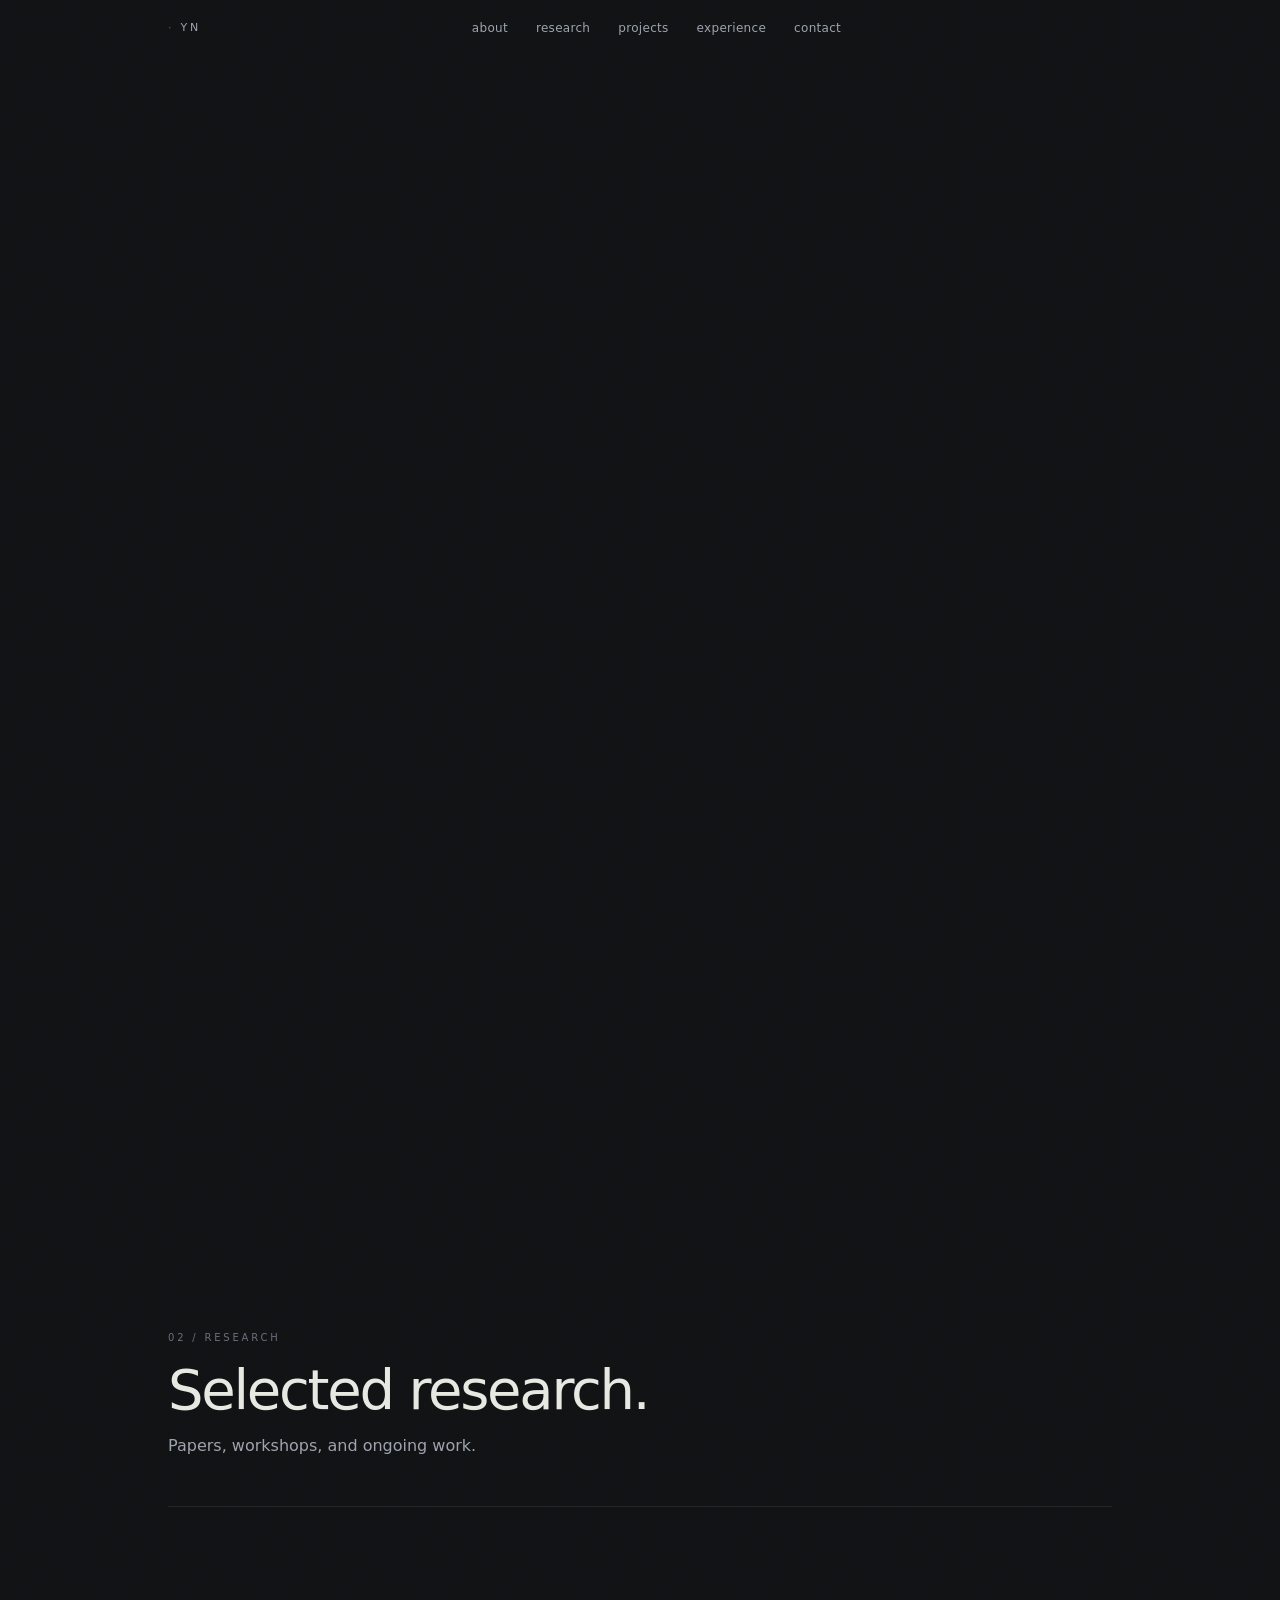
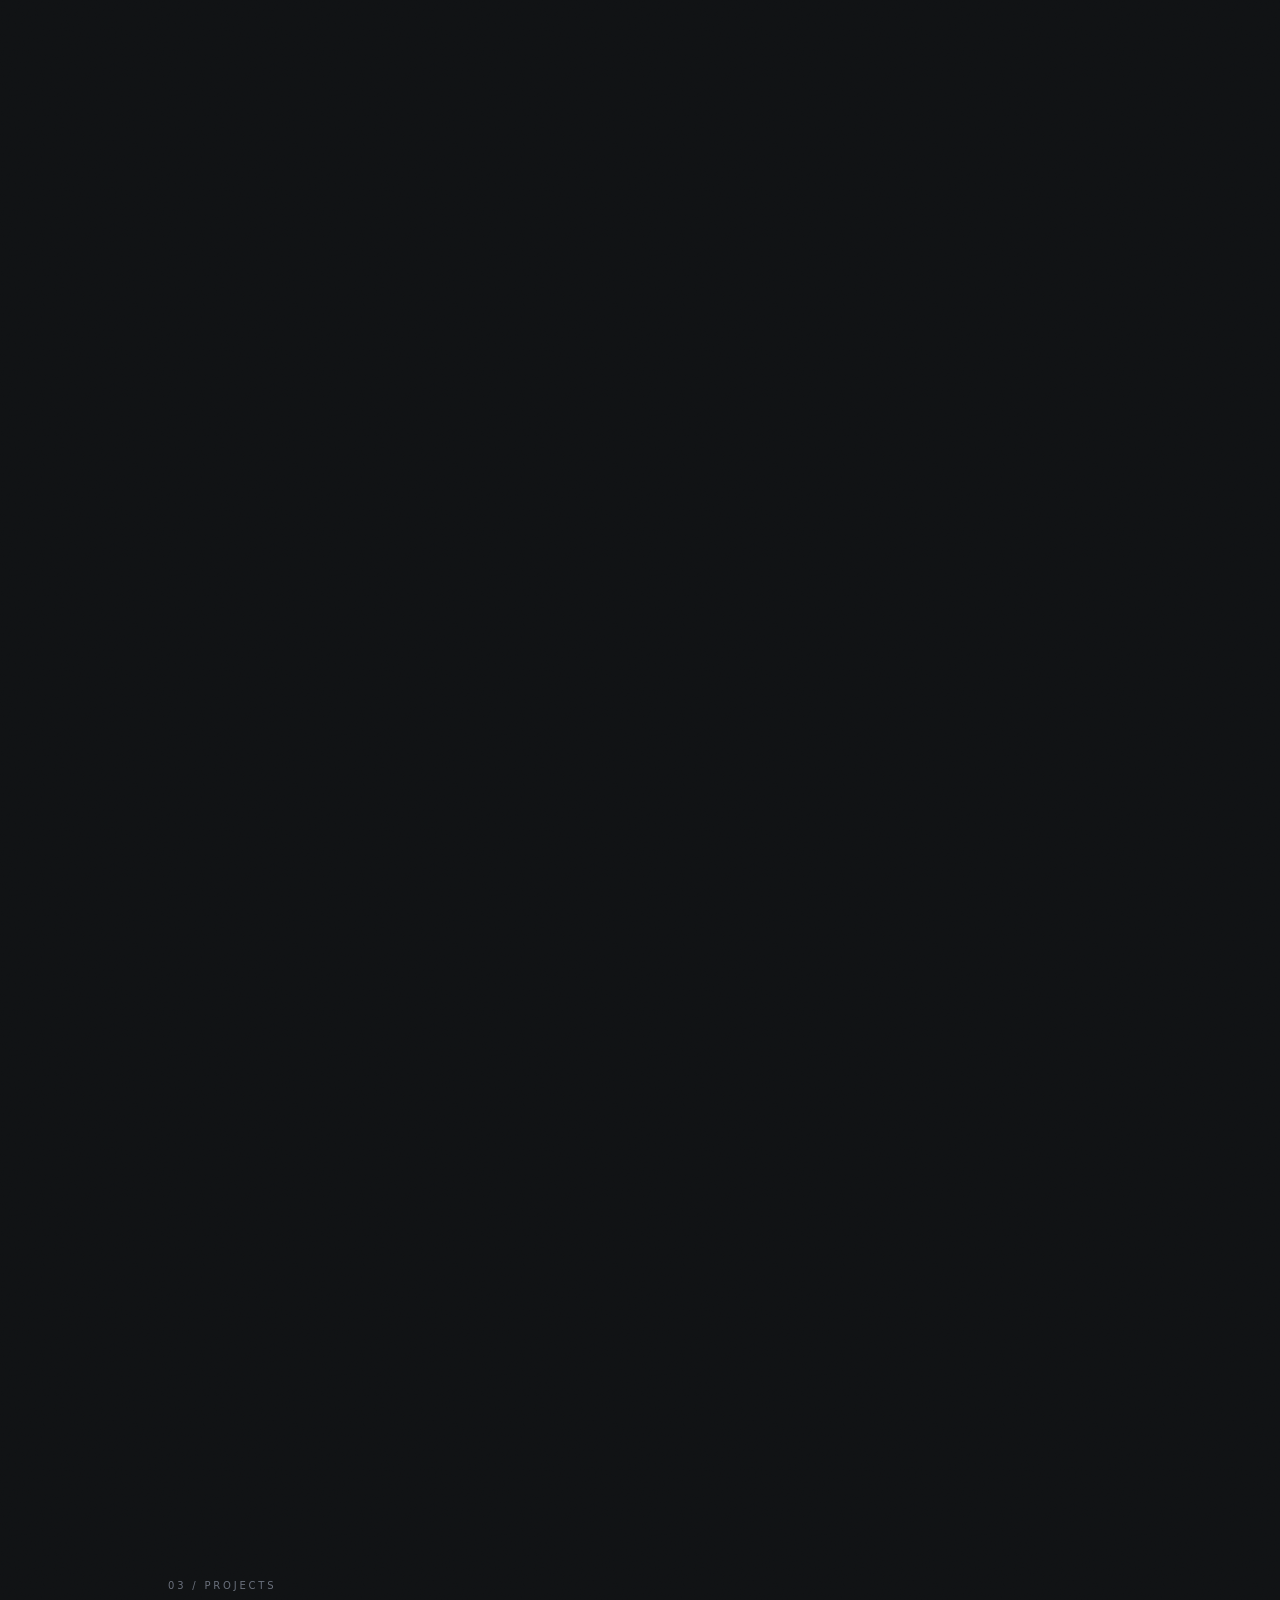
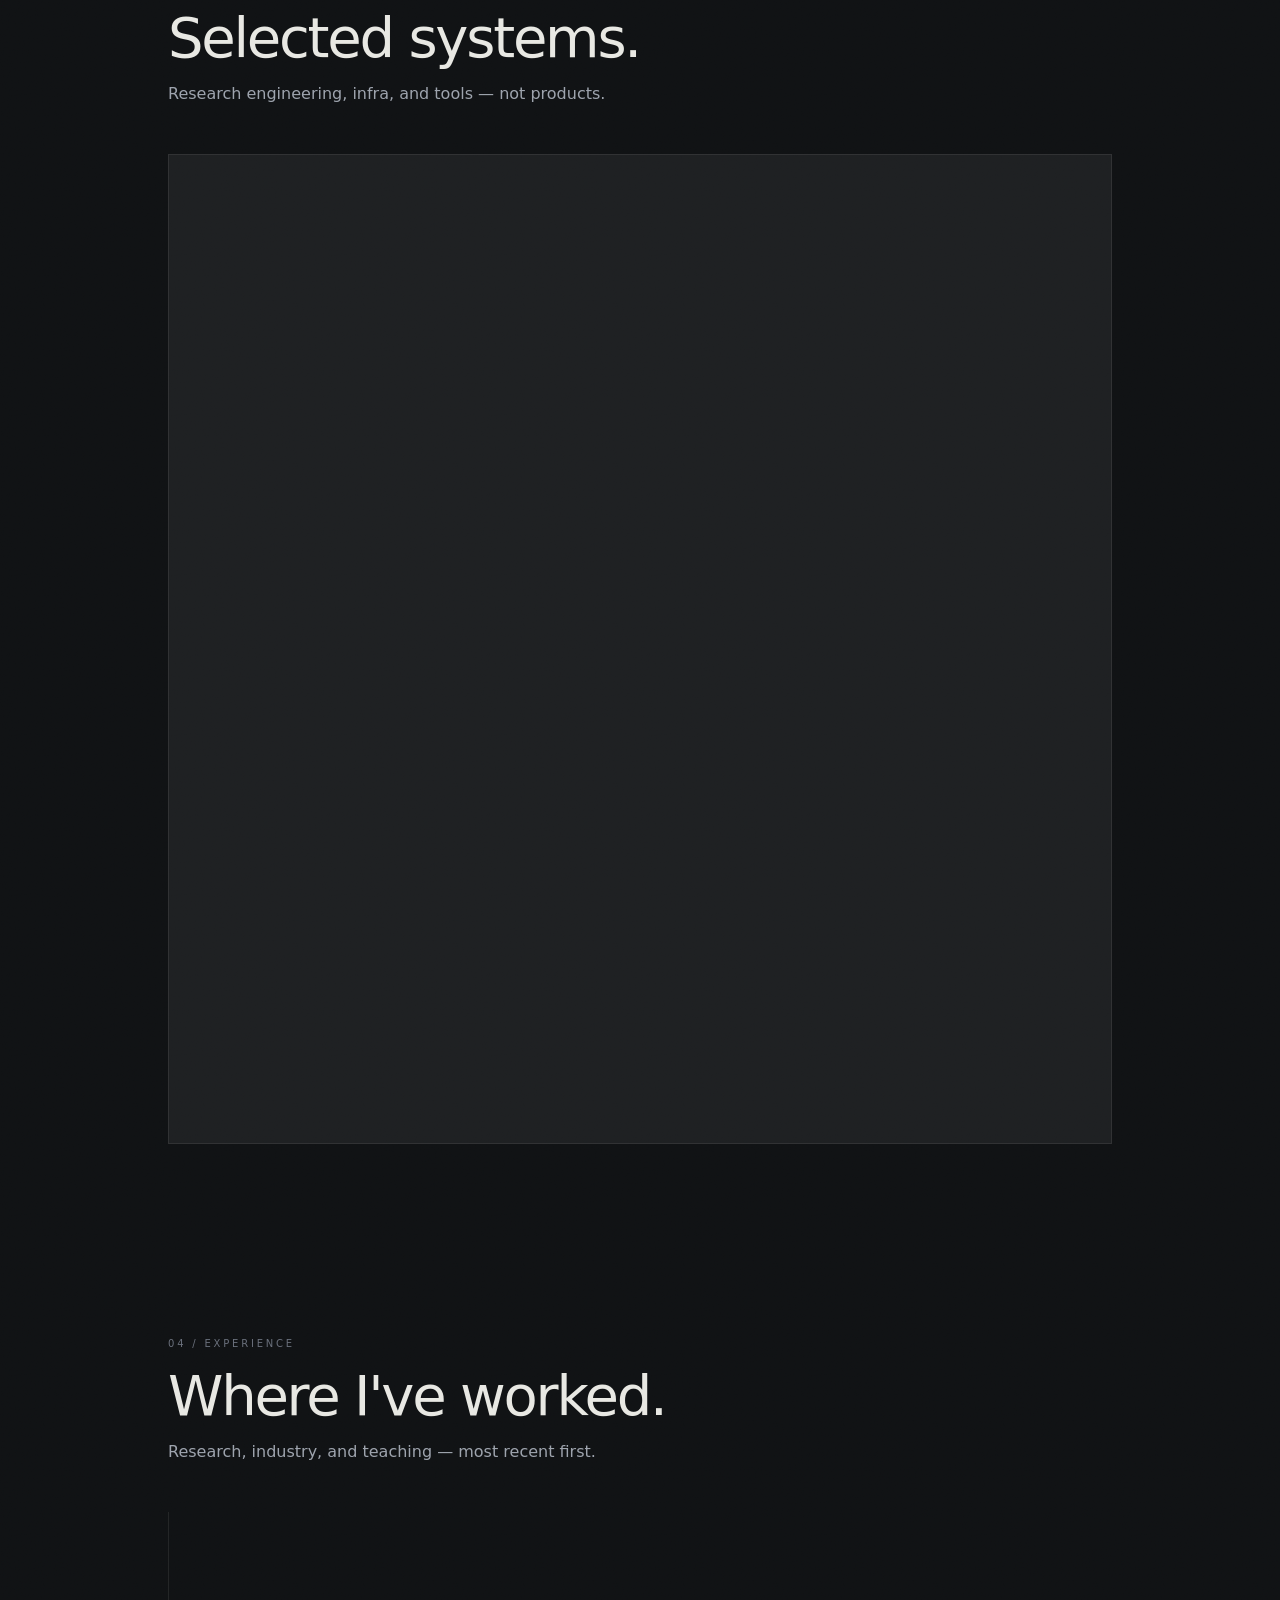
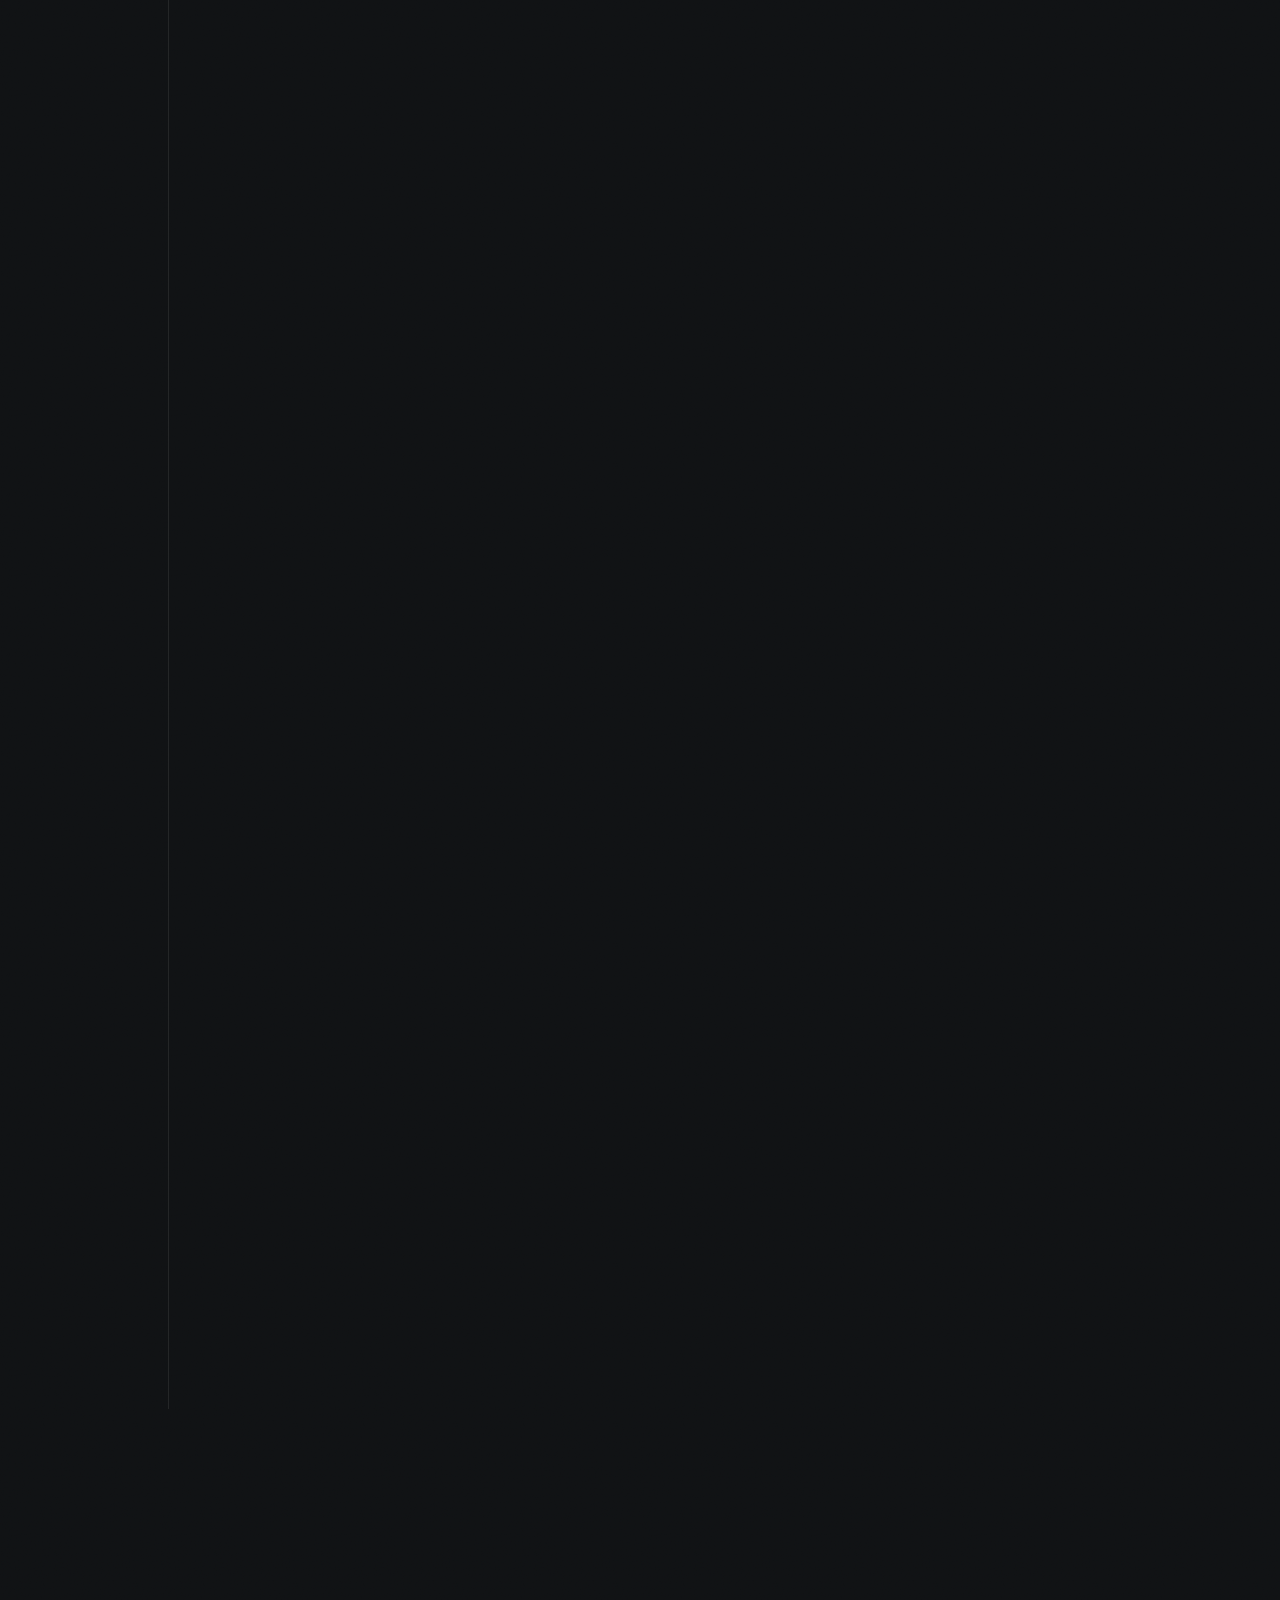
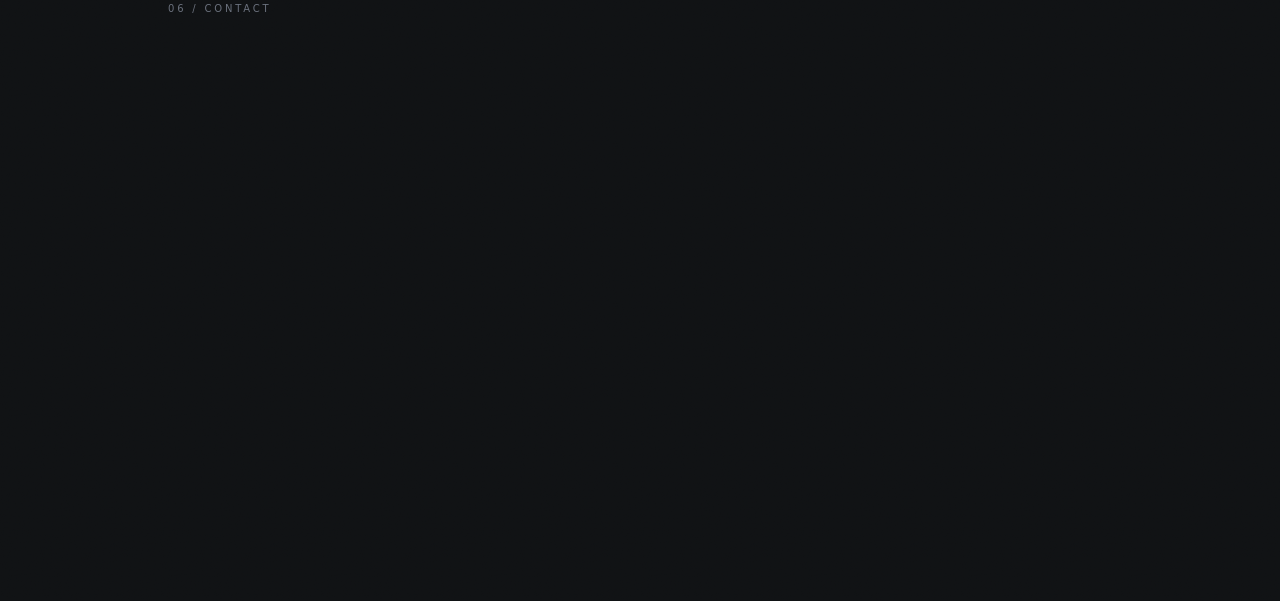
==== index.html @ 47a5f6ab "Enable ripple on touch devices - Drop the (hover: none) mount gate. Ripples now run on touch — finge" ====
<!DOCTYPE html><html lang="en"><head><meta charSet="utf-8"/><meta name="viewport" content="width=device-width, initial-scale=1"/><link rel="preload" href="/_next/static/media/bb3ef058b751a6ad-s.p.woff2" as="font" crossorigin="" type="font/woff2"/><link rel="preload" href="/_next/static/media/e4af272ccee01ff0-s.p.woff2" as="font" crossorigin="" type="font/woff2"/><link rel="stylesheet" href="/_next/static/css/c311cce5756eb897.css" data-precedence="next"/><link rel="preload" as="script" fetchPriority="low" href="/_next/static/chunks/webpack-ecf976d5620df22b.js"/><script src="/_next/static/chunks/4bd1b696-4c4234bee3bd3d73.js" async=""></script><script src="/_next/static/chunks/684-9494ab2deef47654.js" async=""></script><script src="/_next/static/chunks/main-app-a880f1b814117bc8.js" async=""></script><script src="/_next/static/chunks/671-d2ab110f805596a0.js" async=""></script><script src="/_next/static/chunks/app/layout-bbd4fe1c81d507de.js" async=""></script><script src="/_next/static/chunks/874-5e4a95edd50c9e76.js" async=""></script><script src="/_next/static/chunks/102-9dbaa7f3126d0c3e.js" async=""></script><script src="/_next/static/chunks/app/page-756a774b84e06954.js" async=""></script><meta name="next-size-adjust" content=""/><link rel="preconnect" href="https://api.fontshare.com" crossorigin="anonymous"/><meta name="theme-color" content="#0F1113"/><meta name="color-scheme" content="dark"/><title>Archana Yadav — Research Intern · NLP &amp; AI</title><meta name="description" content="Research Intern at Microsoft Research working on agentic systems and LLM evaluation. Previously IIT Bombay (CFILT), NTU Singapore, and Textify AI."/><meta name="robots" content="index, follow"/><link rel="canonical" href="https://archanaqre.github.io/"/><meta property="og:title" content="Archana Yadav — Research Intern · NLP &amp; AI"/><meta property="og:description" content="Research Intern at Microsoft Research working on agentic systems and LLM evaluation. Previously IIT Bombay (CFILT), NTU Singapore, and Textify AI."/><meta property="og:url" content="https://archanaqre.github.io/"/><meta property="og:site_name" content="Archana Yadav"/><meta property="og:image:alt" content="Archana Yadav — Research Intern · NLP &amp; AI"/><meta property="og:image:type" content="image/png"/><meta property="og:image" content="https://archanaqre.github.io/opengraph-image?876cbcd3fa686ca2"/><meta property="og:image:width" content="1200"/><meta property="og:image:height" content="630"/><meta property="og:type" content="website"/><meta name="twitter:card" content="summary_large_image"/><meta name="twitter:title" content="Archana Yadav — Research Intern · NLP &amp; AI"/><meta name="twitter:description" content="Research Intern at Microsoft Research working on agentic systems and LLM evaluation. Previously IIT Bombay (CFILT), NTU Singapore, and Textify AI."/><meta name="twitter:image:alt" content="Archana Yadav — Research Intern · NLP &amp; AI"/><meta name="twitter:image:type" content="image/png"/><meta name="twitter:image" content="https://archanaqre.github.io/opengraph-image?876cbcd3fa686ca2"/><meta name="twitter:image:width" content="1200"/><meta name="twitter:image:height" content="630"/><link rel="icon" href="/favicon.ico" type="image/x-icon" sizes="16x16"/><link rel="stylesheet" href="https://api.fontshare.com/v2/css?f[]=general-sans@400,500,600,700&amp;display=swap"/><script src="/_next/static/chunks/polyfills-42372ed130431b0a.js" noModule=""></script></head><body class="__variable_f367f3 __variable_3c557b bg-bg font-sans text-fg antialiased"><a href="#main-content" class="sr-only focus-visible:not-sr-only focus-visible:fixed focus-visible:top-3 focus-visible:left-3 focus-visible:z-[100] focus-visible:rounded-full focus-visible:bg-fg focus-visible:px-4 focus-visible:py-2 focus-visible:text-sm focus-visible:font-medium focus-visible:text-bg">Skip to content</a><!--$!--><template data-dgst="BAILOUT_TO_CLIENT_SIDE_RENDERING"></template><!--/$--><!--$!--><template data-dgst="BAILOUT_TO_CLIENT_SIDE_RENDERING"></template><!--/$--><div aria-hidden="true" class="pointer-events-none fixed inset-x-0 top-0 z-[60] h-px origin-left bg-accent" style="transform:scaleX(0)"></div><header class="fixed inset-x-0 top-0 z-50 transition-transform duration-300 ease-out translate-y-0"><div class="transition-colors duration-300 bg-transparent"><div class="mx-auto w-full max-w-5xl px-6 sm:px-8 lg:px-10 flex h-14 items-center justify-between"><a class="font-mono text-[11px] tracking-[0.25em] text-fg-muted uppercase transition-colors hover:text-fg" aria-label="To top" href="#top"><span class="text-accent">·</span> yn</a><nav aria-label="Primary" class="hidden items-center gap-7 md:flex"><button type="button" class="group relative text-xs lowercase tracking-wide transition-colors text-fg-muted hover:text-fg">about<span aria-hidden="true" class="absolute -bottom-1 left-0 h-px bg-accent transition-all duration-300 w-0 group-hover:w-full"></span></button><button type="button" class="group relative text-xs lowercase tracking-wide transition-colors text-fg-muted hover:text-fg">research<span aria-hidden="true" class="absolute -bottom-1 left-0 h-px bg-accent transition-all duration-300 w-0 group-hover:w-full"></span></button><button type="button" class="group relative text-xs lowercase tracking-wide transition-colors text-fg-muted hover:text-fg">projects<span aria-hidden="true" class="absolute -bottom-1 left-0 h-px bg-accent transition-all duration-300 w-0 group-hover:w-full"></span></button><button type="button" class="group relative text-xs lowercase tracking-wide transition-colors text-fg-muted hover:text-fg">experience<span aria-hidden="true" class="absolute -bottom-1 left-0 h-px bg-accent transition-all duration-300 w-0 group-hover:w-full"></span></button><button type="button" class="group relative text-xs lowercase tracking-wide transition-colors text-fg-muted hover:text-fg">contact<span aria-hidden="true" class="absolute -bottom-1 left-0 h-px bg-accent transition-all duration-300 w-0 group-hover:w-full"></span></button></nav><div class="flex items-center gap-3"><button type="button" aria-label="Open menu" class="inline-flex h-9 w-9 items-center justify-center text-fg-muted transition-colors hover:text-fg md:hidden" aria-haspopup="dialog" aria-expanded="false" aria-controls="radix-«R71qlb»" data-state="closed"><svg xmlns="http://www.w3.org/2000/svg" width="24" height="24" viewBox="0 0 24 24" fill="none" stroke="currentColor" stroke-width="2" stroke-linecap="round" stroke-linejoin="round" class="lucide lucide-menu h-4 w-4"><line x1="4" x2="20" y1="12" y2="12"></line><line x1="4" x2="20" y1="6" y2="6"></line><line x1="4" x2="20" y1="18" y2="18"></line></svg></button></div></div></div></header><main id="main-content" tabindex="-1" class="bg-noise relative"><section id="top" class="relative isolate flex min-h-[68vh] items-center overflow-hidden"><div class="mx-auto max-w-5xl px-6 sm:px-8 lg:px-10 relative w-full"><div class="flex flex-col gap-8 pt-28 pb-16 sm:pt-32 lg:pb-20"><div style="opacity:0;transform:translateY(6px)"><p class="font-mono text-[11px] tracking-[0.28em] text-fg-subtle uppercase"><span class="text-accent">·</span> <!-- -->Research Intern · NLP &amp; AI</p></div><div style="opacity:0;transform:translateY(6px)"><h1 class="font-display font-medium text-fg" style="font-size:clamp(3.25rem, 10vw, 8rem);letter-spacing:-0.05em;line-height:0.9">Archana Yadav</h1></div><div style="opacity:0;transform:translateY(6px)"><p class="max-w-[52ch] text-base leading-relaxed text-fg-muted sm:text-lg">Research Intern at Microsoft Research working on agentic systems and LLM evaluation. Previously at IIT Bombay (CFILT, Prof. Pushpak Bhattacharyya), NTU Singapore, and Textify AI.</p></div><div style="opacity:0;transform:translateY(6px)"><div class="mt-2 flex flex-wrap items-center gap-3"><a class="group inline-flex items-center gap-2 border px-5 py-2.5 text-xs uppercase tracking-[0.18em] transition-all duration-200 border-white/15 text-fg hover:border-accent hover:text-accent hover:shadow-[0_0_0_1px_var(--color-accent),0_0_28px_-8px_var(--glow)]" href="#research">Research<svg xmlns="http://www.w3.org/2000/svg" width="24" height="24" viewBox="0 0 24 24" fill="none" stroke="currentColor" stroke-width="2" stroke-linecap="round" stroke-linejoin="round" class="lucide lucide-arrow-right h-3.5 w-3.5 transition-transform duration-200 group-hover:translate-x-0.5"><path d="M5 12h14"></path><path d="m12 5 7 7-7 7"></path></svg></a><a href="/cv.pdf" download="" class="group inline-flex items-center gap-2 border px-5 py-2.5 text-xs uppercase tracking-[0.18em] transition-all duration-200 border-white/10 text-fg-muted hover:border-accent hover:text-accent">CV</a><a class="group inline-flex items-center gap-2 border px-5 py-2.5 text-xs uppercase tracking-[0.18em] transition-all duration-200 border-white/10 text-fg-muted hover:border-accent hover:text-accent" href="#contact">Contact</a></div></div></div></div></section><section id="about" class="relative scroll-mt-24 py-16 sm:py-20 lg:py-24"><div class="mx-auto w-full max-w-5xl px-6 sm:px-8 lg:px-10"><div class="grid grid-cols-1 gap-12 lg:grid-cols-[2fr_1fr] lg:gap-20"><div style="opacity:0;transform:translateY(6px)"><div class="space-y-5 text-base leading-relaxed text-fg-muted sm:text-lg"><p class="text-fg">I work on agentic systems, follow-up question generation, and ASR/audio understanding — currently at Microsoft Research with Akshay Nambi.</p><p class="max-w-[60ch]">At Microsoft Research I curate synthetic datasets for a two-sided agentic marketplace and study how LLM agents behave in simulated economic environments — including a paradox-of-choice effect where larger consideration sets degrade welfare. Earlier, at IIT Bombay&#x27;s CFILT lab, I led a Hyundai-funded project on follow-up question generation for SoundHound&#x27;s in-car AI assistant and built GriceWise, a set of reference-free metrics grounded in Grice&#x27;s Maxims (&gt;0.6 Spearman correlation with human judgments). I also built an automated closed-captioning pipeline using Whisper + EnCLAP / Whisper-AT (15% WER) for the Indian SERB project.</p></div></div><div style="opacity:0;transform:translateY(6px)"><dl class="border-t border-white/[0.08]"><div class="flex items-baseline justify-between gap-4 border-b border-white/[0.08] py-3"><dt class="font-mono text-[10px] tracking-[0.22em] text-fg-subtle uppercase">Role</dt><dd class="text-right text-sm text-fg">Research Intern</dd></div><div class="flex items-baseline justify-between gap-4 border-b border-white/[0.08] py-3"><dt class="font-mono text-[10px] tracking-[0.22em] text-fg-subtle uppercase">Org</dt><dd class="text-right text-sm text-fg">Microsoft Research</dd></div><div class="flex items-baseline justify-between gap-4 border-b border-white/[0.08] py-3"><dt class="font-mono text-[10px] tracking-[0.22em] text-fg-subtle uppercase">Email</dt><dd class="text-right text-sm text-fg">archanaqre@gmail.com</dd></div></dl></div></div></div></section><section id="research" class="relative scroll-mt-24 py-16 sm:py-20 lg:py-24"><div class="mx-auto w-full max-w-5xl px-6 sm:px-8 lg:px-10"><header class="mb-10 flex flex-col gap-4 sm:mb-12"><span class="font-mono text-[10px] tracking-[0.28em] text-fg-subtle uppercase">02 / Research</span><h2 class="font-display font-medium text-fg" style="font-size:clamp(2rem, 5vw, 3.5rem);letter-spacing:-0.04em;line-height:1.02">Selected research.</h2><p class="max-w-[60ch] text-base text-fg-muted">Papers, workshops, and ongoing work.</p></header><div><ul class="border-t border-white/[0.06]"><div style="opacity:0;transform:translateY(12px)"><li><article class="group relative border-b border-white/[0.06] py-7 transition-colors sm:py-8 hover:bg-white/[0.02]"><span aria-hidden="true" class="absolute top-0 bottom-0 left-0 w-px scale-y-0 bg-accent transition-transform duration-300 ease-out group-hover:scale-y-100"></span><div class="grid grid-cols-1 gap-6 lg:grid-cols-[120px_minmax(0,1fr)_320px] lg:gap-10"><div class="flex flex-col gap-1 font-mono text-[10px] tracking-[0.22em] text-fg-subtle uppercase"><span class="text-fg-muted">2026</span><span>Under Review</span></div><div class="flex flex-col gap-3"><h3 class="font-display text-2xl leading-snug font-medium tracking-tight text-fg transition-transform duration-300 ease-out group-hover:translate-x-1 sm:text-3xl">When Do Agents Go Wrong: A Failure-Centric Evaluation of Agentic Systems</h3><p class="max-w-[62ch] text-sm leading-relaxed text-fg-muted">A failure-centric evaluation of agentic systems — characterising where and how LLM-driven agents fail, with the goal of moving evaluation beyond aggregate success rates.</p></div></div></article></li></div><div style="opacity:0;transform:translateY(12px)"><li><article class="group relative border-b border-white/[0.06] py-7 transition-colors sm:py-8 hover:bg-white/[0.02]"><span aria-hidden="true" class="absolute top-0 bottom-0 left-0 w-px scale-y-0 bg-accent transition-transform duration-300 ease-out group-hover:scale-y-100"></span><div class="grid grid-cols-1 gap-6 lg:grid-cols-[120px_minmax(0,1fr)_320px] lg:gap-10"><div class="flex flex-col gap-1 font-mono text-[10px] tracking-[0.22em] text-fg-subtle uppercase"><span class="text-fg-muted">2025</span><span>Submitted to ICLR 2026 (Under Review)</span></div><div class="flex flex-col gap-3"><h3 class="font-display text-2xl leading-snug font-medium tracking-tight text-fg transition-transform duration-300 ease-out group-hover:translate-x-1 sm:text-3xl">Magentic Marketplace: An Open-Source Environment for Studying Agentic Markets</h3><p class="max-w-[62ch] text-sm leading-relaxed text-fg-muted">An open-source environment for studying agentic markets — a two-sided marketplace with LLM-driven consumer and business agents that lets researchers measure consumer welfare and analyse LLM agent behaviour in controlled economic settings.</p><div class="mt-3 flex flex-wrap gap-2"><a href="https://arxiv.org/abs/2510.25779" target="_blank" rel="noreferrer" class="inline-flex items-center gap-2 border border-white/15 bg-white/[0.02] px-4 py-2 font-mono text-xs tracking-[0.08em] text-fg transition-colors hover:border-accent hover:text-accent">Paper<svg xmlns="http://www.w3.org/2000/svg" width="24" height="24" viewBox="0 0 24 24" fill="none" stroke="currentColor" stroke-width="2" stroke-linecap="round" stroke-linejoin="round" class="lucide lucide-arrow-up-right h-3.5 w-3.5"><path d="M7 7h10v10"></path><path d="M7 17 17 7"></path></svg></a><a href="https://www.microsoft.com/en-us/research/blog/magentic-marketplace-an-open-source-simulation-environment-for-studying-agentic-markets/" target="_blank" rel="noreferrer" class="inline-flex items-center gap-2 border border-white/15 bg-white/[0.02] px-4 py-2 font-mono text-xs tracking-[0.08em] text-fg transition-colors hover:border-accent hover:text-accent">Microsoft Blog<svg xmlns="http://www.w3.org/2000/svg" width="24" height="24" viewBox="0 0 24 24" fill="none" stroke="currentColor" stroke-width="2" stroke-linecap="round" stroke-linejoin="round" class="lucide lucide-arrow-up-right h-3.5 w-3.5"><path d="M7 7h10v10"></path><path d="M7 17 17 7"></path></svg></a></div></div><div class="lg:self-start"><a href="https://arxiv.org/abs/2510.25779" target="_blank" rel="noreferrer" aria-label="Open Magentic Marketplace: An Open-Source Environment for Studying Agentic Markets (opens in a new tab)" class="group/preview block w-full overflow-hidden border border-white/[0.08] bg-bg-2 transition-colors duration-200 hover:border-accent/40"><img src="/papers/magentic-marketplace.png" alt="Figure 3 from the Magentic Marketplace paper — detailed overview of the marketplace&#x27;s two agent types and Action Router." loading="lazy" decoding="async" class="block h-auto w-full"/></a></div></div></article></li></div><div style="opacity:0;transform:translateY(12px)"><li><article class="group relative border-b border-white/[0.06] py-7 transition-colors sm:py-8 hover:bg-white/[0.02]"><span aria-hidden="true" class="absolute top-0 bottom-0 left-0 w-px scale-y-0 bg-accent transition-transform duration-300 ease-out group-hover:scale-y-100"></span><div class="grid grid-cols-1 gap-6 lg:grid-cols-[120px_minmax(0,1fr)_320px] lg:gap-10"><div class="flex flex-col gap-1 font-mono text-[10px] tracking-[0.22em] text-fg-subtle uppercase"><span class="text-fg-muted">2025</span><span>ACL 2025 (Industry Track) — Oral Presentation</span></div><div class="flex flex-col gap-3"><h3 class="font-display text-2xl leading-snug font-medium tracking-tight text-fg transition-transform duration-300 ease-out group-hover:translate-x-1 sm:text-3xl">From Recall to Creation: Generating Follow-Up Questions using Bloom&#x27;s Taxonomy and Grice&#x27;s Maxims</h3><p class="max-w-[62ch] text-sm leading-relaxed text-fg-muted">A follow-up question generation approach grounded in Bloom&#x27;s Taxonomy that produces cognitively complex queries for testing conversational AI assistants, together with GriceWise — a set of reference-free evaluation metrics based on Grice&#x27;s Maxims (Logical Consistency, Informativeness, Relevance, Clarity) that achieve over 0.6 Spearman correlation with human judgments.</p><div class="mt-3 flex flex-wrap gap-2"><a href="https://aclanthology.org/2025.acl-industry.93.pdf" target="_blank" rel="noreferrer" class="inline-flex items-center gap-2 border border-white/15 bg-white/[0.02] px-4 py-2 font-mono text-xs tracking-[0.08em] text-fg transition-colors hover:border-accent hover:text-accent">Paper<svg xmlns="http://www.w3.org/2000/svg" width="24" height="24" viewBox="0 0 24 24" fill="none" stroke="currentColor" stroke-width="2" stroke-linecap="round" stroke-linejoin="round" class="lucide lucide-arrow-up-right h-3.5 w-3.5"><path d="M7 7h10v10"></path><path d="M7 17 17 7"></path></svg></a></div></div><div class="lg:self-start"><a href="https://aclanthology.org/2025.acl-industry.93.pdf" target="_blank" rel="noreferrer" aria-label="Open From Recall to Creation: Generating Follow-Up Questions using Bloom&#x27;s Taxonomy and Grice&#x27;s Maxims (opens in a new tab)" class="group/preview block w-full overflow-hidden border border-white/[0.08] bg-bg-2 transition-colors duration-200 hover:border-accent/40"><img src="/papers/from-recall-to-creation.png" alt="Figure 2 from the paper — the recursive follow-up-question-generation pipeline diagram." loading="lazy" decoding="async" class="block h-auto w-full"/></a></div></div></article></li></div><div style="opacity:0;transform:translateY(12px)"><li><article class="group relative border-b border-white/[0.06] py-7 transition-colors sm:py-8 hover:bg-white/[0.02]"><span aria-hidden="true" class="absolute top-0 bottom-0 left-0 w-px scale-y-0 bg-accent transition-transform duration-300 ease-out group-hover:scale-y-100"></span><div class="grid grid-cols-1 gap-6 lg:grid-cols-[120px_minmax(0,1fr)_320px] lg:gap-10"><div class="flex flex-col gap-1 font-mono text-[10px] tracking-[0.22em] text-fg-subtle uppercase"><span class="text-fg-muted">2024</span><span>Submitted to ARR August 2024 (Pre-print)</span></div><div class="flex flex-col gap-3"><h3 class="font-display text-2xl leading-snug font-medium tracking-tight text-fg transition-transform duration-300 ease-out group-hover:translate-x-1 sm:text-3xl">Whisper-ing with Subtitles: Making TV Shows Chatty for All</h3><p class="max-w-[62ch] text-sm leading-relaxed text-fg-muted">A pipelined approach using Whisper for automatic speech recognition together with audio-event-detection models (EnCLAP and Whisper-AT) to generate automated closed captions for the Deaf and Hard-of-Hearing, reaching a 15% word error rate.</p></div></div></article></li></div></ul></div></div></section><section id="projects" class="relative scroll-mt-24 py-16 sm:py-20 lg:py-24"><div class="mx-auto w-full max-w-5xl px-6 sm:px-8 lg:px-10"><header class="mb-10 flex flex-col gap-4 sm:mb-12"><span class="font-mono text-[10px] tracking-[0.28em] text-fg-subtle uppercase">03 / Projects</span><h2 class="font-display font-medium text-fg" style="font-size:clamp(2rem, 5vw, 3.5rem);letter-spacing:-0.04em;line-height:1.02">Selected systems.</h2><p class="max-w-[60ch] text-base text-fg-muted">Research engineering, infra, and tools — not products.</p></header><div><ul class="grid grid-cols-1 gap-px border border-white/[0.06] bg-white/[0.06] md:grid-cols-2"><div style="opacity:0;transform:translateY(12px)"><li><article class="group relative flex h-full flex-col gap-6 bg-bg-2 p-8 transition-colors duration-200 hover:bg-surface"><span aria-hidden="true" class="absolute top-6 right-6 h-1.5 w-1.5 rounded-full bg-accent shadow-[0_0_8px_var(--color-accent)]"></span><div><p class="font-mono text-[10px] tracking-[0.22em] text-fg-subtle uppercase">NLP</p><h3 class="mt-2 font-display text-xl font-medium tracking-tight text-fg sm:text-2xl">Document Classification on FinCausal and BBC News</h3></div><p class="text-sm leading-relaxed text-fg-muted">Tested a Hierarchical Attention Network with dynamic batching on the BBC News dataset for document classification, achieving ~90% accuracy. Implemented a BERT model for the FinCausal classification task with an F1 of 0.97.</p><p class="border-l border-white/[0.12] pl-4 text-xs leading-relaxed text-fg-muted"><span class="font-mono text-[10px] tracking-[0.22em] text-fg-subtle uppercase">↳ innovation</span><br/>Combined Hierarchical Attention with dynamic batching for long news documents, and applied BERT directly to FinCausal — reaching 0.97 F1 on the causal classification task.</p><p class="mt-auto font-mono text-[10px] lowercase tracking-wide text-fg-subtle">Python · PyTorch · Transformers · BERT</p><div class="flex flex-wrap gap-4 border-t border-white/[0.06] pt-4"></div></article></li></div><div style="opacity:0;transform:translateY(12px)"><li><article class="group relative flex h-full flex-col gap-6 bg-bg-2 p-8 transition-colors duration-200 hover:bg-surface"><span aria-hidden="true" class="absolute top-6 right-6 h-1.5 w-1.5 rounded-full bg-accent shadow-[0_0_8px_var(--color-accent)]"></span><div><p class="font-mono text-[10px] tracking-[0.22em] text-fg-subtle uppercase">NLP</p><h3 class="mt-2 font-display text-xl font-medium tracking-tight text-fg sm:text-2xl">Conversational Fine-Tuning of LLaMA-3 with Unsloth + LoRA</h3></div><p class="text-sm leading-relaxed text-fg-muted">Fine-tuned LLaMA-3 1B and 3B models using Unsloth and LoRA on a multi-turn conversational subset (FineTome-100k), improving coherence and response formatting in under five minutes on a single GPU.</p><p class="border-l border-white/[0.12] pl-4 text-xs leading-relaxed text-fg-muted"><span class="font-mono text-[10px] tracking-[0.22em] text-fg-subtle uppercase">↳ innovation</span><br/>Sub-five-minute single-GPU fine-tune of LLaMA-3 1B/3B on multi-turn dialogue using Unsloth + LoRA, with measurable gains in response coherence and formatting.</p><p class="mt-auto font-mono text-[10px] lowercase tracking-wide text-fg-subtle">Python · PyTorch · Unsloth · LoRA · LLaMA-3</p><div class="flex flex-wrap gap-4 border-t border-white/[0.06] pt-4"></div></article></li></div><div style="opacity:0;transform:translateY(12px)"><li><article class="group relative flex h-full flex-col gap-6 bg-bg-2 p-8 transition-colors duration-200 hover:bg-surface"><div><p class="font-mono text-[10px] tracking-[0.22em] text-fg-subtle uppercase">Systems</p><h3 class="mt-2 font-display text-xl font-medium tracking-tight text-fg sm:text-2xl">PoET (Proof of Elapsed Time) Blockchain Simulation</h3></div><p class="text-sm leading-relaxed text-fg-muted">Developed a blockchain-based land-management platform using Proof of Elapsed Time (PoET) consensus, optimised for secure, energy-efficient property transactions and transparent ownership tracking. Implemented cryptographic tokenisation for property assets, leveraging a Merkle root to guarantee tamper-proof transaction records.</p><p class="border-l border-white/[0.12] pl-4 text-xs leading-relaxed text-fg-muted"><span class="font-mono text-[10px] tracking-[0.22em] text-fg-subtle uppercase">↳ innovation</span><br/>Energy-efficient PoET consensus applied to land records, with Merkle-root-anchored property tokenisation for tamper-proof transactions.</p><p class="mt-auto font-mono text-[10px] lowercase tracking-wide text-fg-subtle">Python · Cryptography · Merkle Trees</p><div class="flex flex-wrap gap-4 border-t border-white/[0.06] pt-4"></div></article></li></div></ul></div></div></section><section id="experience" class="relative scroll-mt-24 py-16 sm:py-20 lg:py-24"><div class="mx-auto w-full max-w-5xl px-6 sm:px-8 lg:px-10"><header class="mb-10 flex flex-col gap-4 sm:mb-12"><span class="font-mono text-[10px] tracking-[0.28em] text-fg-subtle uppercase">04 / Experience</span><h2 class="font-display font-medium text-fg" style="font-size:clamp(2rem, 5vw, 3.5rem);letter-spacing:-0.04em;line-height:1.02">Where I&#x27;ve worked.</h2><p class="max-w-[60ch] text-base text-fg-muted">Research, industry, and teaching — most recent first.</p></header><div><ol class="relative border-l border-white/[0.08]"><div style="opacity:0;transform:translateY(12px)"><li class="relative pb-16 pl-10 last:pb-0"><span aria-hidden="true" class="absolute top-2 -left-[3px] h-1.5 w-1.5 rounded-full bg-accent"></span><p class="font-mono text-[10px] tracking-[0.22em] text-fg-subtle uppercase">Aug 2025<!-- --> — <!-- -->Present</p><h3 class="mt-3 font-display text-xl font-medium tracking-tight text-fg sm:text-2xl">Research Intern</h3><p class="mt-1 text-sm text-fg-muted"><a href="https://www.microsoft.com/en-us/research/" target="_blank" rel="noreferrer" class="underline-offset-4 hover:text-fg hover:underline">Microsoft Research</a></p><ul class="mt-5 max-w-[62ch] space-y-2 text-sm leading-relaxed text-fg-muted"><li class="before:mr-3 before:text-fg-subtle before:content-[&#x27;—&#x27;]">Working with Akshay Nambi on a two-sided agentic marketplace.</li><li class="before:mr-3 before:text-fg-subtle before:content-[&#x27;—&#x27;]">Curated and implemented synthetic datasets for the marketplace, enabling controlled measurement of consumer welfare gains and systematic analysis of LLM agent behavior in simulated economic environments.</li><li class="before:mr-3 before:text-fg-subtle before:content-[&#x27;—&#x27;]">Designed and conducted experiments analyzing the effect of consideration set size on economic welfare, uncovering a paradox-of-choice phenomenon where increasing the number of available businesses degrades welfare due to limited agent exploration and decision biases.</li></ul></li></div><div style="opacity:0;transform:translateY(12px)"><li class="relative pb-16 pl-10 last:pb-0"><span aria-hidden="true" class="absolute top-2 -left-[3px] h-1.5 w-1.5 rounded-full bg-accent"></span><p class="font-mono text-[10px] tracking-[0.22em] text-fg-subtle uppercase">Dec 2023<!-- --> — <!-- -->Aug 2025</p><h3 class="mt-3 font-display text-xl font-medium tracking-tight text-fg sm:text-2xl">Project Research Associate</h3><p class="mt-1 text-sm text-fg-muted"><a href="https://www.cfilt.iitb.ac.in/" target="_blank" rel="noreferrer" class="underline-offset-4 hover:text-fg hover:underline">CFILT Lab, Indian Institute of Technology, Bombay</a></p><ul class="mt-5 max-w-[62ch] space-y-2 text-sm leading-relaxed text-fg-muted"><li class="before:mr-3 before:text-fg-subtle before:content-[&#x27;—&#x27;]">Worked with Prof. Pushpak Bhattacharyya across multiple industry- and government-funded projects.</li><li class="before:mr-3 before:text-fg-subtle before:content-[&#x27;—&#x27;]">SERB India — Closed Captions for the Deaf and Hard-of-Hearing: built a pipelined ASR + audio-event-detection system (Whisper, EnCLAP, Whisper-AT) generating automated closed captions with 15% WER.</li><li class="before:mr-3 before:text-fg-subtle before:content-[&#x27;—&#x27;]">Hyundai Motor India (Project Lead) — Follow-up question generation for testing SoundHound&#x27;s in-car AI assistant: proposed a novel approach grounded in Bloom&#x27;s Taxonomy to create cognitively complex queries, identifying failure points in conversational AI responses. Experiments used Qwen2.5-7B-Instruct, LLaMA-3.1-8B-Instruct, and OLMoE-1B/7B-0125.</li><li class="before:mr-3 before:text-fg-subtle before:content-[&#x27;—&#x27;]">Developed GriceWise — reference-free evaluation metrics based on Grice&#x27;s Maxims for Logical Consistency, Informativeness, Relevance, and Clarity in multi-turn dialogues. Achieved &gt;0.6 Spearman correlation with human judgments.</li></ul></li></div><div style="opacity:0;transform:translateY(12px)"><li class="relative pb-16 pl-10 last:pb-0"><span aria-hidden="true" class="absolute top-2 -left-[3px] h-1.5 w-1.5 rounded-full bg-accent"></span><p class="font-mono text-[10px] tracking-[0.22em] text-fg-subtle uppercase">Jan 2023<!-- --> — <!-- -->July 2023</p><h3 class="mt-3 font-display text-xl font-medium tracking-tight text-fg sm:text-2xl">NLP Research Intern</h3><p class="mt-1 text-sm text-fg-muted"><a href="https://www.ntu.edu.sg/scse" target="_blank" rel="noreferrer" class="underline-offset-4 hover:text-fg hover:underline">Speech Lab / @SCSE, Nanyang Technological University</a></p><ul class="mt-5 max-w-[62ch] space-y-2 text-sm leading-relaxed text-fg-muted"><li class="before:mr-3 before:text-fg-subtle before:content-[&#x27;—&#x27;]">Advised by Prof. Chng Eng Siong.</li><li class="before:mr-3 before:text-fg-subtle before:content-[&#x27;—&#x27;]">Conducted a comprehensive evaluation of statistical language models using the SRILM toolkit for text generation of conversational Singaporean English and code-switched Malay-English, augmenting the IMDA corpus by 60%.</li><li class="before:mr-3 before:text-fg-subtle before:content-[&#x27;—&#x27;]">Implemented novel filtering for higher-quality code-switched sentences using BERTScore, BLEU, and token-length signals — yielding a 6.5% decrease in perplexity for the augmented code-switched LM.</li></ul></li></div><div style="opacity:0;transform:translateY(12px)"><li class="relative pb-16 pl-10 last:pb-0"><span aria-hidden="true" class="absolute top-2 -left-[3px] h-1.5 w-1.5 rounded-full bg-accent"></span><p class="font-mono text-[10px] tracking-[0.22em] text-fg-subtle uppercase">July 2022<!-- --> — <!-- -->March 2023</p><h3 class="mt-3 font-display text-xl font-medium tracking-tight text-fg sm:text-2xl">NLP Intern</h3><p class="mt-1 text-sm text-fg-muted">Textify AI</p><ul class="mt-5 max-w-[62ch] space-y-2 text-sm leading-relaxed text-fg-muted"><li class="before:mr-3 before:text-fg-subtle before:content-[&#x27;—&#x27;]">Developed and deployed a passive-to-active voice conversion service using PassivePy and spaCy, yielding a 90% reduction of passive voice in university essays.</li><li class="before:mr-3 before:text-fg-subtle before:content-[&#x27;—&#x27;]">Researched and analyzed email-quality grading metrics — redundancy check, tone conversion, grammar check — to improve email clarity and professionalism.</li><li class="before:mr-3 before:text-fg-subtle before:content-[&#x27;—&#x27;]">Fine-tuned models for multi-label classification, summarization, question answering, and formality style transfer.</li></ul></li></div><div style="opacity:0;transform:translateY(12px)"><li class="relative pb-16 pl-10 last:pb-0"><span aria-hidden="true" class="absolute top-2 -left-[3px] h-1.5 w-1.5 rounded-full bg-accent"></span><p class="font-mono text-[10px] tracking-[0.22em] text-fg-subtle uppercase">Sept 2021<!-- --> — <!-- -->Dec 2022</p><h3 class="mt-3 font-display text-xl font-medium tracking-tight text-fg sm:text-2xl">Teaching Assistant</h3><p class="mt-1 text-sm text-fg-muted"><a href="https://www.bits-pilani.ac.in/" target="_blank" rel="noreferrer" class="underline-offset-4 hover:text-fg hover:underline">Birla Institute of Technology &amp; Science, Pilani</a></p><ul class="mt-5 max-w-[62ch] space-y-2 text-sm leading-relaxed text-fg-muted"><li class="before:mr-3 before:text-fg-subtle before:content-[&#x27;—&#x27;]">TA for Approximation Algorithms, Deep Learning, and Advanced Algorithms &amp; Complexity.</li></ul></li></div></ol></div></div></section><section id="contact" class="relative scroll-mt-24 py-16 sm:py-20 lg:py-24 pb-40 sm:pb-56"><div class="mx-auto w-full max-w-5xl px-6 sm:px-8 lg:px-10"><header class="mb-10 flex flex-col gap-4 sm:mb-12"><span class="font-mono text-[10px] tracking-[0.28em] text-fg-subtle uppercase">06 / Contact</span></header><div class="grid grid-cols-1 gap-16 lg:grid-cols-[1.4fr_1fr] lg:gap-24"><div style="opacity:0;transform:translateY(6px)"><h2 class="max-w-[26ch] font-display font-medium tracking-[-0.03em] text-fg" style="font-size:clamp(2.25rem, 5vw, 3.75rem);line-height:1.05">Interested in research collaborations, PhD opportunities, or ambitious AI systems.</h2></div><div style="opacity:0;transform:translateY(6px)"><ul class="border-t border-white/[0.08]"><li class="flex items-center justify-between border-b border-white/[0.08] py-5"><span class="font-mono text-[10px] tracking-[0.22em] text-fg-subtle uppercase">email</span><span class="flex items-center gap-3"><a href="mailto:archanaqre@gmail.com" class="font-mono text-sm text-fg underline-offset-4 hover:text-accent hover:underline">archanaqre@gmail.com</a><button type="button" aria-label="Copy email address" class="text-fg-subtle hover:text-fg"><svg xmlns="http://www.w3.org/2000/svg" width="24" height="24" viewBox="0 0 24 24" fill="none" stroke="currentColor" stroke-width="2" stroke-linecap="round" stroke-linejoin="round" class="lucide lucide-copy h-3.5 w-3.5"><rect width="14" height="14" x="8" y="8" rx="2" ry="2"></rect><path d="M4 16c-1.1 0-2-.9-2-2V4c0-1.1.9-2 2-2h10c1.1 0 2 .9 2 2"></path></svg></button></span></li><li class="flex items-center justify-between border-b border-white/[0.08] py-5"><span class="font-mono text-[10px] tracking-[0.22em] text-fg-subtle uppercase">GitHub</span><a href="https://github.com/archanaqre" target="_blank" rel="noreferrer" class="font-mono text-sm text-fg underline-offset-4 hover:text-accent hover:underline">↗ <!-- -->github.com</a></li><li class="flex items-center justify-between border-b border-white/[0.08] py-5"><span class="font-mono text-[10px] tracking-[0.22em] text-fg-subtle uppercase">Google Scholar</span><a href="https://scholar.google.com/citations?user=yyh0xtQAAAAJ&amp;hl=en" target="_blank" rel="noreferrer" class="font-mono text-sm text-fg underline-offset-4 hover:text-accent hover:underline">↗ <!-- -->scholar.google.com</a></li><li class="flex items-center justify-between border-b border-white/[0.08] py-5"><span class="font-mono text-[10px] tracking-[0.22em] text-fg-subtle uppercase">LinkedIn</span><a href="https://www.linkedin.com/in/archana-yadav-a5a47a148/" target="_blank" rel="noreferrer" class="font-mono text-sm text-fg underline-offset-4 hover:text-accent hover:underline">↗ <!-- -->linkedin.com</a></li></ul></div></div></div></section></main><section aria-label="Notifications alt+T" tabindex="-1" aria-live="polite" aria-relevant="additions text" aria-atomic="false"></section><!--$!--><template data-dgst="BAILOUT_TO_CLIENT_SIDE_RENDERING"></template><!--/$--><script src="/_next/static/chunks/webpack-ecf976d5620df22b.js" async=""></script><script>(self.__next_f=self.__next_f||[]).push([0])</script><script>self.__next_f.push([1,"1:\"$Sreact.fragment\"\n2:I[3430,[\"671\",\"static/chunks/671-d2ab110f805596a0.js\",\"177\",\"static/chunks/app/layout-bbd4fe1c81d507de.js\"],\"SmoothScrollProvider\"]\n3:I[7555,[],\"\"]\n4:I[1295,[],\"\"]\n5:I[6874,[\"671\",\"static/chunks/671-d2ab110f805596a0.js\",\"874\",\"static/chunks/874-5e4a95edd50c9e76.js\",\"102\",\"static/chunks/102-9dbaa7f3126d0c3e.js\",\"974\",\"static/chunks/app/page-756a774b84e06954.js\"],\"\"]\n6:I[6671,[\"671\",\"static/chunks/671-d2ab110f805596a0.js\",\"177\",\"static/chunks/app/layout-bbd4fe1c81d507de.js\"],\"Toaster\"]\n7:I[1828,[\"671\",\"static/chunks/671-d2ab110f805596a0.js\",\"177\",\"static/chunks/app/layout-bbd4fe1c81d507de.js\"],\"Analytics\"]\n8:I[8075,[\"671\",\"static/chunks/671-d2ab110f805596a0.js\",\"177\",\"static/chunks/app/layout-bbd4fe1c81d507de.js\"],\"SpeedInsights\"]\n9:I[196,[\"671\",\"static/chunks/671-d2ab110f805596a0.js\",\"874\",\"static/chunks/874-5e4a95edd50c9e76.js\",\"102\",\"static/chunks/102-9dbaa7f3126d0c3e.js\",\"974\",\"static/chunks/app/page-756a774b84e06954.js\"],\"ClientAmbientBackdrop\"]\na:I[7696,[\"671\",\"static/chunks/671-d2ab110f805596a0.js\",\"874\",\"static/chunks/874-5e4a95edd50c9e76.js\",\"102\",\"static/chunks/102-9dbaa7f3126d0c3e.js\",\"974\",\"static/chunks/app/page-756a774b84e06954.js\"],\"LiquidRippleClient\"]\nb:I[3885,[\"671\",\"static/chunks/671-d2ab110f805596a0.js\",\"874\",\"static/chunks/874-5e4a95edd50c9e76.js\",\"102\",\"static/chunks/102-9dbaa7f3126d0c3e.js\",\"974\",\"static/chunks/app/page-756a774b84e06954.js\"],\"ScrollProgress\"]\nc:I[2467,[\"671\",\"static/chunks/671-d2ab110f805596a0.js\",\"874\",\"static/chunks/874-5e4a95edd50c9e76.js\",\"102\",\"static/chunks/102-9dbaa7f3126d0c3e.js\",\"974\",\"static/chunks/app/page-756a774b84e06954.js\"],\"Navbar\"]\nd:I[7316,[\"671\",\"static/chunks/671-d2ab110f805596a0.js\",\"874\",\"static/chunks/874-5e4a95edd50c9e76.js\",\"102\",\"static/chunks/102-9dbaa7f3126d0c3e.js\",\"974\",\"static/chunks/app/page-756a774b84e06954.js\"],\"FadeUp\"]\nf:I[9629,[\"671\",\"static/chunks/671-d2ab110f805596a0.js\",\"874\",\"static/chunks/874-5e4a95edd50c9e76.js\",\"102\",\"static/chunks/102-9dbaa7f3126d0c3e.js\",\"974\",\"static/chunks/app/page-756a774b84e06954.js\"],\"S"])</script><script>self.__next_f.push([1,"tagger\"]\n10:I[9629,[\"671\",\"static/chunks/671-d2ab110f805596a0.js\",\"874\",\"static/chunks/874-5e4a95edd50c9e76.js\",\"102\",\"static/chunks/102-9dbaa7f3126d0c3e.js\",\"974\",\"static/chunks/app/page-756a774b84e06954.js\"],\"StaggerItem\"]\n11:I[5172,[\"671\",\"static/chunks/671-d2ab110f805596a0.js\",\"874\",\"static/chunks/874-5e4a95edd50c9e76.js\",\"102\",\"static/chunks/102-9dbaa7f3126d0c3e.js\",\"974\",\"static/chunks/app/page-756a774b84e06954.js\"],\"Contact\"]\n12:I[9665,[],\"OutletBoundary\"]\n15:I[9665,[],\"ViewportBoundary\"]\n17:I[9665,[],\"MetadataBoundary\"]\n19:I[6614,[],\"\"]\n:HL[\"/_next/static/media/bb3ef058b751a6ad-s.p.woff2\",\"font\",{\"crossOrigin\":\"\",\"type\":\"font/woff2\"}]\n:HL[\"/_next/static/media/e4af272ccee01ff0-s.p.woff2\",\"font\",{\"crossOrigin\":\"\",\"type\":\"font/woff2\"}]\n:HL[\"/_next/static/css/c311cce5756eb897.css\",\"style\"]\n"])</script><script>self.__next_f.push([1,"0:{\"P\":null,\"b\":\"HcIjZlZKqM17phFNv4SaY\",\"p\":\"\",\"c\":[\"\",\"\"],\"i\":false,\"f\":[[[\"\",{\"children\":[\"__PAGE__\",{}]},\"$undefined\",\"$undefined\",true],[\"\",[\"$\",\"$1\",\"c\",{\"children\":[[[\"$\",\"link\",\"0\",{\"rel\":\"stylesheet\",\"href\":\"/_next/static/css/c311cce5756eb897.css\",\"precedence\":\"next\",\"crossOrigin\":\"$undefined\",\"nonce\":\"$undefined\"}]],[\"$\",\"html\",null,{\"lang\":\"en\",\"children\":[[\"$\",\"head\",null,{\"children\":[[\"$\",\"link\",null,{\"rel\":\"preconnect\",\"href\":\"https://api.fontshare.com\",\"crossOrigin\":\"anonymous\"}],[\"$\",\"link\",null,{\"rel\":\"stylesheet\",\"href\":\"https://api.fontshare.com/v2/css?f[]=general-sans@400,500,600,700\u0026display=swap\"}]]}],[\"$\",\"body\",null,{\"className\":\"__variable_f367f3 __variable_3c557b bg-bg font-sans text-fg antialiased\",\"children\":[[\"$\",\"a\",null,{\"href\":\"#main-content\",\"className\":\"sr-only focus-visible:not-sr-only focus-visible:fixed focus-visible:top-3 focus-visible:left-3 focus-visible:z-[100] focus-visible:rounded-full focus-visible:bg-fg focus-visible:px-4 focus-visible:py-2 focus-visible:text-sm focus-visible:font-medium focus-visible:text-bg\",\"children\":\"Skip to content\"}],[\"$\",\"$L2\",null,{\"children\":[[\"$\",\"$L3\",null,{\"parallelRouterKey\":\"children\",\"error\":\"$undefined\",\"errorStyles\":\"$undefined\",\"errorScripts\":\"$undefined\",\"template\":[\"$\",\"$L4\",null,{}],\"templateStyles\":\"$undefined\",\"templateScripts\":\"$undefined\",\"notFound\":[[\"$\",\"main\",null,{\"className\":\"bg-noise relative flex min-h-[80vh] items-center\",\"children\":[\"$\",\"div\",null,{\"className\":\"mx-auto w-full max-w-5xl px-6 sm:px-8 lg:px-10\",\"children\":[\"$\",\"div\",null,{\"className\":\"mx-auto max-w-xl space-y-8 text-center\",\"children\":[[\"$\",\"p\",null,{\"className\":\"font-mono text-[10px] tracking-[0.28em] text-fg-subtle uppercase\",\"children\":[[\"$\",\"span\",null,{\"className\":\"text-accent\",\"children\":\"·\"}],\" 404 / not found\"]}],[\"$\",\"h1\",null,{\"className\":\"font-display font-medium text-fg\",\"style\":{\"fontSize\":\"clamp(3rem, 7vw, 5rem)\",\"letterSpacing\":\"-0.05em\",\"lineHeight\":0.95},\"children\":\"Off the path.\"}],[\"$\",\"p\",null,{\"className\":\"text-fg-muted\",\"children\":\"That page doesn't exist. The whole site lives at home.\"}],[\"$\",\"div\",null,{\"className\":\"flex flex-wrap items-center justify-center gap-3\",\"children\":[[\"$\",\"$L5\",null,{\"href\":\"/\",\"className\":\"inline-flex items-center gap-2 border border-white/15 px-5 py-2.5 text-xs uppercase tracking-[0.18em] text-fg transition-all duration-200 hover:border-accent hover:text-accent\",\"children\":\"Back home\"}],[\"$\",\"$L5\",null,{\"href\":\"/#contact\",\"className\":\"inline-flex items-center gap-2 border border-white/10 px-5 py-2.5 text-xs uppercase tracking-[0.18em] text-fg-muted transition-all duration-200 hover:border-accent hover:text-accent\",\"children\":\"Contact\"}]]}]]}]}]}],[]],\"forbidden\":\"$undefined\",\"unauthorized\":\"$undefined\"}],[\"$\",\"$L6\",null,{\"position\":\"bottom-right\",\"theme\":\"dark\",\"toastOptions\":{\"className\":\"border border-white/10 bg-bg-2 text-fg\"}}]]}],[\"$\",\"$L7\",null,{}],[\"$\",\"$L8\",null,{}]]}]]}]]}],{\"children\":[\"__PAGE__\",[\"$\",\"$1\",\"c\",{\"children\":[[[\"$\",\"$L9\",null,{}],[\"$\",\"$La\",null,{}],[\"$\",\"$Lb\",null,{}],[\"$\",\"$Lc\",null,{}],[\"$\",\"main\",null,{\"id\":\"main-content\",\"tabIndex\":-1,\"className\":\"bg-noise relative\",\"children\":[[\"$\",\"section\",null,{\"id\":\"top\",\"className\":\"relative isolate flex min-h-[68vh] items-center overflow-hidden\",\"children\":[\"$\",\"div\",null,{\"className\":\"mx-auto max-w-5xl px-6 sm:px-8 lg:px-10 relative w-full\",\"children\":[\"$\",\"div\",null,{\"className\":\"flex flex-col gap-8 pt-28 pb-16 sm:pt-32 lg:pb-20\",\"children\":[[\"$\",\"$Ld\",null,{\"delay\":0.05,\"distance\":6,\"children\":[\"$\",\"p\",null,{\"className\":\"font-mono text-[11px] tracking-[0.28em] text-fg-subtle uppercase\",\"children\":[[\"$\",\"span\",null,{\"className\":\"text-accent\",\"children\":\"·\"}],\" \",\"Research Intern · NLP \u0026 AI\"]}]}],[\"$\",\"$Ld\",null,{\"delay\":0.1,\"distance\":6,\"children\":[\"$\",\"h1\",null,{\"className\":\"font-display font-medium text-fg\",\"style\":{\"fontSize\":\"clamp(3.25rem, 10vw, 8rem)\",\"letterSpacing\":\"-0.05em\",\"lineHeight\":0.9},\"children\":\"Archana Yadav\"}]}],[\"$\",\"$Ld\",null,{\"delay\":0.18,\"distance\":6,\"children\":[\"$\",\"p\",null,{\"className\":\"max-w-[52ch] text-base leading-relaxed text-fg-muted sm:text-lg\",\"children\":\"Research Intern at Microsoft Research working on agentic systems and LLM evaluation. Previously at IIT Bombay (CFILT, Prof. Pushpak Bhattacharyya), NTU Singapore, and Textify AI.\"}]}],[\"$\",\"$Ld\",null,{\"delay\":0.26,\"distance\":6,\"children\":[\"$\",\"div\",null,{\"className\":\"mt-2 flex flex-wrap items-center gap-3\",\"children\":[[\"$\",\"$L5\",null,{\"href\":\"#research\",\"className\":\"group inline-flex items-center gap-2 border px-5 py-2.5 text-xs uppercase tracking-[0.18em] transition-all duration-200 border-white/15 text-fg hover:border-accent hover:text-accent hover:shadow-[0_0_0_1px_var(--color-accent),0_0_28px_-8px_var(--glow)]\",\"children\":[\"Research\",[\"$\",\"svg\",null,{\"ref\":\"$undefined\",\"xmlns\":\"http://www.w3.org/2000/svg\",\"width\":24,\"height\":24,\"viewBox\":\"0 0 24 24\",\"fill\":\"none\",\"stroke\":\"currentColor\",\"strokeWidth\":2,\"strokeLinecap\":\"round\",\"strokeLinejoin\":\"round\",\"className\":\"lucide lucide-arrow-right h-3.5 w-3.5 transition-transform duration-200 group-hover:translate-x-0.5\",\"children\":[[\"$\",\"path\",\"1ays0h\",{\"d\":\"M5 12h14\"}],[\"$\",\"path\",\"xquz4c\",{\"d\":\"m12 5 7 7-7 7\"}],\"$undefined\"]}]]}],[\"$\",\"a\",null,{\"href\":\"/cv.pdf\",\"download\":true,\"className\":\"group inline-flex items-center gap-2 border px-5 py-2.5 text-xs uppercase tracking-[0.18em] transition-all duration-200 border-white/10 text-fg-muted hover:border-accent hover:text-accent\",\"children\":[\"CV\",null]}],[\"$\",\"$L5\",null,{\"href\":\"#contact\",\"className\":\"group inline-flex items-center gap-2 border px-5 py-2.5 text-xs uppercase tracking-[0.18em] transition-all duration-200 border-white/10 text-fg-muted hover:border-accent hover:text-accent\",\"children\":[\"Contact\",null]}]]}]}]]}]}]}],[\"$\",\"section\",null,{\"id\":\"about\",\"className\":\"relative scroll-mt-24 py-16 sm:py-20 lg:py-24\",\"children\":[\"$\",\"div\",null,{\"className\":\"mx-auto w-full max-w-5xl px-6 sm:px-8 lg:px-10\",\"children\":[\"$\",\"div\",null,{\"className\":\"grid grid-cols-1 gap-12 lg:grid-cols-[2fr_1fr] lg:gap-20\",\"children\":[[\"$\",\"$Ld\",null,{\"distance\":6,\"children\":[\"$\",\"div\",null,{\"className\":\"space-y-5 text-base leading-relaxed text-fg-muted sm:text-lg\",\"children\":[[\"$\",\"p\",null,{\"className\":\"text-fg\",\"children\":\"I work on agentic systems, follow-up question generation, and ASR/audio understanding — currently at Microsoft Research with Akshay Nambi.\"}],[\"$\",\"p\",null,{\"className\":\"max-w-[60ch]\",\"children\":\"At Microsoft Research I curate synthetic datasets for a two-sided agentic marketplace and study how LLM agents behave in simulated economic environments — including a paradox-of-choice effect where larger consideration sets degrade welfare. Earlier, at IIT Bombay's CFILT lab, I led a Hyundai-funded project on follow-up question generation for SoundHound's in-car AI assistant and built GriceWise, a set of reference-free metrics grounded in Grice's Maxims (\u003e0.6 Spearman correlation with human judgments). I also built an automated closed-captioning pipeline using Whisper + EnCLAP / Whisper-AT (15% WER) for the Indian SERB project.\"}]]}]}],[\"$\",\"$Ld\",null,{\"delay\":0.08,\"distance\":6,\"children\":[\"$\",\"dl\",null,{\"className\":\"border-t border-white/[0.08]\",\"children\":[[\"$\",\"div\",\"Role\",{\"className\":\"flex items-baseline justify-between gap-4 border-b border-white/[0.08] py-3\",\"children\":[[\"$\",\"dt\",null,{\"className\":\"font-mono text-[10px] tracking-[0.22em] text-fg-subtle uppercase\",\"children\":\"Role\"}],[\"$\",\"dd\",null,{\"className\":\"text-right text-sm text-fg\",\"children\":\"Research Intern\"}]]}],[\"$\",\"div\",\"Org\",{\"className\":\"flex items-baseline justify-between gap-4 border-b border-white/[0.08] py-3\",\"children\":[[\"$\",\"dt\",null,{\"className\":\"font-mono text-[10px] tracking-[0.22em] text-fg-subtle uppercase\",\"children\":\"Org\"}],[\"$\",\"dd\",null,{\"className\":\"text-right text-sm text-fg\",\"children\":\"Microsoft Research\"}]]}],[\"$\",\"div\",\"Email\",{\"className\":\"flex items-baseline justify-between gap-4 border-b border-white/[0.08] py-3\",\"children\":[[\"$\",\"dt\",null,{\"className\":\"font-mono text-[10px] tracking-[0.22em] text-fg-subtle uppercase\",\"children\":\"Email\"}],[\"$\",\"dd\",null,{\"className\":\"text-right text-sm text-fg\",\"children\":\"archanaqre@gmail.com\"}]]}]]}]}]]}]}]}],\"$Le\",[\"$\",\"section\",null,{\"id\":\"projects\",\"className\":\"relative scroll-mt-24 py-16 sm:py-20 lg:py-24\",\"children\":[\"$\",\"div\",null,{\"className\":\"mx-auto w-full max-w-5xl px-6 sm:px-8 lg:px-10\",\"children\":[[\"$\",\"header\",null,{\"className\":\"mb-10 flex flex-col gap-4 sm:mb-12\",\"children\":[[\"$\",\"span\",null,{\"className\":\"font-mono text-[10px] tracking-[0.28em] text-fg-subtle uppercase\",\"children\":\"03 / Projects\"}],[\"$\",\"h2\",null,{\"className\":\"font-display font-medium text-fg\",\"style\":{\"fontSize\":\"clamp(2rem, 5vw, 3.5rem)\",\"letterSpacing\":\"-0.04em\",\"lineHeight\":1.02},\"children\":\"Selected systems.\"}],[\"$\",\"p\",null,{\"className\":\"max-w-[60ch] text-base text-fg-muted\",\"children\":\"Research engineering, infra, and tools — not products.\"}]]}],[\"$\",\"$Lf\",null,{\"children\":[\"$\",\"ul\",null,{\"className\":\"grid grid-cols-1 gap-px border border-white/[0.06] bg-white/[0.06] md:grid-cols-2\",\"children\":[[\"$\",\"$L10\",\"Document Classification on FinCausal and BBC News\",{\"children\":[\"$\",\"li\",null,{\"children\":[\"$\",\"article\",null,{\"className\":\"group relative flex h-full flex-col gap-6 bg-bg-2 p-8 transition-colors duration-200 hover:bg-surface\",\"children\":[[\"$\",\"span\",null,{\"aria-hidden\":true,\"className\":\"absolute top-6 right-6 h-1.5 w-1.5 rounded-full bg-accent shadow-[0_0_8px_var(--color-accent)]\"}],[\"$\",\"div\",null,{\"children\":[[\"$\",\"p\",null,{\"className\":\"font-mono text-[10px] tracking-[0.22em] text-fg-subtle uppercase\",\"children\":\"NLP\"}],[\"$\",\"h3\",null,{\"className\":\"mt-2 font-display text-xl font-medium tracking-tight text-fg sm:text-2xl\",\"children\":\"Document Classification on FinCausal and BBC News\"}]]}],[\"$\",\"p\",null,{\"className\":\"text-sm leading-relaxed text-fg-muted\",\"children\":\"Tested a Hierarchical Attention Network with dynamic batching on the BBC News dataset for document classification, achieving ~90% accuracy. Implemented a BERT model for the FinCausal classification task with an F1 of 0.97.\"}],[\"$\",\"p\",null,{\"className\":\"border-l border-white/[0.12] pl-4 text-xs leading-relaxed text-fg-muted\",\"children\":[[\"$\",\"span\",null,{\"className\":\"font-mono text-[10px] tracking-[0.22em] text-fg-subtle uppercase\",\"children\":\"↳ innovation\"}],[\"$\",\"br\",null,{}],\"Combined Hierarchical Attention with dynamic batching for long news documents, and applied BERT directly to FinCausal — reaching 0.97 F1 on the causal classification task.\"]}],[\"$\",\"p\",null,{\"className\":\"mt-auto font-mono text-[10px] lowercase tracking-wide text-fg-subtle\",\"children\":\"Python · PyTorch · Transformers · BERT\"}],[\"$\",\"div\",null,{\"className\":\"flex flex-wrap gap-4 border-t border-white/[0.06] pt-4\",\"children\":[null,null]}]]}]}]}],[\"$\",\"$L10\",\"Conversational Fine-Tuning of LLaMA-3 with Unsloth + LoRA\",{\"children\":[\"$\",\"li\",null,{\"children\":[\"$\",\"article\",null,{\"className\":\"group relative flex h-full flex-col gap-6 bg-bg-2 p-8 transition-colors duration-200 hover:bg-surface\",\"children\":[[\"$\",\"span\",null,{\"aria-hidden\":true,\"className\":\"absolute top-6 right-6 h-1.5 w-1.5 rounded-full bg-accent shadow-[0_0_8px_var(--color-accent)]\"}],[\"$\",\"div\",null,{\"children\":[[\"$\",\"p\",null,{\"className\":\"font-mono text-[10px] tracking-[0.22em] text-fg-subtle uppercase\",\"children\":\"NLP\"}],[\"$\",\"h3\",null,{\"className\":\"mt-2 font-display text-xl font-medium tracking-tight text-fg sm:text-2xl\",\"children\":\"Conversational Fine-Tuning of LLaMA-3 with Unsloth + LoRA\"}]]}],[\"$\",\"p\",null,{\"className\":\"text-sm leading-relaxed text-fg-muted\",\"children\":\"Fine-tuned LLaMA-3 1B and 3B models using Unsloth and LoRA on a multi-turn conversational subset (FineTome-100k), improving coherence and response formatting in under five minutes on a single GPU.\"}],[\"$\",\"p\",null,{\"className\":\"border-l border-white/[0.12] pl-4 text-xs leading-relaxed text-fg-muted\",\"children\":[[\"$\",\"span\",null,{\"className\":\"font-mono text-[10px] tracking-[0.22em] text-fg-subtle uppercase\",\"children\":\"↳ innovation\"}],[\"$\",\"br\",null,{}],\"Sub-five-minute single-GPU fine-tune of LLaMA-3 1B/3B on multi-turn dialogue using Unsloth + LoRA, with measurable gains in response coherence and formatting.\"]}],[\"$\",\"p\",null,{\"className\":\"mt-auto font-mono text-[10px] lowercase tracking-wide text-fg-subtle\",\"children\":\"Python · PyTorch · Unsloth · LoRA · LLaMA-3\"}],[\"$\",\"div\",null,{\"className\":\"flex flex-wrap gap-4 border-t border-white/[0.06] pt-4\",\"children\":[null,null]}]]}]}]}],[\"$\",\"$L10\",\"PoET (Proof of Elapsed Time) Blockchain Simulation\",{\"children\":[\"$\",\"li\",null,{\"children\":[\"$\",\"article\",null,{\"className\":\"group relative flex h-full flex-col gap-6 bg-bg-2 p-8 transition-colors duration-200 hover:bg-surface\",\"children\":[null,[\"$\",\"div\",null,{\"children\":[[\"$\",\"p\",null,{\"className\":\"font-mono text-[10px] tracking-[0.22em] text-fg-subtle uppercase\",\"children\":\"Systems\"}],[\"$\",\"h3\",null,{\"className\":\"mt-2 font-display text-xl font-medium tracking-tight text-fg sm:text-2xl\",\"children\":\"PoET (Proof of Elapsed Time) Blockchain Simulation\"}]]}],[\"$\",\"p\",null,{\"className\":\"text-sm leading-relaxed text-fg-muted\",\"children\":\"Developed a blockchain-based land-management platform using Proof of Elapsed Time (PoET) consensus, optimised for secure, energy-efficient property transactions and transparent ownership tracking. Implemented cryptographic tokenisation for property assets, leveraging a Merkle root to guarantee tamper-proof transaction records.\"}],[\"$\",\"p\",null,{\"className\":\"border-l border-white/[0.12] pl-4 text-xs leading-relaxed text-fg-muted\",\"children\":[[\"$\",\"span\",null,{\"className\":\"font-mono text-[10px] tracking-[0.22em] text-fg-subtle uppercase\",\"children\":\"↳ innovation\"}],[\"$\",\"br\",null,{}],\"Energy-efficient PoET consensus applied to land records, with Merkle-root-anchored property tokenisation for tamper-proof transactions.\"]}],[\"$\",\"p\",null,{\"className\":\"mt-auto font-mono text-[10px] lowercase tracking-wide text-fg-subtle\",\"children\":\"Python · Cryptography · Merkle Trees\"}],[\"$\",\"div\",null,{\"className\":\"flex flex-wrap gap-4 border-t border-white/[0.06] pt-4\",\"children\":[null,null]}]]}]}]}]]}]}]]}]}],[\"$\",\"section\",null,{\"id\":\"experience\",\"className\":\"relative scroll-mt-24 py-16 sm:py-20 lg:py-24\",\"children\":[\"$\",\"div\",null,{\"className\":\"mx-auto w-full max-w-5xl px-6 sm:px-8 lg:px-10\",\"children\":[[\"$\",\"header\",null,{\"className\":\"mb-10 flex flex-col gap-4 sm:mb-12\",\"children\":[[\"$\",\"span\",null,{\"className\":\"font-mono text-[10px] tracking-[0.28em] text-fg-subtle uppercase\",\"children\":\"04 / Experience\"}],[\"$\",\"h2\",null,{\"className\":\"font-display font-medium text-fg\",\"style\":{\"fontSize\":\"clamp(2rem, 5vw, 3.5rem)\",\"letterSpacing\":\"-0.04em\",\"lineHeight\":1.02},\"children\":\"Where I've worked.\"}],[\"$\",\"p\",null,{\"className\":\"max-w-[60ch] text-base text-fg-muted\",\"children\":\"Research, industry, and teaching — most recent first.\"}]]}],[\"$\",\"$Lf\",null,{\"children\":[\"$\",\"ol\",null,{\"className\":\"relative border-l border-white/[0.08]\",\"children\":[[\"$\",\"$L10\",\"Research Intern-Microsoft Research-Aug 2025\",{\"children\":[\"$\",\"li\",null,{\"className\":\"relative pb-16 pl-10 last:pb-0\",\"children\":[[\"$\",\"span\",null,{\"aria-hidden\":true,\"className\":\"absolute top-2 -left-[3px] h-1.5 w-1.5 rounded-full bg-accent\"}],[\"$\",\"p\",null,{\"className\":\"font-mono text-[10px] tracking-[0.22em] text-fg-subtle uppercase\",\"children\":[\"Aug 2025\",\" — \",\"Present\"]}],[\"$\",\"h3\",null,{\"className\":\"mt-3 font-display text-xl font-medium tracking-tight text-fg sm:text-2xl\",\"children\":\"Research Intern\"}],[\"$\",\"p\",null,{\"className\":\"mt-1 text-sm text-fg-muted\",\"children\":[\"$\",\"a\",null,{\"href\":\"https://www.microsoft.com/en-us/research/\",\"target\":\"_blank\",\"rel\":\"noreferrer\",\"className\":\"underline-offset-4 hover:text-fg hover:underline\",\"children\":\"Microsoft Research\"}]}],[\"$\",\"ul\",null,{\"className\":\"mt-5 max-w-[62ch] space-y-2 text-sm leading-relaxed text-fg-muted\",\"children\":[[\"$\",\"li\",\"0\",{\"className\":\"before:mr-3 before:text-fg-subtle before:content-['—']\",\"children\":\"Working with Akshay Nambi on a two-sided agentic marketplace.\"}],[\"$\",\"li\",\"1\",{\"className\":\"before:mr-3 before:text-fg-subtle before:content-['—']\",\"children\":\"Curated and implemented synthetic datasets for the marketplace, enabling controlled measurement of consumer welfare gains and systematic analysis of LLM agent behavior in simulated economic environments.\"}],[\"$\",\"li\",\"2\",{\"className\":\"before:mr-3 before:text-fg-subtle before:content-['—']\",\"children\":\"Designed and conducted experiments analyzing the effect of consideration set size on economic welfare, uncovering a paradox-of-choice phenomenon where increasing the number of available businesses degrades welfare due to limited agent exploration and decision biases.\"}]]}]]}]}],[\"$\",\"$L10\",\"Project Research Associate-CFILT Lab, Indian Institute of Technology, Bombay-Dec 2023\",{\"children\":[\"$\",\"li\",null,{\"className\":\"relative pb-16 pl-10 last:pb-0\",\"children\":[[\"$\",\"span\",null,{\"aria-hidden\":true,\"className\":\"absolute top-2 -left-[3px] h-1.5 w-1.5 rounded-full bg-accent\"}],[\"$\",\"p\",null,{\"className\":\"font-mono text-[10px] tracking-[0.22em] text-fg-subtle uppercase\",\"children\":[\"Dec 2023\",\" — \",\"Aug 2025\"]}],[\"$\",\"h3\",null,{\"className\":\"mt-3 font-display text-xl font-medium tracking-tight text-fg sm:text-2xl\",\"children\":\"Project Research Associate\"}],[\"$\",\"p\",null,{\"className\":\"mt-1 text-sm text-fg-muted\",\"children\":[\"$\",\"a\",null,{\"href\":\"https://www.cfilt.iitb.ac.in/\",\"target\":\"_blank\",\"rel\":\"noreferrer\",\"className\":\"underline-offset-4 hover:text-fg hover:underline\",\"children\":\"CFILT Lab, Indian Institute of Technology, Bombay\"}]}],[\"$\",\"ul\",null,{\"className\":\"mt-5 max-w-[62ch] space-y-2 text-sm leading-relaxed text-fg-muted\",\"children\":[[\"$\",\"li\",\"0\",{\"className\":\"before:mr-3 before:text-fg-subtle before:content-['—']\",\"children\":\"Worked with Prof. Pushpak Bhattacharyya across multiple industry- and government-funded projects.\"}],[\"$\",\"li\",\"1\",{\"className\":\"before:mr-3 before:text-fg-subtle before:content-['—']\",\"children\":\"SERB India — Closed Captions for the Deaf and Hard-of-Hearing: built a pipelined ASR + audio-event-detection system (Whisper, EnCLAP, Whisper-AT) generating automated closed captions with 15% WER.\"}],[\"$\",\"li\",\"2\",{\"className\":\"before:mr-3 before:text-fg-subtle before:content-['—']\",\"children\":\"Hyundai Motor India (Project Lead) — Follow-up question generation for testing SoundHound's in-car AI assistant: proposed a novel approach grounded in Bloom's Taxonomy to create cognitively complex queries, identifying failure points in conversational AI responses. Experiments used Qwen2.5-7B-Instruct, LLaMA-3.1-8B-Instruct, and OLMoE-1B/7B-0125.\"}],[\"$\",\"li\",\"3\",{\"className\":\"before:mr-3 before:text-fg-subtle before:content-['—']\",\"children\":\"Developed GriceWise — reference-free evaluation metrics based on Grice's Maxims for Logical Consistency, Informativeness, Relevance, and Clarity in multi-turn dialogues. Achieved \u003e0.6 Spearman correlation with human judgments.\"}]]}]]}]}],[\"$\",\"$L10\",\"NLP Research Intern-Speech Lab / @SCSE, Nanyang Technological University-Jan 2023\",{\"children\":[\"$\",\"li\",null,{\"className\":\"relative pb-16 pl-10 last:pb-0\",\"children\":[[\"$\",\"span\",null,{\"aria-hidden\":true,\"className\":\"absolute top-2 -left-[3px] h-1.5 w-1.5 rounded-full bg-accent\"}],[\"$\",\"p\",null,{\"className\":\"font-mono text-[10px] tracking-[0.22em] text-fg-subtle uppercase\",\"children\":[\"Jan 2023\",\" — \",\"July 2023\"]}],[\"$\",\"h3\",null,{\"className\":\"mt-3 font-display text-xl font-medium tracking-tight text-fg sm:text-2xl\",\"children\":\"NLP Research Intern\"}],[\"$\",\"p\",null,{\"className\":\"mt-1 text-sm text-fg-muted\",\"children\":[\"$\",\"a\",null,{\"href\":\"https://www.ntu.edu.sg/scse\",\"target\":\"_blank\",\"rel\":\"noreferrer\",\"className\":\"underline-offset-4 hover:text-fg hover:underline\",\"children\":\"Speech Lab / @SCSE, Nanyang Technological University\"}]}],[\"$\",\"ul\",null,{\"className\":\"mt-5 max-w-[62ch] space-y-2 text-sm leading-relaxed text-fg-muted\",\"children\":[[\"$\",\"li\",\"0\",{\"className\":\"before:mr-3 before:text-fg-subtle before:content-['—']\",\"children\":\"Advised by Prof. Chng Eng Siong.\"}],[\"$\",\"li\",\"1\",{\"className\":\"before:mr-3 before:text-fg-subtle before:content-['—']\",\"children\":\"Conducted a comprehensive evaluation of statistical language models using the SRILM toolkit for text generation of conversational Singaporean English and code-switched Malay-English, augmenting the IMDA corpus by 60%.\"}],[\"$\",\"li\",\"2\",{\"className\":\"before:mr-3 before:text-fg-subtle before:content-['—']\",\"children\":\"Implemented novel filtering for higher-quality code-switched sentences using BERTScore, BLEU, and token-length signals — yielding a 6.5% decrease in perplexity for the augmented code-switched LM.\"}]]}]]}]}],[\"$\",\"$L10\",\"NLP Intern-Textify AI-July 2022\",{\"children\":[\"$\",\"li\",null,{\"className\":\"relative pb-16 pl-10 last:pb-0\",\"children\":[[\"$\",\"span\",null,{\"aria-hidden\":true,\"className\":\"absolute top-2 -left-[3px] h-1.5 w-1.5 rounded-full bg-accent\"}],[\"$\",\"p\",null,{\"className\":\"font-mono text-[10px] tracking-[0.22em] text-fg-subtle uppercase\",\"children\":[\"July 2022\",\" — \",\"March 2023\"]}],[\"$\",\"h3\",null,{\"className\":\"mt-3 font-display text-xl font-medium tracking-tight text-fg sm:text-2xl\",\"children\":\"NLP Intern\"}],[\"$\",\"p\",null,{\"className\":\"mt-1 text-sm text-fg-muted\",\"children\":\"Textify AI\"}],[\"$\",\"ul\",null,{\"className\":\"mt-5 max-w-[62ch] space-y-2 text-sm leading-relaxed text-fg-muted\",\"children\":[[\"$\",\"li\",\"0\",{\"className\":\"before:mr-3 before:text-fg-subtle before:content-['—']\",\"children\":\"Developed and deployed a passive-to-active voice conversion service using PassivePy and spaCy, yielding a 90% reduction of passive voice in university essays.\"}],[\"$\",\"li\",\"1\",{\"className\":\"before:mr-3 before:text-fg-subtle before:content-['—']\",\"children\":\"Researched and analyzed email-quality grading metrics — redundancy check, tone conversion, grammar check — to improve email clarity and professionalism.\"}],[\"$\",\"li\",\"2\",{\"className\":\"before:mr-3 before:text-fg-subtle before:content-['—']\",\"children\":\"Fine-tuned models for multi-label classification, summarization, question answering, and formality style transfer.\"}]]}]]}]}],[\"$\",\"$L10\",\"Teaching Assistant-Birla Institute of Technology \u0026 Science, Pilani-Sept 2021\",{\"children\":[\"$\",\"li\",null,{\"className\":\"relative pb-16 pl-10 last:pb-0\",\"children\":[[\"$\",\"span\",null,{\"aria-hidden\":true,\"className\":\"absolute top-2 -left-[3px] h-1.5 w-1.5 rounded-full bg-accent\"}],[\"$\",\"p\",null,{\"className\":\"font-mono text-[10px] tracking-[0.22em] text-fg-subtle uppercase\",\"children\":[\"Sept 2021\",\" — \",\"Dec 2022\"]}],[\"$\",\"h3\",null,{\"className\":\"mt-3 font-display text-xl font-medium tracking-tight text-fg sm:text-2xl\",\"children\":\"Teaching Assistant\"}],[\"$\",\"p\",null,{\"className\":\"mt-1 text-sm text-fg-muted\",\"children\":[\"$\",\"a\",null,{\"href\":\"https://www.bits-pilani.ac.in/\",\"target\":\"_blank\",\"rel\":\"noreferrer\",\"className\":\"underline-offset-4 hover:text-fg hover:underline\",\"children\":\"Birla Institute of Technology \u0026 Science, Pilani\"}]}],[\"$\",\"ul\",null,{\"className\":\"mt-5 max-w-[62ch] space-y-2 text-sm leading-relaxed text-fg-muted\",\"children\":[[\"$\",\"li\",\"0\",{\"className\":\"before:mr-3 before:text-fg-subtle before:content-['—']\",\"children\":\"TA for Approximation Algorithms, Deep Learning, and Advanced Algorithms \u0026 Complexity.\"}]]}]]}]}]]}]}]]}]}],[\"$\",\"$L11\",null,{}]]}]],\"$undefined\",null,[\"$\",\"$L12\",null,{\"children\":[\"$L13\",\"$L14\",null]}]]}],{},null,false]},null,false],[\"$\",\"$1\",\"h\",{\"children\":[null,[\"$\",\"$1\",\"EfcXKoQNrRrcRer_1ceeo\",{\"children\":[[\"$\",\"$L15\",null,{\"children\":\"$L16\"}],[\"$\",\"meta\",null,{\"name\":\"next-size-adjust\",\"content\":\"\"}]]}],[\"$\",\"$L17\",null,{\"children\":\"$L18\"}]]}],false]],\"m\":\"$undefined\",\"G\":[\"$19\",\"$undefined\"],\"s\":false,\"S\":true}\n"])</script><script>self.__next_f.push([1,"16:[[\"$\",\"meta\",\"0\",{\"charSet\":\"utf-8\"}],[\"$\",\"meta\",\"1\",{\"name\":\"viewport\",\"content\":\"width=device-width, initial-scale=1\"}],[\"$\",\"meta\",\"2\",{\"name\":\"theme-color\",\"content\":\"#0F1113\"}],[\"$\",\"meta\",\"3\",{\"name\":\"color-scheme\",\"content\":\"dark\"}]]\n13:null\n"])</script><script>self.__next_f.push([1,"14:null\n"])</script><script>self.__next_f.push([1,"18:[[\"$\",\"title\",\"0\",{\"children\":\"Archana Yadav — Research Intern · NLP \u0026 AI\"}],[\"$\",\"meta\",\"1\",{\"name\":\"description\",\"content\":\"Research Intern at Microsoft Research working on agentic systems and LLM evaluation. Previously IIT Bombay (CFILT), NTU Singapore, and Textify AI.\"}],[\"$\",\"meta\",\"2\",{\"name\":\"robots\",\"content\":\"index, follow\"}],[\"$\",\"link\",\"3\",{\"rel\":\"canonical\",\"href\":\"https://archanaqre.github.io/\"}],[\"$\",\"meta\",\"4\",{\"property\":\"og:title\",\"content\":\"Archana Yadav — Research Intern · NLP \u0026 AI\"}],[\"$\",\"meta\",\"5\",{\"property\":\"og:description\",\"content\":\"Research Intern at Microsoft Research working on agentic systems and LLM evaluation. Previously IIT Bombay (CFILT), NTU Singapore, and Textify AI.\"}],[\"$\",\"meta\",\"6\",{\"property\":\"og:url\",\"content\":\"https://archanaqre.github.io/\"}],[\"$\",\"meta\",\"7\",{\"property\":\"og:site_name\",\"content\":\"Archana Yadav\"}],[\"$\",\"meta\",\"8\",{\"property\":\"og:image:alt\",\"content\":\"Archana Yadav — Research Intern · NLP \u0026 AI\"}],[\"$\",\"meta\",\"9\",{\"property\":\"og:image:type\",\"content\":\"image/png\"}],[\"$\",\"meta\",\"10\",{\"property\":\"og:image\",\"content\":\"https://archanaqre.github.io/opengraph-image?876cbcd3fa686ca2\"}],[\"$\",\"meta\",\"11\",{\"property\":\"og:image:width\",\"content\":\"1200\"}],[\"$\",\"meta\",\"12\",{\"property\":\"og:image:height\",\"content\":\"630\"}],[\"$\",\"meta\",\"13\",{\"property\":\"og:type\",\"content\":\"website\"}],[\"$\",\"meta\",\"14\",{\"name\":\"twitter:card\",\"content\":\"summary_large_image\"}],[\"$\",\"meta\",\"15\",{\"name\":\"twitter:title\",\"content\":\"Archana Yadav — Research Intern · NLP \u0026 AI\"}],[\"$\",\"meta\",\"16\",{\"name\":\"twitter:description\",\"content\":\"Research Intern at Microsoft Research working on agentic systems and LLM evaluation. Previously IIT Bombay (CFILT), NTU Singapore, and Textify AI.\"}],[\"$\",\"meta\",\"17\",{\"name\":\"twitter:image:alt\",\"content\":\"Archana Yadav — Research Intern · NLP \u0026 AI\"}],[\"$\",\"meta\",\"18\",{\"name\":\"twitter:image:type\",\"content\":\"image/png\"}],[\"$\",\"meta\",\"19\",{\"name\":\"twitter:image\",\"content\":\"https://archanaqre.github.io/opengraph-image?876cbcd3fa686ca2\"}],[\"$\",\"meta\",\"20\",{\"name\":\"twitter:image:width\",\"content\":\"1200\"}],[\"$\",\"meta\",\"21\",{\"name\":\"twitter:image:height\",\"content\":\"630\"}],[\"$\",\"link\",\"22\",{\"rel\":\"icon\",\"href\":\"/favicon.ico\",\"type\":\"image/x-icon\",\"sizes\":\"16x16\"}]]\n"])</script><script>self.__next_f.push([1,"1a:I[7565,[\"671\",\"static/chunks/671-d2ab110f805596a0.js\",\"874\",\"static/chunks/874-5e4a95edd50c9e76.js\",\"102\",\"static/chunks/102-9dbaa7f3126d0c3e.js\",\"974\",\"static/chunks/app/page-756a774b84e06954.js\"],\"PublicationCard\"]\n"])</script><script>self.__next_f.push([1,"e:[\"$\",\"section\",null,{\"id\":\"research\",\"className\":\"relative scroll-mt-24 py-16 sm:py-20 lg:py-24\",\"children\":[\"$\",\"div\",null,{\"className\":\"mx-auto w-full max-w-5xl px-6 sm:px-8 lg:px-10\",\"children\":[[\"$\",\"header\",null,{\"className\":\"mb-10 flex flex-col gap-4 sm:mb-12\",\"children\":[[\"$\",\"span\",null,{\"className\":\"font-mono text-[10px] tracking-[0.28em] text-fg-subtle uppercase\",\"children\":\"02 / Research\"}],[\"$\",\"h2\",null,{\"className\":\"font-display font-medium text-fg\",\"style\":{\"fontSize\":\"clamp(2rem, 5vw, 3.5rem)\",\"letterSpacing\":\"-0.04em\",\"lineHeight\":1.02},\"children\":\"Selected research.\"}],[\"$\",\"p\",null,{\"className\":\"max-w-[60ch] text-base text-fg-muted\",\"children\":\"Papers, workshops, and ongoing work.\"}]]}],[\"$\",\"$Lf\",null,{\"children\":[\"$\",\"ul\",null,{\"className\":\"border-t border-white/[0.06]\",\"children\":[[\"$\",\"$L10\",\"2026-failure-centric-evaluation\",{\"children\":[\"$\",\"li\",null,{\"children\":[\"$\",\"$L1a\",null,{\"pub\":{\"slug\":\"2026-failure-centric-evaluation\",\"title\":\"When Do Agents Go Wrong: A Failure-Centric Evaluation of Agentic Systems\",\"authors\":[\"Archana Yadav\"],\"selfAuthor\":\"Archana Yadav\",\"venue\":\"Under Review\",\"year\":2026,\"abstract\":\"A failure-centric evaluation of agentic systems — characterising where and how LLM-driven agents fail, with the goal of moving evaluation beyond aggregate success rates.\",\"contribution\":\"Co-author on the evaluation framework.\",\"tags\":[\"agents\",\"evaluation\",\"failure analysis\"],\"featured\":false,\"links\":[]}}]}]}],[\"$\",\"$L10\",\"2025-magentic-marketplace\",{\"children\":[\"$\",\"li\",null,{\"children\":[\"$\",\"$L1a\",null,{\"pub\":{\"slug\":\"2025-magentic-marketplace\",\"title\":\"Magentic Marketplace: An Open-Source Environment for Studying Agentic Markets\",\"authors\":[\"Archana Yadav\"],\"selfAuthor\":\"Archana Yadav\",\"venue\":\"Submitted to ICLR 2026 (Under Review)\",\"year\":2025,\"order\":1,\"abstract\":\"An open-source environment for studying agentic markets — a two-sided marketplace with LLM-driven consumer and business agents that lets researchers measure consumer welfare and analyse LLM agent behaviour in controlled economic settings.\",\"contribution\":\"Curated and implemented synthetic datasets for the marketplace and designed the consideration-set experiments that surface a paradox-of-choice effect: larger consideration sets degrade welfare due to limited agent exploration and decision biases.\",\"tags\":[\"agents\",\"LLM\",\"marketplace\",\"evaluation\"],\"featured\":true,\"image\":\"/papers/magentic-marketplace.png\",\"imageAlt\":\"Figure 3 from the Magentic Marketplace paper — detailed overview of the marketplace's two agent types and Action Router.\",\"imageCaption\":\"Figure 3 · arXiv 2510.25779\",\"links\":[{\"label\":\"Paper\",\"href\":\"https://arxiv.org/abs/2510.25779\"},{\"label\":\"Microsoft Blog\",\"href\":\"https://www.microsoft.com/en-us/research/blog/magentic-marketplace-an-open-source-simulation-environment-for-studying-agentic-markets/\"}]}}]}]}],[\"$\",\"$L10\",\"2025-from-recall-to-creation\",{\"children\":[\"$\",\"li\",null,{\"children\":[\"$\",\"$L1a\",null,{\"pub\":{\"slug\":\"2025-from-recall-to-creation\",\"title\":\"From Recall to Creation: Generating Follow-Up Questions using Bloom's Taxonomy and Grice's Maxims\",\"authors\":[\"Archana Yadav\",\"Harshvivek Kashid\",\"Pushpak Bhattacharyya\"],\"selfAuthor\":\"Archana Yadav\",\"venue\":\"ACL 2025 (Industry Track) — Oral Presentation\",\"year\":2025,\"order\":2,\"abstract\":\"A follow-up question generation approach grounded in Bloom's Taxonomy that produces cognitively complex queries for testing conversational AI assistants, together with GriceWise — a set of reference-free evaluation metrics based on Grice's Maxims (Logical Consistency, Informativeness, Relevance, Clarity) that achieve over 0.6 Spearman correlation with human judgments.\",\"contribution\":\"Lead author. Designed the Bloom-taxonomy-driven generation pipeline, built GriceWise, and ran experiments across Qwen2.5-7B-Instruct, LLaMA-3.1-8B-Instruct, and OLMoE-1B/7B-0125 for SoundHound's in-car AI assistant in Hyundai cars.\",\"tags\":[\"LLM\",\"dialogue\",\"evaluation\",\"question generation\"],\"featured\":true,\"image\":\"/papers/from-recall-to-creation.png\",\"imageAlt\":\"Figure 2 from the paper — the recursive follow-up-question-generation pipeline diagram.\",\"imageCaption\":\"Figure 2 · ACL 2025 Industry Track\",\"links\":[{\"label\":\"Paper\",\"href\":\"https://aclanthology.org/2025.acl-industry.93.pdf\"}]}}]}]}],[\"$\",\"$L10\",\"2024-whispering-with-subtitles\",{\"children\":[\"$\",\"li\",null,{\"children\":[\"$\",\"$L1a\",null,{\"pub\":{\"slug\":\"2024-whispering-with-subtitles\",\"title\":\"Whisper-ing with Subtitles: Making TV Shows Chatty for All\",\"authors\":[\"Archana Yadav\",\"Pushpak Bhattacharyya\"],\"selfAuthor\":\"Archana Yadav\",\"venue\":\"Submitted to ARR August 2024 (Pre-print)\",\"year\":2024,\"abstract\":\"A pipelined approach using Whisper for automatic speech recognition together with audio-event-detection models (EnCLAP and Whisper-AT) to generate automated closed captions for the Deaf and Hard-of-Hearing, reaching a 15% word error rate.\",\"contribution\":\"Lead author. Built the ASR + audio-event pipeline and the captioning system as part of the SERB India closed-captions project at CFILT, IIT Bombay.\",\"tags\":[\"ASR\",\"accessibility\",\"audio events\",\"Whisper\"],\"featured\":false,\"links\":[]}}]}]}]]}]}]]}]}]\n"])</script></body></html>
---- _next/static/css/c311cce5756eb897.css ----
@font-face{font-family:Inter;font-style:normal;font-weight:100 900;font-display:swap;src:url(/_next/static/media/ba9851c3c22cd980-s.woff2) format("woff2");unicode-range:u+0460-052f,u+1c80-1c8a,u+20b4,u+2de0-2dff,u+a640-a69f,u+fe2e-fe2f}@font-face{font-family:Inter;font-style:normal;font-weight:100 900;font-display:swap;src:url(/_next/static/media/21350d82a1f187e9-s.woff2) format("woff2");unicode-range:u+0301,u+0400-045f,u+0490-0491,u+04b0-04b1,u+2116}@font-face{font-family:Inter;font-style:normal;font-weight:100 900;font-display:swap;src:url(/_next/static/media/c5fe6dc8356a8c31-s.woff2) format("woff2");unicode-range:u+1f??}@font-face{font-family:Inter;font-style:normal;font-weight:100 900;font-display:swap;src:url(/_next/static/media/19cfc7226ec3afaa-s.woff2) format("woff2");unicode-range:u+0370-0377,u+037a-037f,u+0384-038a,u+038c,u+038e-03a1,u+03a3-03ff}@font-face{font-family:Inter;font-style:normal;font-weight:100 900;font-display:swap;src:url(/_next/static/media/df0a9ae256c0569c-s.woff2) format("woff2");unicode-range:u+0102-0103,u+0110-0111,u+0128-0129,u+0168-0169,u+01a0-01a1,u+01af-01b0,u+0300-0301,u+0303-0304,u+0308-0309,u+0323,u+0329,u+1ea0-1ef9,u+20ab}@font-face{font-family:Inter;font-style:normal;font-weight:100 900;font-display:swap;src:url(/_next/static/media/8e9860b6e62d6359-s.woff2) format("woff2");unicode-range:u+0100-02ba,u+02bd-02c5,u+02c7-02cc,u+02ce-02d7,u+02dd-02ff,u+0304,u+0308,u+0329,u+1d00-1dbf,u+1e00-1e9f,u+1ef2-1eff,u+2020,u+20a0-20ab,u+20ad-20c0,u+2113,u+2c60-2c7f,u+a720-a7ff}@font-face{font-family:Inter;font-style:normal;font-weight:100 900;font-display:swap;src:url(/_next/static/media/e4af272ccee01ff0-s.p.woff2) format("woff2");unicode-range:u+00??,u+0131,u+0152-0153,u+02bb-02bc,u+02c6,u+02da,u+02dc,u+0304,u+0308,u+0329,u+2000-206f,u+20ac,u+2122,u+2191,u+2193,u+2212,u+2215,u+feff,u+fffd}@font-face{font-family:Inter Fallback;src:local("Arial");ascent-override:90.44%;descent-override:22.52%;line-gap-override:0.00%;size-adjust:107.12%}.__className_f367f3{font-family:Inter,Inter Fallback;font-style:normal}.__variable_f367f3{--font-inter:"Inter","Inter Fallback"}@font-face{font-family:JetBrains Mono;font-style:normal;font-weight:100 800;font-display:swap;src:url(/_next/static/media/886030b0b59bc5a7-s.woff2) format("woff2");unicode-range:u+0460-052f,u+1c80-1c8a,u+20b4,u+2de0-2dff,u+a640-a69f,u+fe2e-fe2f}@font-face{font-family:JetBrains Mono;font-style:normal;font-weight:100 800;font-display:swap;src:url(/_next/static/media/0aa834ed78bf6d07-s.woff2) format("woff2");unicode-range:u+0301,u+0400-045f,u+0490-0491,u+04b0-04b1,u+2116}@font-face{font-family:JetBrains Mono;font-style:normal;font-weight:100 800;font-display:swap;src:url(/_next/static/media/67957d42bae0796d-s.woff2) format("woff2");unicode-range:u+0370-0377,u+037a-037f,u+0384-038a,u+038c,u+038e-03a1,u+03a3-03ff}@font-face{font-family:JetBrains Mono;font-style:normal;font-weight:100 800;font-display:swap;src:url(/_next/static/media/f911b923c6adde36-s.woff2) format("woff2");unicode-range:u+0102-0103,u+0110-0111,u+0128-0129,u+0168-0169,u+01a0-01a1,u+01af-01b0,u+0300-0301,u+0303-0304,u+0308-0309,u+0323,u+0329,u+1ea0-1ef9,u+20ab}@font-face{font-family:JetBrains Mono;font-style:normal;font-weight:100 800;font-display:swap;src:url(/_next/static/media/939c4f875ee75fbb-s.woff2) format("woff2");unicode-range:u+0100-02ba,u+02bd-02c5,u+02c7-02cc,u+02ce-02d7,u+02dd-02ff,u+0304,u+0308,u+0329,u+1d00-1dbf,u+1e00-1e9f,u+1ef2-1eff,u+2020,u+20a0-20ab,u+20ad-20c0,u+2113,u+2c60-2c7f,u+a720-a7ff}@font-face{font-family:JetBrains Mono;font-style:normal;font-weight:100 800;font-display:swap;src:url(/_next/static/media/bb3ef058b751a6ad-s.p.woff2) format("woff2");unicode-range:u+00??,u+0131,u+0152-0153,u+02bb-02bc,u+02c6,u+02da,u+02dc,u+0304,u+0308,u+0329,u+2000-206f,u+20ac,u+2122,u+2191,u+2193,u+2212,u+2215,u+feff,u+fffd}@font-face{font-family:JetBrains Mono Fallback;src:local("Arial");ascent-override:75.79%;descent-override:22.29%;line-gap-override:0.00%;size-adjust:134.59%}.__className_3c557b{font-family:JetBrains Mono,JetBrains Mono Fallback;font-style:normal}.__variable_3c557b{--font-jetbrains-mono:"JetBrains Mono","JetBrains Mono Fallback"}

/*! tailwindcss v4.3.0 | MIT License | https://tailwindcss.com */@layer properties{@supports (((-webkit-hyphens:none)) and (not (margin-trim:inline))) or ((-moz-orient:inline) and (not (color:rgb(from red r g b)))){*,::backdrop,:after,:before{--tw-translate-x:0;--tw-translate-y:0;--tw-translate-z:0;--tw-scale-x:1;--tw-scale-y:1;--tw-scale-z:1;--tw-rotate-x:initial;--tw-rotate-y:initial;--tw-rotate-z:initial;--tw-skew-x:initial;--tw-skew-y:initial;--tw-space-y-reverse:0;--tw-border-style:solid;--tw-gradient-position:initial;--tw-gradient-from:#0000;--tw-gradient-via:#0000;--tw-gradient-to:#0000;--tw-gradient-stops:initial;--tw-gradient-via-stops:initial;--tw-gradient-from-position:0%;--tw-gradient-via-position:50%;--tw-gradient-to-position:100%;--tw-leading:initial;--tw-font-weight:initial;--tw-tracking:initial;--tw-shadow:0 0 #0000;--tw-shadow-color:initial;--tw-shadow-alpha:100%;--tw-inset-shadow:0 0 #0000;--tw-inset-shadow-color:initial;--tw-inset-shadow-alpha:100%;--tw-ring-color:initial;--tw-ring-shadow:0 0 #0000;--tw-inset-ring-color:initial;--tw-inset-ring-shadow:0 0 #0000;--tw-ring-inset:initial;--tw-ring-offset-width:0px;--tw-ring-offset-color:#fff;--tw-ring-offset-shadow:0 0 #0000;--tw-outline-style:solid;--tw-blur:initial;--tw-brightness:initial;--tw-contrast:initial;--tw-grayscale:initial;--tw-hue-rotate:initial;--tw-invert:initial;--tw-opacity:initial;--tw-saturate:initial;--tw-sepia:initial;--tw-drop-shadow:initial;--tw-drop-shadow-color:initial;--tw-drop-shadow-alpha:100%;--tw-drop-shadow-size:initial;--tw-backdrop-blur:initial;--tw-backdrop-brightness:initial;--tw-backdrop-contrast:initial;--tw-backdrop-grayscale:initial;--tw-backdrop-hue-rotate:initial;--tw-backdrop-invert:initial;--tw-backdrop-opacity:initial;--tw-backdrop-saturate:initial;--tw-backdrop-sepia:initial;--tw-duration:initial;--tw-ease:initial;--tw-content:""}}}@layer theme{:host,:root{--font-sans:"General Sans",var(--font-inter),ui-sans-serif,system-ui,sans-serif;--font-mono:var(--font-jetbrains-mono),ui-monospace,SFMono-Regular,monospace;--color-white:#fff;--spacing:.25rem;--container-xl:36rem;--container-5xl:64rem;--text-xs:.75rem;--text-xs--line-height:calc(1 / .75);--text-sm:.875rem;--text-sm--line-height:calc(1.25 / .875);--text-base:1rem;--text-base--line-height:calc(1.5 / 1);--text-lg:1.125rem;--text-lg--line-height:calc(1.75 / 1.125);--text-xl:1.25rem;--text-xl--line-height:calc(1.75 / 1.25);--text-2xl:1.5rem;--text-2xl--line-height:calc(2 / 1.5);--text-3xl:1.875rem;--text-3xl--line-height:calc(2.25 / 1.875);--font-weight-medium:500;--tracking-tight:-.025em;--tracking-wide:.025em;--leading-snug:1.375;--leading-relaxed:1.625;--ease-out:cubic-bezier(0,0,.2,1);--blur-md:12px;--blur-xl:24px;--default-transition-duration:.15s;--default-transition-timing-function:cubic-bezier(.4,0,.2,1);--default-font-family:var(--font-sans);--default-mono-font-family:var(--font-mono);--font-display:"General Sans",var(--font-inter),ui-sans-serif,system-ui,sans-serif;--color-bg:hsl(var(--bg));--color-bg-2:hsl(var(--bg-2));--color-surface:hsl(var(--surface));--color-fg:hsl(var(--fg));--color-fg-muted:hsl(var(--fg-muted));--color-fg-subtle:hsl(var(--fg-subtle));--color-border:var(--border);--color-accent:hsl(var(--accent));--color-ring:hsl(var(--accent));--radius-pill:999px}}@layer base{*,::backdrop,:after,:before{box-sizing:border-box;border:0 solid;margin:0;padding:0}::file-selector-button{box-sizing:border-box;border:0 solid;margin:0;padding:0}:host,html{-webkit-text-size-adjust:100%;tab-size:4;line-height:1.5;font-family:var(--default-font-family,ui-sans-serif,system-ui,sans-serif,"Apple Color Emoji","Segoe UI Emoji","Segoe UI Symbol","Noto Color Emoji");font-feature-settings:var(--default-font-feature-settings,normal);font-variation-settings:var(--default-font-variation-settings,normal);-webkit-tap-highlight-color:transparent}hr{height:0;color:inherit;border-top-width:1px}abbr:where([title]){-webkit-text-decoration:underline dotted;text-decoration:underline dotted}h1,h2,h3,h4,h5,h6{font-size:inherit;font-weight:inherit}a{color:inherit;-webkit-text-decoration:inherit;text-decoration:inherit}b,strong{font-weight:bolder}code,kbd,pre,samp{font-family:var(--default-mono-font-family,ui-monospace,SFMono-Regular,Menlo,Monaco,Consolas,"Liberation Mono","Courier New",monospace);font-feature-settings:var(--default-mono-font-feature-settings,normal);font-variation-settings:var(--default-mono-font-variation-settings,normal);font-size:1em}small{font-size:80%}sub,sup{vertical-align:baseline;font-size:75%;line-height:0;position:relative}sub{bottom:-.25em}sup{top:-.5em}table{text-indent:0;border-color:inherit;border-collapse:collapse}:-moz-focusring{outline:auto}progress{vertical-align:baseline}summary{display:list-item}menu,ol,ul{list-style:none}audio,canvas,embed,iframe,img,object,svg,video{vertical-align:middle;display:block}img,video{max-width:100%;height:auto}button,input,optgroup,select,textarea{font:inherit;font-feature-settings:inherit;font-variation-settings:inherit;letter-spacing:inherit;color:inherit;opacity:1;background-color:#0000;border-radius:0}::file-selector-button{font:inherit;font-feature-settings:inherit;font-variation-settings:inherit;letter-spacing:inherit;color:inherit;opacity:1;background-color:#0000;border-radius:0}:where(select:is([multiple],[size])) optgroup{font-weight:bolder}:where(select:is([multiple],[size])) optgroup option{padding-inline-start:20px}::file-selector-button{margin-inline-end:4px}::placeholder{opacity:1}@supports (not ((-webkit-appearance:-apple-pay-button))) or (contain-intrinsic-size:1px){::placeholder{color:currentColor}@supports (color:color-mix(in lab,red,red)){::placeholder{color:color-mix(in oklab,currentcolor 50%,transparent)}}}textarea{resize:vertical}::-webkit-search-decoration{-webkit-appearance:none}::-webkit-date-and-time-value{min-height:1lh;text-align:inherit}::-webkit-datetime-edit{display:inline-flex}::-webkit-datetime-edit-fields-wrapper{padding:0}::-webkit-datetime-edit,::-webkit-datetime-edit-year-field{padding-block:0}::-webkit-datetime-edit-day-field,::-webkit-datetime-edit-month-field{padding-block:0}::-webkit-datetime-edit-hour-field,::-webkit-datetime-edit-minute-field{padding-block:0}::-webkit-datetime-edit-millisecond-field,::-webkit-datetime-edit-second-field{padding-block:0}::-webkit-datetime-edit-meridiem-field{padding-block:0}::-webkit-calendar-picker-indicator{line-height:1}:-moz-ui-invalid{box-shadow:none}button,input:where([type=button],[type=reset],[type=submit]){appearance:button}::file-selector-button{appearance:button}::-webkit-inner-spin-button,::-webkit-outer-spin-button{height:auto}[hidden]:where(:not([hidden=until-found])){display:none!important}}@layer components;@layer utilities{.pointer-events-none{pointer-events:none}.sr-only{clip-path:inset(50%);white-space:nowrap;border-width:0;width:1px;height:1px;margin:-1px;padding:0;overflow:hidden}.absolute,.sr-only{position:absolute}.fixed{position:fixed}.relative{position:relative}.static{position:static}.inset-0{inset:calc(var(--spacing) * 0)}.inset-x-0{inset-inline:calc(var(--spacing) * 0)}.top-0{top:calc(var(--spacing) * 0)}.top-1\/2{top:50%}.top-2{top:calc(var(--spacing) * 2)}.top-6{top:calc(var(--spacing) * 6)}.right-6{right:calc(var(--spacing) * 6)}.-bottom-1{bottom:calc(var(--spacing) * -1)}.bottom-0{bottom:calc(var(--spacing) * 0)}.-left-\[3px\]{left:-3px}.left-0{left:calc(var(--spacing) * 0)}.left-1\/2{left:50%}.isolate{isolation:isolate}.-z-10{z-index:calc(10 * -1)}.z-10{z-index:10}.z-30{z-index:30}.z-50{z-index:50}.z-\[60\]{z-index:60}.mx-auto{margin-inline:auto}.mt-1{margin-top:calc(var(--spacing) * 1)}.mt-2{margin-top:calc(var(--spacing) * 2)}.mt-3{margin-top:calc(var(--spacing) * 3)}.mt-5{margin-top:calc(var(--spacing) * 5)}.mt-auto{margin-top:auto}.mb-4{margin-bottom:calc(var(--spacing) * 4)}.mb-10{margin-bottom:calc(var(--spacing) * 10)}.mb-12{margin-bottom:calc(var(--spacing) * 12)}.block{display:block}.flex{display:flex}.grid{display:grid}.hidden{display:none}.inline{display:inline}.inline-flex{display:inline-flex}.h-1\.5{height:calc(var(--spacing) * 1.5)}.h-3{height:calc(var(--spacing) * 3)}.h-3\.5{height:calc(var(--spacing) * 3.5)}.h-4{height:calc(var(--spacing) * 4)}.h-8{height:calc(var(--spacing) * 8)}.h-9{height:calc(var(--spacing) * 9)}.h-10{height:calc(var(--spacing) * 10)}.h-12{height:calc(var(--spacing) * 12)}.h-14{height:calc(var(--spacing) * 14)}.h-\[220px\]{height:220px}.h-auto{height:auto}.h-full{height:100%}.h-px{height:1px}.max-h-\[50vh\]{max-height:50vh}.min-h-\[68vh\]{min-height:68vh}.min-h-\[80vh\]{min-height:80vh}.w-0{width:calc(var(--spacing) * 0)}.w-1\.5{width:calc(var(--spacing) * 1.5)}.w-3{width:calc(var(--spacing) * 3)}.w-3\.5{width:calc(var(--spacing) * 3.5)}.w-4{width:calc(var(--spacing) * 4)}.w-9{width:calc(var(--spacing) * 9)}.w-\[220px\]{width:220px}.w-\[min\(640px\,92vw\)\]{width:min(640px,92vw)}.w-full{width:100%}.w-px{width:1px}.max-w-5xl{max-width:var(--container-5xl)}.max-w-\[26ch\]{max-width:26ch}.max-w-\[52ch\]{max-width:52ch}.max-w-\[60ch\]{max-width:60ch}.max-w-\[62ch\]{max-width:62ch}.max-w-xl{max-width:var(--container-xl)}.flex-1{flex:1}.shrink-0{flex-shrink:0}.origin-left{transform-origin:0}.-translate-x-1\/2{--tw-translate-x:calc(calc(1 / 2 * 100%) * -1)}.-translate-x-1\/2,.-translate-y-1\/2{translate:var(--tw-translate-x) var(--tw-translate-y)}.-translate-y-1\/2{--tw-translate-y:calc(calc(1 / 2 * 100%) * -1)}.-translate-y-full{--tw-translate-y:-100%}.-translate-y-full,.translate-y-0{translate:var(--tw-translate-x) var(--tw-translate-y)}.translate-y-0{--tw-translate-y:calc(var(--spacing) * 0)}.scale-y-0{--tw-scale-y:0%;scale:var(--tw-scale-x) var(--tw-scale-y)}.transform{transform:var(--tw-rotate-x,) var(--tw-rotate-y,) var(--tw-rotate-z,) var(--tw-skew-x,) var(--tw-skew-y,)}.scroll-mt-24{scroll-margin-top:calc(var(--spacing) * 24)}.grid-cols-1{grid-template-columns:repeat(1,minmax(0,1fr))}.flex-col{flex-direction:column}.flex-wrap{flex-wrap:wrap}.items-baseline{align-items:baseline}.items-center{align-items:center}.justify-between{justify-content:space-between}.justify-center{justify-content:center}.justify-end{justify-content:flex-end}.gap-1{gap:calc(var(--spacing) * 1)}.gap-1\.5{gap:calc(var(--spacing) * 1.5)}.gap-2{gap:calc(var(--spacing) * 2)}.gap-3{gap:calc(var(--spacing) * 3)}.gap-4{gap:calc(var(--spacing) * 4)}.gap-6{gap:calc(var(--spacing) * 6)}.gap-7{gap:calc(var(--spacing) * 7)}.gap-8{gap:calc(var(--spacing) * 8)}.gap-12{gap:calc(var(--spacing) * 12)}.gap-16{gap:calc(var(--spacing) * 16)}.gap-px{gap:1px}:where(.space-y-2>:not(:last-child)){--tw-space-y-reverse:0;margin-block-start:calc(calc(var(--spacing) * 2) * var(--tw-space-y-reverse));margin-block-end:calc(calc(var(--spacing) * 2) * calc(1 - var(--tw-space-y-reverse)))}:where(.space-y-5>:not(:last-child)){--tw-space-y-reverse:0;margin-block-start:calc(calc(var(--spacing) * 5) * var(--tw-space-y-reverse));margin-block-end:calc(calc(var(--spacing) * 5) * calc(1 - var(--tw-space-y-reverse)))}:where(.space-y-8>:not(:last-child)){--tw-space-y-reverse:0;margin-block-start:calc(calc(var(--spacing) * 8) * var(--tw-space-y-reverse));margin-block-end:calc(calc(var(--spacing) * 8) * calc(1 - var(--tw-space-y-reverse)))}.overflow-auto{overflow:auto}.overflow-hidden{overflow:hidden}.rounded-full{border-radius:3.40282e+38px}.rounded-pill{border-radius:var(--radius-pill)}.border{border-style:var(--tw-border-style);border-width:1px}.border-t{border-top-style:var(--tw-border-style);border-top-width:1px}.border-b{border-bottom-style:var(--tw-border-style);border-bottom-width:1px}.border-l{border-left-style:var(--tw-border-style);border-left-width:1px}.border-accent\/30{border-color:color-mix(in srgb,hsl(var(--accent)) 30%,transparent)}@supports (color:color-mix(in lab,red,red)){.border-accent\/30{border-color:color-mix(in oklab,var(--color-accent) 30%,transparent)}}.border-accent\/40{border-color:color-mix(in srgb,hsl(var(--accent)) 40%,transparent)}@supports (color:color-mix(in lab,red,red)){.border-accent\/40{border-color:color-mix(in oklab,var(--color-accent) 40%,transparent)}}.border-border{border-color:var(--color-border)}.border-white\/10{border-color:#ffffff1a}@supports (color:color-mix(in lab,red,red)){.border-white\/10{border-color:color-mix(in oklab,var(--color-white) 10%,transparent)}}.border-white\/15{border-color:#ffffff26}@supports (color:color-mix(in lab,red,red)){.border-white\/15{border-color:color-mix(in oklab,var(--color-white) 15%,transparent)}}.border-white\/\[0\.06\]{border-color:#ffffff0f}@supports (color:color-mix(in lab,red,red)){.border-white\/\[0\.06\]{border-color:color-mix(in oklab,var(--color-white) 6%,transparent)}}.border-white\/\[0\.08\]{border-color:#ffffff14}@supports (color:color-mix(in lab,red,red)){.border-white\/\[0\.08\]{border-color:color-mix(in oklab,var(--color-white) 8%,transparent)}}.border-white\/\[0\.12\]{border-color:#ffffff1f}@supports (color:color-mix(in lab,red,red)){.border-white\/\[0\.12\]{border-color:color-mix(in oklab,var(--color-white) 12%,transparent)}}.bg-accent{background-color:var(--color-accent)}.bg-accent\/10{background-color:color-mix(in srgb,hsl(var(--accent)) 10%,transparent)}@supports (color:color-mix(in lab,red,red)){.bg-accent\/10{background-color:color-mix(in oklab,var(--color-accent) 10%,transparent)}}.bg-bg{background-color:var(--color-bg)}.bg-bg-2{background-color:var(--color-bg-2)}.bg-bg\/60{background-color:color-mix(in srgb,hsl(var(--bg)) 60%,transparent)}@supports (color:color-mix(in lab,red,red)){.bg-bg\/60{background-color:color-mix(in oklab,var(--color-bg) 60%,transparent)}}.bg-bg\/90{background-color:color-mix(in srgb,hsl(var(--bg)) 90%,transparent)}@supports (color:color-mix(in lab,red,red)){.bg-bg\/90{background-color:color-mix(in oklab,var(--color-bg) 90%,transparent)}}.bg-fg{background-color:var(--color-fg)}.bg-transparent{background-color:#0000}.bg-white\/\[0\.02\]{background-color:#ffffff05}@supports (color:color-mix(in lab,red,red)){.bg-white\/\[0\.02\]{background-color:color-mix(in oklab,var(--color-white) 2%,transparent)}}.bg-white\/\[0\.06\]{background-color:#ffffff0f}@supports (color:color-mix(in lab,red,red)){.bg-white\/\[0\.06\]{background-color:color-mix(in oklab,var(--color-white) 6%,transparent)}}.bg-gradient-to-r{--tw-gradient-position:to right in oklab;background-image:linear-gradient(var(--tw-gradient-stops))}.to-accent{--tw-gradient-to:var(--color-accent);--tw-gradient-stops:var(--tw-gradient-via-stops,var(--tw-gradient-position),var(--tw-gradient-from) var(--tw-gradient-from-position),var(--tw-gradient-to) var(--tw-gradient-to-position))}.to-accent\/15{--tw-gradient-to:color-mix(in srgb,hsl(var(--accent)) 15%,transparent)}@supports (color:color-mix(in lab,red,red)){.to-accent\/15{--tw-gradient-to:color-mix(in oklab,var(--color-accent) 15%,transparent)}}.to-accent\/15{--tw-gradient-stops:var(--tw-gradient-via-stops,var(--tw-gradient-position),var(--tw-gradient-from) var(--tw-gradient-from-position),var(--tw-gradient-to) var(--tw-gradient-to-position))}.p-4{padding:calc(var(--spacing) * 4)}.p-6{padding:calc(var(--spacing) * 6)}.p-8{padding:calc(var(--spacing) * 8)}.px-2{padding-inline:calc(var(--spacing) * 2)}.px-2\.5{padding-inline:calc(var(--spacing) * 2.5)}.px-3{padding-inline:calc(var(--spacing) * 3)}.px-4{padding-inline:calc(var(--spacing) * 4)}.px-5{padding-inline:calc(var(--spacing) * 5)}.px-6{padding-inline:calc(var(--spacing) * 6)}.py-0\.5{padding-block:calc(var(--spacing) * .5)}.py-1\.5{padding-block:calc(var(--spacing) * 1.5)}.py-2{padding-block:calc(var(--spacing) * 2)}.py-2\.5{padding-block:calc(var(--spacing) * 2.5)}.py-3{padding-block:calc(var(--spacing) * 3)}.py-4{padding-block:calc(var(--spacing) * 4)}.py-5{padding-block:calc(var(--spacing) * 5)}.py-6{padding-block:calc(var(--spacing) * 6)}.py-7{padding-block:calc(var(--spacing) * 7)}.py-16{padding-block:calc(var(--spacing) * 16)}.pt-4{padding-top:calc(var(--spacing) * 4)}.pt-28{padding-top:calc(var(--spacing) * 28)}.pb-16{padding-bottom:calc(var(--spacing) * 16)}.pb-40{padding-bottom:calc(var(--spacing) * 40)}.pl-4{padding-left:calc(var(--spacing) * 4)}.pl-10{padding-left:calc(var(--spacing) * 10)}.text-center{text-align:center}.text-left{text-align:left}.text-right{text-align:right}.font-display{font-family:var(--font-display)}.font-mono{font-family:var(--font-mono)}.font-sans{font-family:var(--font-sans)}.text-2xl{font-size:var(--text-2xl);line-height:var(--tw-leading,var(--text-2xl--line-height))}.text-3xl{font-size:var(--text-3xl);line-height:var(--tw-leading,var(--text-3xl--line-height))}.text-base{font-size:var(--text-base);line-height:var(--tw-leading,var(--text-base--line-height))}.text-sm{font-size:var(--text-sm);line-height:var(--tw-leading,var(--text-sm--line-height))}.text-xl{font-size:var(--text-xl);line-height:var(--tw-leading,var(--text-xl--line-height))}.text-xs{font-size:var(--text-xs);line-height:var(--tw-leading,var(--text-xs--line-height))}.text-\[10px\]{font-size:10px}.text-\[11px\]{font-size:11px}.leading-relaxed{--tw-leading:var(--leading-relaxed);line-height:var(--leading-relaxed)}.leading-snug{--tw-leading:var(--leading-snug);line-height:var(--leading-snug)}.font-medium{--tw-font-weight:var(--font-weight-medium);font-weight:var(--font-weight-medium)}.tracking-\[-0\.03em\]{--tw-tracking:-.03em;letter-spacing:-.03em}.tracking-\[0\.08em\]{--tw-tracking:.08em;letter-spacing:.08em}.tracking-\[0\.18em\]{--tw-tracking:.18em;letter-spacing:.18em}.tracking-\[0\.22em\]{--tw-tracking:.22em;letter-spacing:.22em}.tracking-\[0\.25em\]{--tw-tracking:.25em;letter-spacing:.25em}.tracking-\[0\.28em\]{--tw-tracking:.28em;letter-spacing:.28em}.tracking-tight{--tw-tracking:var(--tracking-tight);letter-spacing:var(--tracking-tight)}.tracking-wide{--tw-tracking:var(--tracking-wide);letter-spacing:var(--tracking-wide)}.whitespace-nowrap{white-space:nowrap}.text-accent{color:var(--color-accent)}.text-bg{color:var(--color-bg)}.text-fg{color:var(--color-fg)}.text-fg-muted{color:var(--color-fg-muted)}.text-fg-subtle{color:var(--color-fg-subtle)}.text-white{color:var(--color-white)}.lowercase{text-transform:lowercase}.uppercase{text-transform:uppercase}.underline-offset-4{text-underline-offset:4px}.antialiased{-webkit-font-smoothing:antialiased;-moz-osx-font-smoothing:grayscale}.opacity-0{opacity:0}.opacity-60{opacity:.6}.opacity-\[0\.35\]{opacity:.35}.shadow-\[0_0_0_1px_hsl\(var\(--accent\)\/0\.15\)\]{--tw-shadow:0 0 0 1px var(--tw-shadow-color,hsl(var(--accent)/.15))}.shadow-\[0_0_0_1px_hsl\(var\(--accent\)\/0\.15\)\],.shadow-\[0_0_8px_var\(--color-accent\)\]{box-shadow:var(--tw-inset-shadow),var(--tw-inset-ring-shadow),var(--tw-ring-offset-shadow),var(--tw-ring-shadow),var(--tw-shadow)}.shadow-\[0_0_8px_var\(--color-accent\)\]{--tw-shadow:0 0 8px var(--tw-shadow-color,var(--color-accent))}.shadow-glow{--tw-shadow:0 0 60px -12px var(--tw-shadow-color,hsl(var(--accent)/.4))}.ring,.shadow-glow{box-shadow:var(--tw-inset-shadow),var(--tw-inset-ring-shadow),var(--tw-ring-offset-shadow),var(--tw-ring-shadow),var(--tw-shadow)}.ring{--tw-ring-shadow:var(--tw-ring-inset,) 0 0 0 calc(1px + var(--tw-ring-offset-width)) var(--tw-ring-color,currentcolor)}.outline{outline-style:var(--tw-outline-style);outline-width:1px}.filter{filter:var(--tw-blur,) var(--tw-brightness,) var(--tw-contrast,) var(--tw-grayscale,) var(--tw-hue-rotate,) var(--tw-invert,) var(--tw-saturate,) var(--tw-sepia,) var(--tw-drop-shadow,)}.backdrop-blur{--tw-backdrop-blur:blur(8px)}.backdrop-blur,.backdrop-blur-md{-webkit-backdrop-filter:var(--tw-backdrop-blur,) var(--tw-backdrop-brightness,) var(--tw-backdrop-contrast,) var(--tw-backdrop-grayscale,) var(--tw-backdrop-hue-rotate,) var(--tw-backdrop-invert,) var(--tw-backdrop-opacity,) var(--tw-backdrop-saturate,) var(--tw-backdrop-sepia,);backdrop-filter:var(--tw-backdrop-blur,) var(--tw-backdrop-brightness,) var(--tw-backdrop-contrast,) var(--tw-backdrop-grayscale,) var(--tw-backdrop-hue-rotate,) var(--tw-backdrop-invert,) var(--tw-backdrop-opacity,) var(--tw-backdrop-saturate,) var(--tw-backdrop-sepia,)}.backdrop-blur-md{--tw-backdrop-blur:blur(var(--blur-md))}.backdrop-blur-xl{--tw-backdrop-blur:blur(var(--blur-xl));-webkit-backdrop-filter:var(--tw-backdrop-blur,) var(--tw-backdrop-brightness,) var(--tw-backdrop-contrast,) var(--tw-backdrop-grayscale,) var(--tw-backdrop-hue-rotate,) var(--tw-backdrop-invert,) var(--tw-backdrop-opacity,) var(--tw-backdrop-saturate,) var(--tw-backdrop-sepia,);backdrop-filter:var(--tw-backdrop-blur,) var(--tw-backdrop-brightness,) var(--tw-backdrop-contrast,) var(--tw-backdrop-grayscale,) var(--tw-backdrop-hue-rotate,) var(--tw-backdrop-invert,) var(--tw-backdrop-opacity,) var(--tw-backdrop-saturate,) var(--tw-backdrop-sepia,)}.transition{transition-property:color,background-color,border-color,outline-color,text-decoration-color,fill,stroke,--tw-gradient-from,--tw-gradient-via,--tw-gradient-to,opacity,box-shadow,transform,translate,scale,rotate,filter,-webkit-backdrop-filter,backdrop-filter,display,content-visibility,overlay,pointer-events;transition-timing-function:var(--tw-ease,var(--default-transition-timing-function));transition-duration:var(--tw-duration,var(--default-transition-duration))}.transition-all{transition-property:all;transition-timing-function:var(--tw-ease,var(--default-transition-timing-function));transition-duration:var(--tw-duration,var(--default-transition-duration))}.transition-colors{transition-property:color,background-color,border-color,outline-color,text-decoration-color,fill,stroke,--tw-gradient-from,--tw-gradient-via,--tw-gradient-to;transition-timing-function:var(--tw-ease,var(--default-transition-timing-function));transition-duration:var(--tw-duration,var(--default-transition-duration))}.transition-opacity{transition-property:opacity;transition-timing-function:var(--tw-ease,var(--default-transition-timing-function));transition-duration:var(--tw-duration,var(--default-transition-duration))}.transition-transform{transition-property:transform,translate,scale,rotate;transition-timing-function:var(--tw-ease,var(--default-transition-timing-function));transition-duration:var(--tw-duration,var(--default-transition-duration))}.duration-200{--tw-duration:.2s;transition-duration:.2s}.duration-300{--tw-duration:.3s;transition-duration:.3s}.ease-out{--tw-ease:var(--ease-out);transition-timing-function:var(--ease-out)}.will-change-transform{will-change:transform}@media (hover:hover){.group-hover\:w-full:is(:where(.group):hover *){width:100%}.group-hover\:translate-x-0\.5:is(:where(.group):hover *){--tw-translate-x:calc(var(--spacing) * .5);translate:var(--tw-translate-x) var(--tw-translate-y)}.group-hover\:translate-x-1:is(:where(.group):hover *){--tw-translate-x:calc(var(--spacing) * 1);translate:var(--tw-translate-x) var(--tw-translate-y)}.group-hover\:scale-y-100:is(:where(.group):hover *){--tw-scale-y:100%;scale:var(--tw-scale-x) var(--tw-scale-y)}}.before\:mr-3:before{content:var(--tw-content);margin-right:calc(var(--spacing) * 3)}.before\:text-fg-subtle:before{content:var(--tw-content);color:var(--color-fg-subtle)}.before\:content-\[\'—\'\]:before{--tw-content:"—";content:var(--tw-content)}.last\:pb-0:last-child{padding-bottom:calc(var(--spacing) * 0)}@media (hover:hover){.hover\:border-accent:hover{border-color:var(--color-accent)}.hover\:border-accent\/40:hover{border-color:color-mix(in srgb,hsl(var(--accent)) 40%,transparent)}@supports (color:color-mix(in lab,red,red)){.hover\:border-accent\/40:hover{border-color:color-mix(in oklab,var(--color-accent) 40%,transparent)}}.hover\:bg-fg\/90:hover{background-color:color-mix(in srgb,hsl(var(--fg)) 90%,transparent)}@supports (color:color-mix(in lab,red,red)){.hover\:bg-fg\/90:hover{background-color:color-mix(in oklab,var(--color-fg) 90%,transparent)}}.hover\:bg-surface:hover{background-color:var(--color-surface)}.hover\:bg-white\/\[0\.02\]:hover{background-color:#ffffff05}@supports (color:color-mix(in lab,red,red)){.hover\:bg-white\/\[0\.02\]:hover{background-color:color-mix(in oklab,var(--color-white) 2%,transparent)}}.hover\:text-accent:hover{color:var(--color-accent)}.hover\:text-fg:hover{color:var(--color-fg)}.hover\:underline:hover{text-decoration-line:underline}.hover\:shadow-\[0_0_0_1px_var\(--color-accent\)\,0_0_28px_-8px_var\(--glow\)\]:hover{--tw-shadow:0 0 0 1px var(--tw-shadow-color,var(--color-accent)),0 0 28px -8px var(--tw-shadow-color,var(--glow));box-shadow:var(--tw-inset-shadow),var(--tw-inset-ring-shadow),var(--tw-ring-offset-shadow),var(--tw-ring-shadow),var(--tw-shadow)}.hover\:saturate-150:hover{--tw-saturate:saturate(150%);filter:var(--tw-blur,) var(--tw-brightness,) var(--tw-contrast,) var(--tw-grayscale,) var(--tw-hue-rotate,) var(--tw-invert,) var(--tw-saturate,) var(--tw-sepia,) var(--tw-drop-shadow,)}}.focus-visible\:not-sr-only:focus-visible{clip-path:none;white-space:normal;width:auto;height:auto;margin:0;padding:0;position:static;overflow:visible}.focus-visible\:fixed:focus-visible{position:fixed}.focus-visible\:top-3:focus-visible{top:calc(var(--spacing) * 3)}.focus-visible\:left-3:focus-visible{left:calc(var(--spacing) * 3)}.focus-visible\:z-\[100\]:focus-visible{z-index:100}.focus-visible\:rounded-full:focus-visible{border-radius:3.40282e+38px}.focus-visible\:bg-fg:focus-visible{background-color:var(--color-fg)}.focus-visible\:px-4:focus-visible{padding-inline:calc(var(--spacing) * 4)}.focus-visible\:py-2:focus-visible{padding-block:calc(var(--spacing) * 2)}.focus-visible\:text-sm:focus-visible{font-size:var(--text-sm);line-height:var(--tw-leading,var(--text-sm--line-height))}.focus-visible\:font-medium:focus-visible{--tw-font-weight:var(--font-weight-medium);font-weight:var(--font-weight-medium)}.focus-visible\:text-bg:focus-visible{color:var(--color-bg)}.focus-visible\:outline-2:focus-visible{outline-style:var(--tw-outline-style);outline-width:2px}.focus-visible\:outline-offset-2:focus-visible{outline-offset:2px}.focus-visible\:outline-ring:focus-visible{outline-color:var(--color-ring)}.disabled\:pointer-events-none:disabled{pointer-events:none}.disabled\:opacity-50:disabled{opacity:.5}@media (min-width:40rem){.sm\:mb-12{margin-bottom:calc(var(--spacing) * 12)}.sm\:w-32{width:calc(var(--spacing) * 32)}.sm\:flex-row{flex-direction:row}.sm\:items-baseline{align-items:baseline}.sm\:gap-10{gap:calc(var(--spacing) * 10)}.sm\:px-6{padding-inline:calc(var(--spacing) * 6)}.sm\:px-8{padding-inline:calc(var(--spacing) * 8)}.sm\:py-8{padding-block:calc(var(--spacing) * 8)}.sm\:py-20{padding-block:calc(var(--spacing) * 20)}.sm\:pt-32{padding-top:calc(var(--spacing) * 32)}.sm\:pb-56{padding-bottom:calc(var(--spacing) * 56)}.sm\:text-2xl{font-size:var(--text-2xl);line-height:var(--tw-leading,var(--text-2xl--line-height))}.sm\:text-3xl{font-size:var(--text-3xl);line-height:var(--tw-leading,var(--text-3xl--line-height))}.sm\:text-lg{font-size:var(--text-lg);line-height:var(--tw-leading,var(--text-lg--line-height))}}@media (min-width:48rem){.md\:flex{display:flex}.md\:hidden{display:none}.md\:grid-cols-2{grid-template-columns:repeat(2,minmax(0,1fr))}}@media (min-width:64rem){.lg\:grid-cols-\[1\.4fr_1fr\]{grid-template-columns:1.4fr 1fr}.lg\:grid-cols-\[2fr_1fr\]{grid-template-columns:2fr 1fr}.lg\:grid-cols-\[120px_minmax\(0\,1fr\)_320px\]{grid-template-columns:120px minmax(0,1fr) 320px}.lg\:gap-10{gap:calc(var(--spacing) * 10)}.lg\:gap-20{gap:calc(var(--spacing) * 20)}.lg\:gap-24{gap:calc(var(--spacing) * 24)}.lg\:self-start{align-self:flex-start}.lg\:px-10{padding-inline:calc(var(--spacing) * 10)}.lg\:py-24{padding-block:calc(var(--spacing) * 24)}.lg\:pb-20{padding-bottom:calc(var(--spacing) * 20)}}}:root{--bg:210 10% 7%;--bg-2:213 10% 10%;--surface:213 11% 14%;--fg:60 8% 90%;--fg-muted:218 9% 65%;--fg-subtle:218 8% 45%;--accent:354 70% 50%;--border:#ffffff14;--border-strong:#ffffff29;--glow:#d7263826;color-scheme:dark}*{border-color:var(--border)}html{scroll-behavior:smooth}body,html{background:hsl(var(--bg))}body{color:hsl(var(--fg));font-family:var(--font-sans);font-feature-settings:"cv11","ss01","kern";-webkit-font-smoothing:antialiased;text-rendering:optimizelegibility}::selection{background:hsl(var(--accent)/.35);color:hsl(var(--fg))}.hairline{border-color:var(--border)}.bg-noise{position:relative}.bg-noise:before{content:"";pointer-events:none;opacity:.05;mix-blend-mode:overlay;background-image:url("data:image/svg+xml;utf8,<svg xmlns='http://www.w3.org/2000/svg' width='160' height='160'><filter id='n'><feTurbulence type='fractalNoise' baseFrequency='0.85' numOctaves='2' stitchTiles='stitch'/></filter><rect width='100%' height='100%' filter='url(%23n)' opacity='0.9'/></svg>");position:absolute;inset:0}.bg-grid-faint{background-image:linear-gradient(to right,var(--border) 1px,transparent 1px),linear-gradient(to bottom,var(--border) 1px,transparent 1px);background-size:96px 96px;-webkit-mask-image:radial-gradient(#000 30%,#0000 80%);mask-image:radial-gradient(#000 30%,#0000 80%)}.bg-vignette{background:radial-gradient(ellipse at center,transparent 40%,hsl(var(--bg)) 100%)}.bg-ambient-glow{background:radial-gradient(60% 50% at 20% 30%,var(--glow),transparent 60%),radial-gradient(40% 40% at 80% 70%,var(--glow),transparent 60%)}.underline-reveal{background-image:linear-gradient(currentColor,currentColor);background-position:0 100%;background-repeat:no-repeat;background-size:0 1px;transition:background-size .36s cubic-bezier(.22,1,.36,1)}.group:hover .underline-reveal,.underline-reveal:hover{background-size:100% 1px}@keyframes ambient-breath{0%,to{opacity:.35;transform:translate(0)}50%{opacity:.55;transform:translate(2%,-1%)}}.ambient-breath{animation:ambient-breath 14s ease-in-out infinite}@media (prefers-reduced-motion:reduce){*,:after,:before{scroll-behavior:auto!important;transition-duration:.001ms!important;animation-duration:.001ms!important;animation-iteration-count:1!important}}@property --tw-translate-x{syntax:"*";inherits:false;initial-value:0}@property --tw-translate-y{syntax:"*";inherits:false;initial-value:0}@property --tw-translate-z{syntax:"*";inherits:false;initial-value:0}@property --tw-scale-x{syntax:"*";inherits:false;initial-value:1}@property --tw-scale-y{syntax:"*";inherits:false;initial-value:1}@property --tw-scale-z{syntax:"*";inherits:false;initial-value:1}@property --tw-rotate-x{syntax:"*";inherits:false}@property --tw-rotate-y{syntax:"*";inherits:false}@property --tw-rotate-z{syntax:"*";inherits:false}@property --tw-skew-x{syntax:"*";inherits:false}@property --tw-skew-y{syntax:"*";inherits:false}@property --tw-space-y-reverse{syntax:"*";inherits:false;initial-value:0}@property --tw-border-style{syntax:"*";inherits:false;initial-value:solid}@property --tw-gradient-position{syntax:"*";inherits:false}@property --tw-gradient-from{syntax:"<color>";inherits:false;initial-value:#0000}@property --tw-gradient-via{syntax:"<color>";inherits:false;initial-value:#0000}@property --tw-gradient-to{syntax:"<color>";inherits:false;initial-value:#0000}@property --tw-gradient-stops{syntax:"*";inherits:false}@property --tw-gradient-via-stops{syntax:"*";inherits:false}@property --tw-gradient-from-position{syntax:"<length-percentage>";inherits:false;initial-value:0}@property --tw-gradient-via-position{syntax:"<length-percentage>";inherits:false;initial-value:50%}@property --tw-gradient-to-position{syntax:"<length-percentage>";inherits:false;initial-value:100%}@property --tw-leading{syntax:"*";inherits:false}@property --tw-font-weight{syntax:"*";inherits:false}@property --tw-tracking{syntax:"*";inherits:false}@property --tw-shadow{syntax:"*";inherits:false;initial-value:0 0 #0000}@property --tw-shadow-color{syntax:"*";inherits:false}@property --tw-shadow-alpha{syntax:"<percentage>";inherits:false;initial-value:100%}@property --tw-inset-shadow{syntax:"*";inherits:false;initial-value:0 0 #0000}@property --tw-inset-shadow-color{syntax:"*";inherits:false}@property --tw-inset-shadow-alpha{syntax:"<percentage>";inherits:false;initial-value:100%}@property --tw-ring-color{syntax:"*";inherits:false}@property --tw-ring-shadow{syntax:"*";inherits:false;initial-value:0 0 #0000}@property --tw-inset-ring-color{syntax:"*";inherits:false}@property --tw-inset-ring-shadow{syntax:"*";inherits:false;initial-value:0 0 #0000}@property --tw-ring-inset{syntax:"*";inherits:false}@property --tw-ring-offset-width{syntax:"<length>";inherits:false;initial-value:0}@property --tw-ring-offset-color{syntax:"*";inherits:false;initial-value:#fff}@property --tw-ring-offset-shadow{syntax:"*";inherits:false;initial-value:0 0 #0000}@property --tw-outline-style{syntax:"*";inherits:false;initial-value:solid}@property --tw-blur{syntax:"*";inherits:false}@property --tw-brightness{syntax:"*";inherits:false}@property --tw-contrast{syntax:"*";inherits:false}@property --tw-grayscale{syntax:"*";inherits:false}@property --tw-hue-rotate{syntax:"*";inherits:false}@property --tw-invert{syntax:"*";inherits:false}@property --tw-opacity{syntax:"*";inherits:false}@property --tw-saturate{syntax:"*";inherits:false}@property --tw-sepia{syntax:"*";inherits:false}@property --tw-drop-shadow{syntax:"*";inherits:false}@property --tw-drop-shadow-color{syntax:"*";inherits:false}@property --tw-drop-shadow-alpha{syntax:"<percentage>";inherits:false;initial-value:100%}@property --tw-drop-shadow-size{syntax:"*";inherits:false}@property --tw-backdrop-blur{syntax:"*";inherits:false}@property --tw-backdrop-brightness{syntax:"*";inherits:false}@property --tw-backdrop-contrast{syntax:"*";inherits:false}@property --tw-backdrop-grayscale{syntax:"*";inherits:false}@property --tw-backdrop-hue-rotate{syntax:"*";inherits:false}@property --tw-backdrop-invert{syntax:"*";inherits:false}@property --tw-backdrop-opacity{syntax:"*";inherits:false}@property --tw-backdrop-saturate{syntax:"*";inherits:false}@property --tw-backdrop-sepia{syntax:"*";inherits:false}@property --tw-duration{syntax:"*";inherits:false}@property --tw-ease{syntax:"*";inherits:false}@property --tw-content{syntax:"*";inherits:false;initial-value:""}
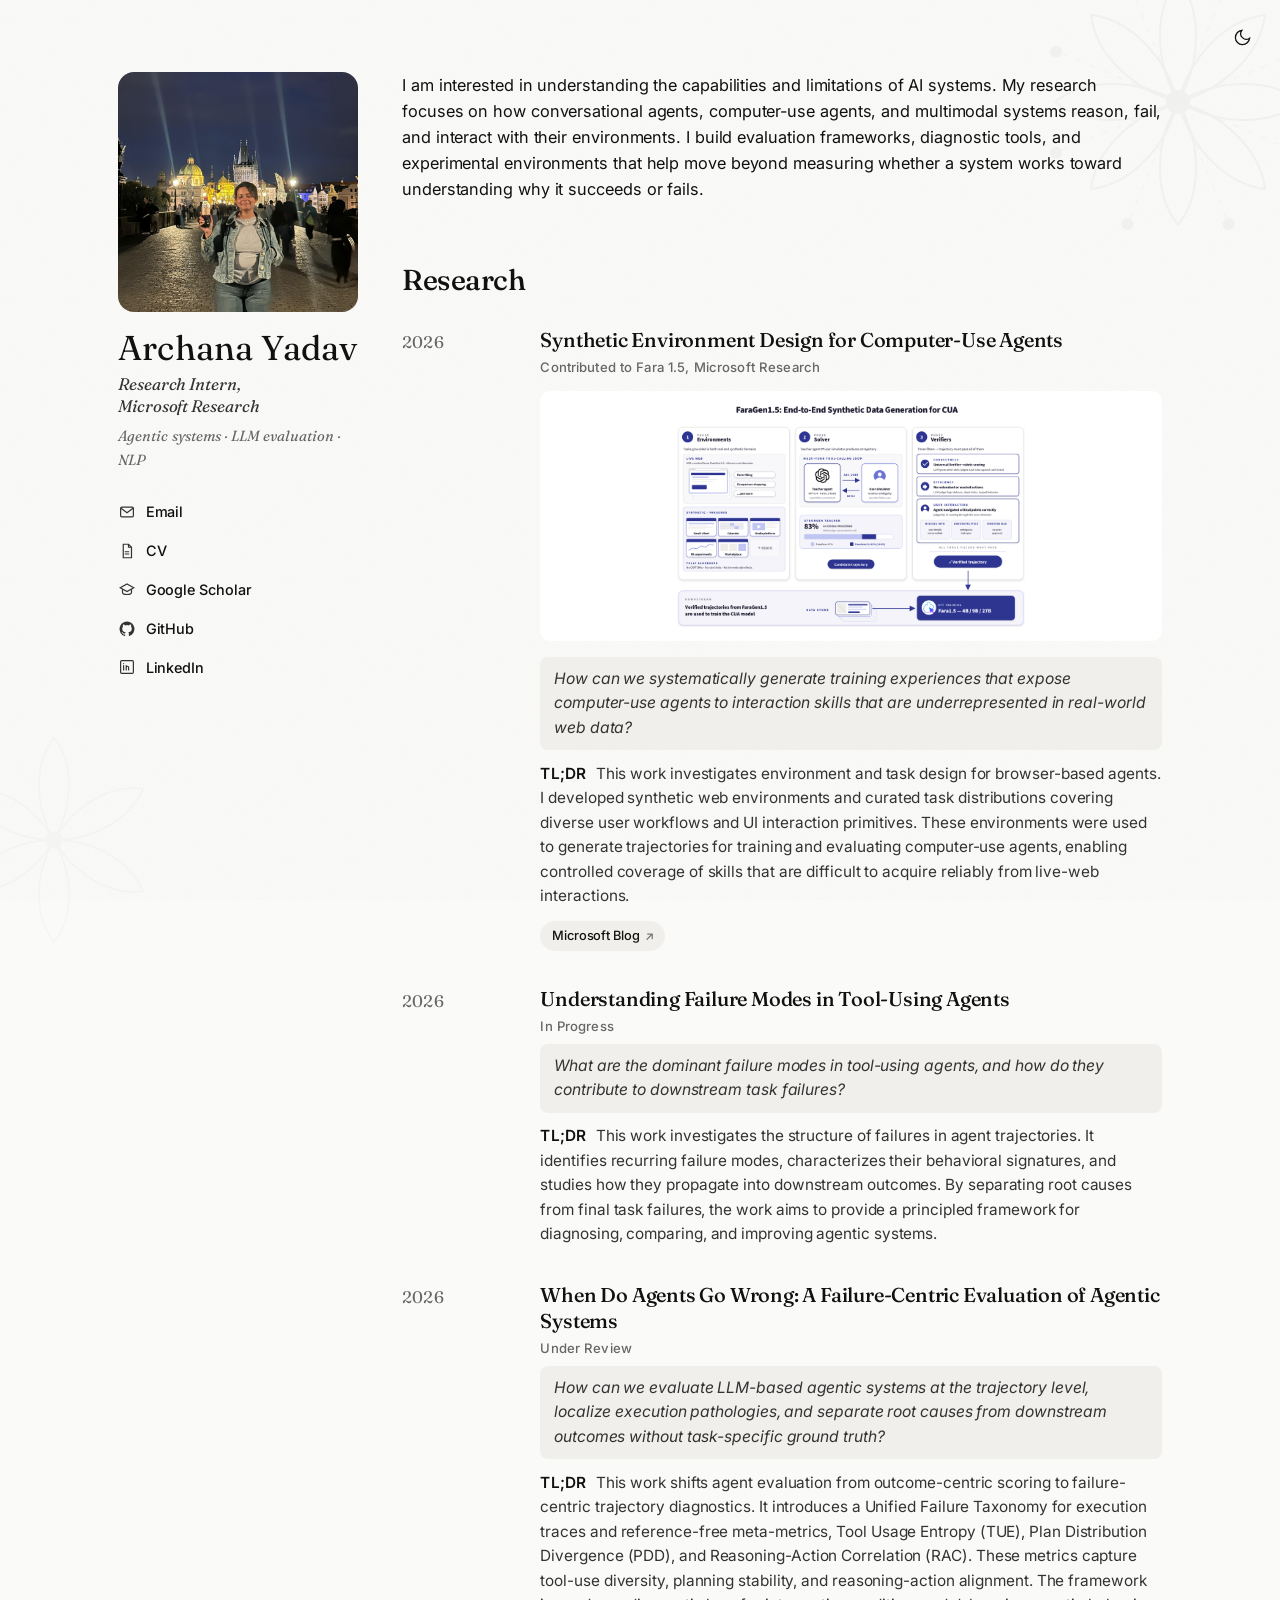
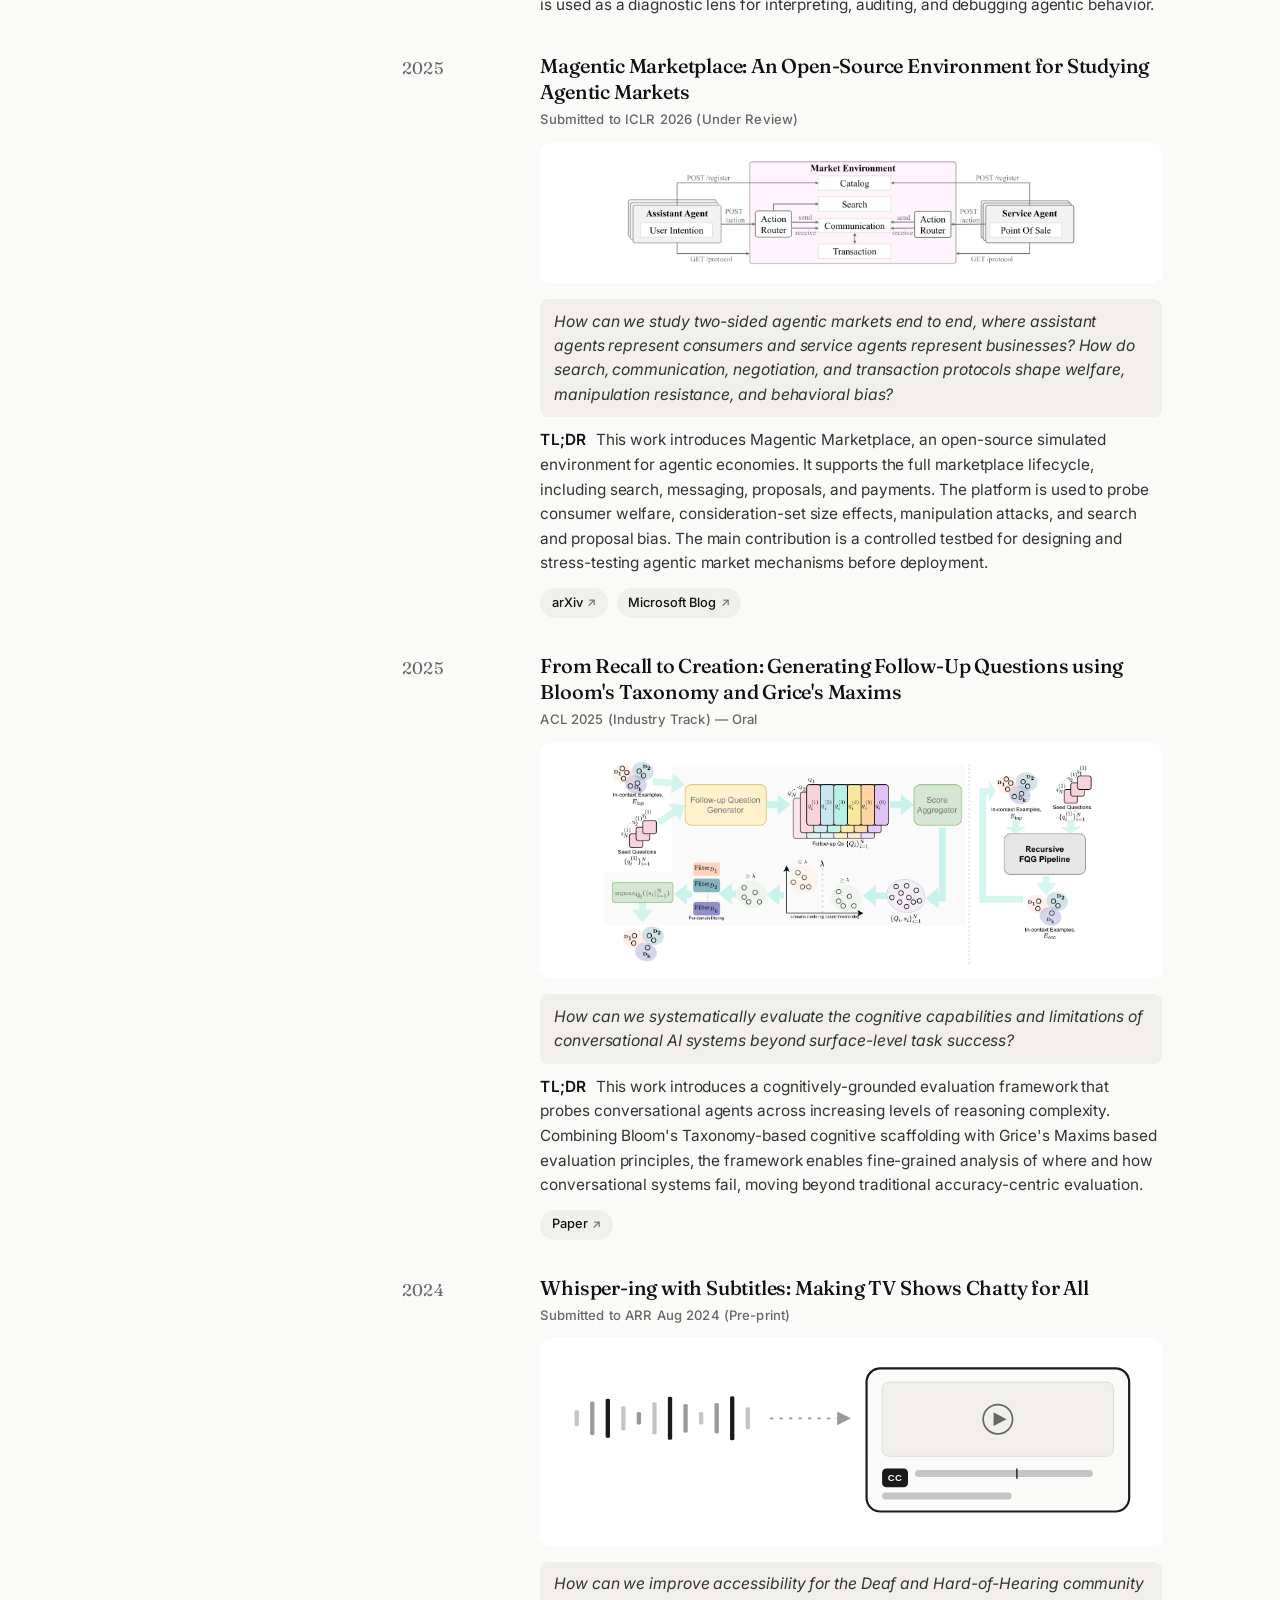
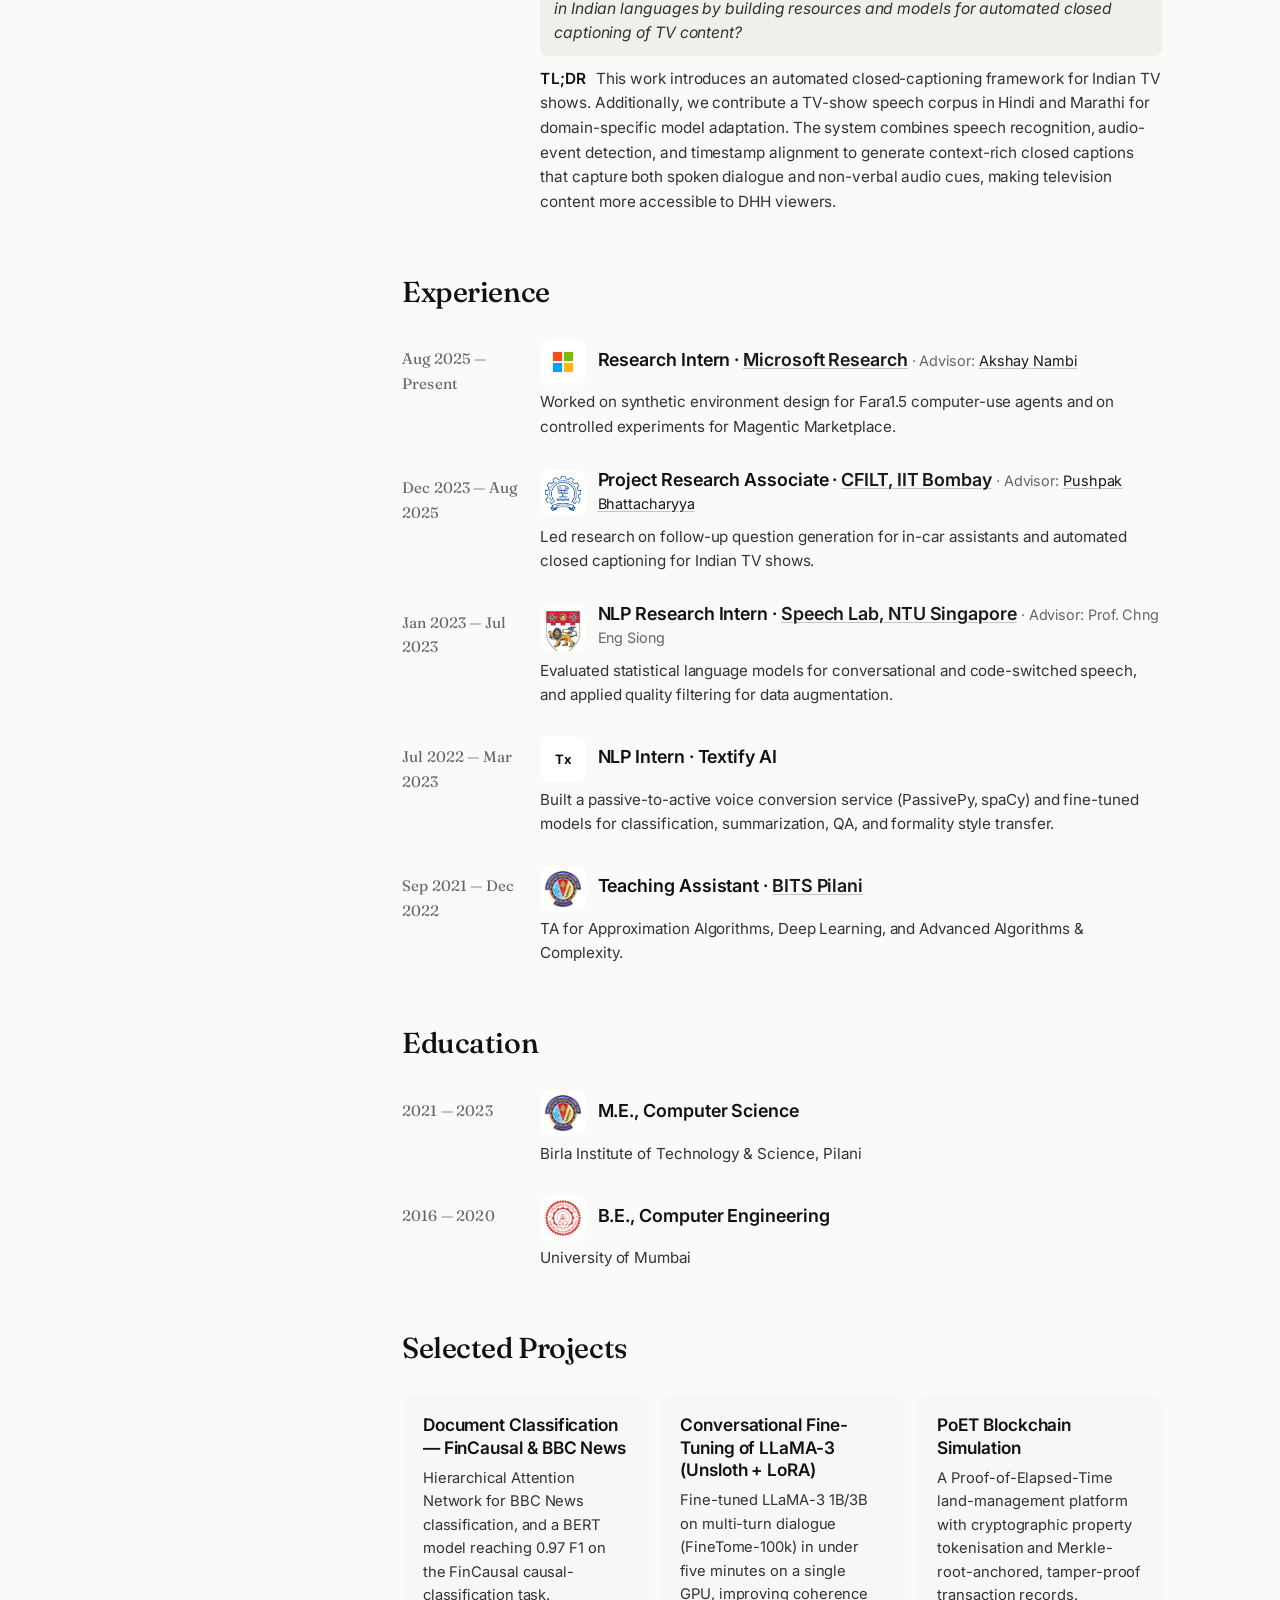
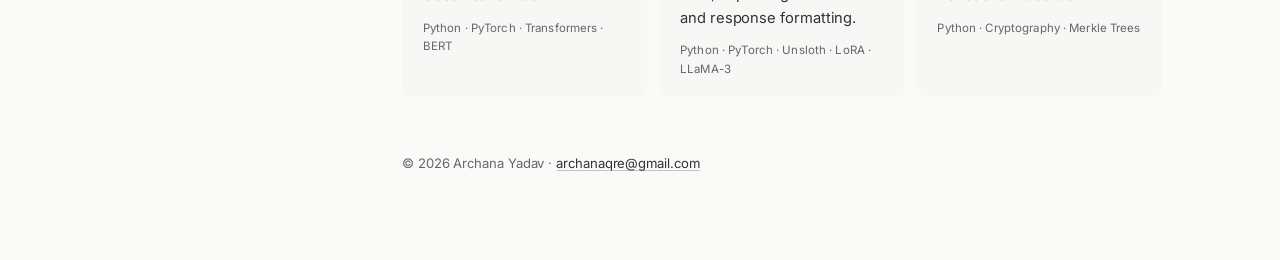
==== commit 9e5f86c3: "Rebuild site as maintainable static HTML/CSS Replace the lost Next.js build with a hand-editable sta" ====
--- a/index.html
+++ b/index.html
@@ -1 +1,465 @@
-<!DOCTYPE html><html lang="en"><head><meta charSet="utf-8"/><meta name="viewport" content="width=device-width, initial-scale=1"/><link rel="preload" href="/_next/static/media/bb3ef058b751a6ad-s.p.woff2" as="font" crossorigin="" type="font/woff2"/><link rel="preload" href="/_next/static/media/e4af272ccee01ff0-s.p.woff2" as="font" crossorigin="" type="font/woff2"/><link rel="stylesheet" href="/_next/static/css/c311cce5756eb897.css" data-precedence="next"/><link rel="preload" as="script" fetchPriority="low" href="/_next/static/chunks/webpack-ecf976d5620df22b.js"/><script src="/_next/static/chunks/4bd1b696-4c4234bee3bd3d73.js" async=""></script><script src="/_next/static/chunks/684-9494ab2deef47654.js" async=""></script><script src="/_next/static/chunks/main-app-a880f1b814117bc8.js" async=""></script><script src="/_next/static/chunks/671-d2ab110f805596a0.js" async=""></script><script src="/_next/static/chunks/app/layout-bbd4fe1c81d507de.js" async=""></script><script src="/_next/static/chunks/874-5e4a95edd50c9e76.js" async=""></script><script src="/_next/static/chunks/102-9dbaa7f3126d0c3e.js" async=""></script><script src="/_next/static/chunks/app/page-756a774b84e06954.js" async=""></script><meta name="next-size-adjust" content=""/><link rel="preconnect" href="https://api.fontshare.com" crossorigin="anonymous"/><meta name="theme-color" content="#0F1113"/><meta name="color-scheme" content="dark"/><title>Archana Yadav — Research Intern · NLP &amp; AI</title><meta name="description" content="Research Intern at Microsoft Research working on agentic systems and LLM evaluation. Previously IIT Bombay (CFILT), NTU Singapore, and Textify AI."/><meta name="robots" content="index, follow"/><link rel="canonical" href="https://archanaqre.github.io/"/><meta property="og:title" content="Archana Yadav — Research Intern · NLP &amp; AI"/><meta property="og:description" content="Research Intern at Microsoft Research working on agentic systems and LLM evaluation. Previously IIT Bombay (CFILT), NTU Singapore, and Textify AI."/><meta property="og:url" content="https://archanaqre.github.io/"/><meta property="og:site_name" content="Archana Yadav"/><meta property="og:image:alt" content="Archana Yadav — Research Intern · NLP &amp; AI"/><meta property="og:image:type" content="image/png"/><meta property="og:image" content="https://archanaqre.github.io/opengraph-image?876cbcd3fa686ca2"/><meta property="og:image:width" content="1200"/><meta property="og:image:height" content="630"/><meta property="og:type" content="website"/><meta name="twitter:card" content="summary_large_image"/><meta name="twitter:title" content="Archana Yadav — Research Intern · NLP &amp; AI"/><meta name="twitter:description" content="Research Intern at Microsoft Research working on agentic systems and LLM evaluation. Previously IIT Bombay (CFILT), NTU Singapore, and Textify AI."/><meta name="twitter:image:alt" content="Archana Yadav — Research Intern · NLP &amp; AI"/><meta name="twitter:image:type" content="image/png"/><meta name="twitter:image" content="https://archanaqre.github.io/opengraph-image?876cbcd3fa686ca2"/><meta name="twitter:image:width" content="1200"/><meta name="twitter:image:height" content="630"/><link rel="icon" href="/favicon.ico" type="image/x-icon" sizes="16x16"/><link rel="stylesheet" href="https://api.fontshare.com/v2/css?f[]=general-sans@400,500,600,700&amp;display=swap"/><script src="/_next/static/chunks/polyfills-42372ed130431b0a.js" noModule=""></script></head><body class="__variable_f367f3 __variable_3c557b bg-bg font-sans text-fg antialiased"><a href="#main-content" class="sr-only focus-visible:not-sr-only focus-visible:fixed focus-visible:top-3 focus-visible:left-3 focus-visible:z-[100] focus-visible:rounded-full focus-visible:bg-fg focus-visible:px-4 focus-visible:py-2 focus-visible:text-sm focus-visible:font-medium focus-visible:text-bg">Skip to content</a><!--$!--><template data-dgst="BAILOUT_TO_CLIENT_SIDE_RENDERING"></template><!--/$--><!--$!--><template data-dgst="BAILOUT_TO_CLIENT_SIDE_RENDERING"></template><!--/$--><div aria-hidden="true" class="pointer-events-none fixed inset-x-0 top-0 z-[60] h-px origin-left bg-accent" style="transform:scaleX(0)"></div><header class="fixed inset-x-0 top-0 z-50 transition-transform duration-300 ease-out translate-y-0"><div class="transition-colors duration-300 bg-transparent"><div class="mx-auto w-full max-w-5xl px-6 sm:px-8 lg:px-10 flex h-14 items-center justify-between"><a class="font-mono text-[11px] tracking-[0.25em] text-fg-muted uppercase transition-colors hover:text-fg" aria-label="To top" href="#top"><span class="text-accent">·</span> yn</a><nav aria-label="Primary" class="hidden items-center gap-7 md:flex"><button type="button" class="group relative text-xs lowercase tracking-wide transition-colors text-fg-muted hover:text-fg">about<span aria-hidden="true" class="absolute -bottom-1 left-0 h-px bg-accent transition-all duration-300 w-0 group-hover:w-full"></span></button><button type="button" class="group relative text-xs lowercase tracking-wide transition-colors text-fg-muted hover:text-fg">research<span aria-hidden="true" class="absolute -bottom-1 left-0 h-px bg-accent transition-all duration-300 w-0 group-hover:w-full"></span></button><button type="button" class="group relative text-xs lowercase tracking-wide transition-colors text-fg-muted hover:text-fg">projects<span aria-hidden="true" class="absolute -bottom-1 left-0 h-px bg-accent transition-all duration-300 w-0 group-hover:w-full"></span></button><button type="button" class="group relative text-xs lowercase tracking-wide transition-colors text-fg-muted hover:text-fg">experience<span aria-hidden="true" class="absolute -bottom-1 left-0 h-px bg-accent transition-all duration-300 w-0 group-hover:w-full"></span></button><button type="button" class="group relative text-xs lowercase tracking-wide transition-colors text-fg-muted hover:text-fg">contact<span aria-hidden="true" class="absolute -bottom-1 left-0 h-px bg-accent transition-all duration-300 w-0 group-hover:w-full"></span></button></nav><div class="flex items-center gap-3"><button type="button" aria-label="Open menu" class="inline-flex h-9 w-9 items-center justify-center text-fg-muted transition-colors hover:text-fg md:hidden" aria-haspopup="dialog" aria-expanded="false" aria-controls="radix-«R71qlb»" data-state="closed"><svg xmlns="http://www.w3.org/2000/svg" width="24" height="24" viewBox="0 0 24 24" fill="none" stroke="currentColor" stroke-width="2" stroke-linecap="round" stroke-linejoin="round" class="lucide lucide-menu h-4 w-4"><line x1="4" x2="20" y1="12" y2="12"></line><line x1="4" x2="20" y1="6" y2="6"></line><line x1="4" x2="20" y1="18" y2="18"></line></svg></button></div></div></div></header><main id="main-content" tabindex="-1" class="bg-noise relative"><section id="top" class="relative isolate flex min-h-[68vh] items-center overflow-hidden"><div class="mx-auto max-w-5xl px-6 sm:px-8 lg:px-10 relative w-full"><div class="flex flex-col gap-8 pt-28 pb-16 sm:pt-32 lg:pb-20"><div style="opacity:0;transform:translateY(6px)"><p class="font-mono text-[11px] tracking-[0.28em] text-fg-subtle uppercase"><span class="text-accent">·</span> <!-- -->Research Intern · NLP &amp; AI</p></div><div style="opacity:0;transform:translateY(6px)"><h1 class="font-display font-medium text-fg" style="font-size:clamp(3.25rem, 10vw, 8rem);letter-spacing:-0.05em;line-height:0.9">Archana Yadav</h1></div><div style="opacity:0;transform:translateY(6px)"><p class="max-w-[52ch] text-base leading-relaxed text-fg-muted sm:text-lg">Research Intern at Microsoft Research working on agentic systems and LLM evaluation. Previously at IIT Bombay (CFILT, Prof. Pushpak Bhattacharyya), NTU Singapore, and Textify AI.</p></div><div style="opacity:0;transform:translateY(6px)"><div class="mt-2 flex flex-wrap items-center gap-3"><a class="group inline-flex items-center gap-2 border px-5 py-2.5 text-xs uppercase tracking-[0.18em] transition-all duration-200 border-white/15 text-fg hover:border-accent hover:text-accent hover:shadow-[0_0_0_1px_var(--color-accent),0_0_28px_-8px_var(--glow)]" href="#research">Research<svg xmlns="http://www.w3.org/2000/svg" width="24" height="24" viewBox="0 0 24 24" fill="none" stroke="currentColor" stroke-width="2" stroke-linecap="round" stroke-linejoin="round" class="lucide lucide-arrow-right h-3.5 w-3.5 transition-transform duration-200 group-hover:translate-x-0.5"><path d="M5 12h14"></path><path d="m12 5 7 7-7 7"></path></svg></a><a href="/cv.pdf" download="" class="group inline-flex items-center gap-2 border px-5 py-2.5 text-xs uppercase tracking-[0.18em] transition-all duration-200 border-white/10 text-fg-muted hover:border-accent hover:text-accent">CV</a><a class="group inline-flex items-center gap-2 border px-5 py-2.5 text-xs uppercase tracking-[0.18em] transition-all duration-200 border-white/10 text-fg-muted hover:border-accent hover:text-accent" href="#contact">Contact</a></div></div></div></div></section><section id="about" class="relative scroll-mt-24 py-16 sm:py-20 lg:py-24"><div class="mx-auto w-full max-w-5xl px-6 sm:px-8 lg:px-10"><div class="grid grid-cols-1 gap-12 lg:grid-cols-[2fr_1fr] lg:gap-20"><div style="opacity:0;transform:translateY(6px)"><div class="space-y-5 text-base leading-relaxed text-fg-muted sm:text-lg"><p class="text-fg">I work on agentic systems, follow-up question generation, and ASR/audio understanding — currently at Microsoft Research with Akshay Nambi.</p><p class="max-w-[60ch]">At Microsoft Research I curate synthetic datasets for a two-sided agentic marketplace and study how LLM agents behave in simulated economic environments — including a paradox-of-choice effect where larger consideration sets degrade welfare. Earlier, at IIT Bombay&#x27;s CFILT lab, I led a Hyundai-funded project on follow-up question generation for SoundHound&#x27;s in-car AI assistant and built GriceWise, a set of reference-free metrics grounded in Grice&#x27;s Maxims (&gt;0.6 Spearman correlation with human judgments). I also built an automated closed-captioning pipeline using Whisper + EnCLAP / Whisper-AT (15% WER) for the Indian SERB project.</p></div></div><div style="opacity:0;transform:translateY(6px)"><dl class="border-t border-white/[0.08]"><div class="flex items-baseline justify-between gap-4 border-b border-white/[0.08] py-3"><dt class="font-mono text-[10px] tracking-[0.22em] text-fg-subtle uppercase">Role</dt><dd class="text-right text-sm text-fg">Research Intern</dd></div><div class="flex items-baseline justify-between gap-4 border-b border-white/[0.08] py-3"><dt class="font-mono text-[10px] tracking-[0.22em] text-fg-subtle uppercase">Org</dt><dd class="text-right text-sm text-fg">Microsoft Research</dd></div><div class="flex items-baseline justify-between gap-4 border-b border-white/[0.08] py-3"><dt class="font-mono text-[10px] tracking-[0.22em] text-fg-subtle uppercase">Email</dt><dd class="text-right text-sm text-fg">archanaqre@gmail.com</dd></div></dl></div></div></div></section><section id="research" class="relative scroll-mt-24 py-16 sm:py-20 lg:py-24"><div class="mx-auto w-full max-w-5xl px-6 sm:px-8 lg:px-10"><header class="mb-10 flex flex-col gap-4 sm:mb-12"><span class="font-mono text-[10px] tracking-[0.28em] text-fg-subtle uppercase">02 / Research</span><h2 class="font-display font-medium text-fg" style="font-size:clamp(2rem, 5vw, 3.5rem);letter-spacing:-0.04em;line-height:1.02">Selected research.</h2><p class="max-w-[60ch] text-base text-fg-muted">Papers, workshops, and ongoing work.</p></header><div><ul class="border-t border-white/[0.06]"><div style="opacity:0;transform:translateY(12px)"><li><article class="group relative border-b border-white/[0.06] py-7 transition-colors sm:py-8 hover:bg-white/[0.02]"><span aria-hidden="true" class="absolute top-0 bottom-0 left-0 w-px scale-y-0 bg-accent transition-transform duration-300 ease-out group-hover:scale-y-100"></span><div class="grid grid-cols-1 gap-6 lg:grid-cols-[120px_minmax(0,1fr)_320px] lg:gap-10"><div class="flex flex-col gap-1 font-mono text-[10px] tracking-[0.22em] text-fg-subtle uppercase"><span class="text-fg-muted">2026</span><span>Under Review</span></div><div class="flex flex-col gap-3"><h3 class="font-display text-2xl leading-snug font-medium tracking-tight text-fg transition-transform duration-300 ease-out group-hover:translate-x-1 sm:text-3xl">When Do Agents Go Wrong: A Failure-Centric Evaluation of Agentic Systems</h3><p class="max-w-[62ch] text-sm leading-relaxed text-fg-muted">A failure-centric evaluation of agentic systems — characterising where and how LLM-driven agents fail, with the goal of moving evaluation beyond aggregate success rates.</p></div></div></article></li></div><div style="opacity:0;transform:translateY(12px)"><li><article class="group relative border-b border-white/[0.06] py-7 transition-colors sm:py-8 hover:bg-white/[0.02]"><span aria-hidden="true" class="absolute top-0 bottom-0 left-0 w-px scale-y-0 bg-accent transition-transform duration-300 ease-out group-hover:scale-y-100"></span><div class="grid grid-cols-1 gap-6 lg:grid-cols-[120px_minmax(0,1fr)_320px] lg:gap-10"><div class="flex flex-col gap-1 font-mono text-[10px] tracking-[0.22em] text-fg-subtle uppercase"><span class="text-fg-muted">2025</span><span>Submitted to ICLR 2026 (Under Review)</span></div><div class="flex flex-col gap-3"><h3 class="font-display text-2xl leading-snug font-medium tracking-tight text-fg transition-transform duration-300 ease-out group-hover:translate-x-1 sm:text-3xl">Magentic Marketplace: An Open-Source Environment for Studying Agentic Markets</h3><p class="max-w-[62ch] text-sm leading-relaxed text-fg-muted">An open-source environment for studying agentic markets — a two-sided marketplace with LLM-driven consumer and business agents that lets researchers measure consumer welfare and analyse LLM agent behaviour in controlled economic settings.</p><div class="mt-3 flex flex-wrap gap-2"><a href="https://arxiv.org/abs/2510.25779" target="_blank" rel="noreferrer" class="inline-flex items-center gap-2 border border-white/15 bg-white/[0.02] px-4 py-2 font-mono text-xs tracking-[0.08em] text-fg transition-colors hover:border-accent hover:text-accent">Paper<svg xmlns="http://www.w3.org/2000/svg" width="24" height="24" viewBox="0 0 24 24" fill="none" stroke="currentColor" stroke-width="2" stroke-linecap="round" stroke-linejoin="round" class="lucide lucide-arrow-up-right h-3.5 w-3.5"><path d="M7 7h10v10"></path><path d="M7 17 17 7"></path></svg></a><a href="https://www.microsoft.com/en-us/research/blog/magentic-marketplace-an-open-source-simulation-environment-for-studying-agentic-markets/" target="_blank" rel="noreferrer" class="inline-flex items-center gap-2 border border-white/15 bg-white/[0.02] px-4 py-2 font-mono text-xs tracking-[0.08em] text-fg transition-colors hover:border-accent hover:text-accent">Microsoft Blog<svg xmlns="http://www.w3.org/2000/svg" width="24" height="24" viewBox="0 0 24 24" fill="none" stroke="currentColor" stroke-width="2" stroke-linecap="round" stroke-linejoin="round" class="lucide lucide-arrow-up-right h-3.5 w-3.5"><path d="M7 7h10v10"></path><path d="M7 17 17 7"></path></svg></a></div></div><div class="lg:self-start"><a href="https://arxiv.org/abs/2510.25779" target="_blank" rel="noreferrer" aria-label="Open Magentic Marketplace: An Open-Source Environment for Studying Agentic Markets (opens in a new tab)" class="group/preview block w-full overflow-hidden border border-white/[0.08] bg-bg-2 transition-colors duration-200 hover:border-accent/40"><img src="/papers/magentic-marketplace.png" alt="Figure 3 from the Magentic Marketplace paper — detailed overview of the marketplace&#x27;s two agent types and Action Router." loading="lazy" decoding="async" class="block h-auto w-full"/></a></div></div></article></li></div><div style="opacity:0;transform:translateY(12px)"><li><article class="group relative border-b border-white/[0.06] py-7 transition-colors sm:py-8 hover:bg-white/[0.02]"><span aria-hidden="true" class="absolute top-0 bottom-0 left-0 w-px scale-y-0 bg-accent transition-transform duration-300 ease-out group-hover:scale-y-100"></span><div class="grid grid-cols-1 gap-6 lg:grid-cols-[120px_minmax(0,1fr)_320px] lg:gap-10"><div class="flex flex-col gap-1 font-mono text-[10px] tracking-[0.22em] text-fg-subtle uppercase"><span class="text-fg-muted">2025</span><span>ACL 2025 (Industry Track) — Oral Presentation</span></div><div class="flex flex-col gap-3"><h3 class="font-display text-2xl leading-snug font-medium tracking-tight text-fg transition-transform duration-300 ease-out group-hover:translate-x-1 sm:text-3xl">From Recall to Creation: Generating Follow-Up Questions using Bloom&#x27;s Taxonomy and Grice&#x27;s Maxims</h3><p class="max-w-[62ch] text-sm leading-relaxed text-fg-muted">A follow-up question generation approach grounded in Bloom&#x27;s Taxonomy that produces cognitively complex queries for testing conversational AI assistants, together with GriceWise — a set of reference-free evaluation metrics based on Grice&#x27;s Maxims (Logical Consistency, Informativeness, Relevance, Clarity) that achieve over 0.6 Spearman correlation with human judgments.</p><div class="mt-3 flex flex-wrap gap-2"><a href="https://aclanthology.org/2025.acl-industry.93.pdf" target="_blank" rel="noreferrer" class="inline-flex items-center gap-2 border border-white/15 bg-white/[0.02] px-4 py-2 font-mono text-xs tracking-[0.08em] text-fg transition-colors hover:border-accent hover:text-accent">Paper<svg xmlns="http://www.w3.org/2000/svg" width="24" height="24" viewBox="0 0 24 24" fill="none" stroke="currentColor" stroke-width="2" stroke-linecap="round" stroke-linejoin="round" class="lucide lucide-arrow-up-right h-3.5 w-3.5"><path d="M7 7h10v10"></path><path d="M7 17 17 7"></path></svg></a></div></div><div class="lg:self-start"><a href="https://aclanthology.org/2025.acl-industry.93.pdf" target="_blank" rel="noreferrer" aria-label="Open From Recall to Creation: Generating Follow-Up Questions using Bloom&#x27;s Taxonomy and Grice&#x27;s Maxims (opens in a new tab)" class="group/preview block w-full overflow-hidden border border-white/[0.08] bg-bg-2 transition-colors duration-200 hover:border-accent/40"><img src="/papers/from-recall-to-creation.png" alt="Figure 2 from the paper — the recursive follow-up-question-generation pipeline diagram." loading="lazy" decoding="async" class="block h-auto w-full"/></a></div></div></article></li></div><div style="opacity:0;transform:translateY(12px)"><li><article class="group relative border-b border-white/[0.06] py-7 transition-colors sm:py-8 hover:bg-white/[0.02]"><span aria-hidden="true" class="absolute top-0 bottom-0 left-0 w-px scale-y-0 bg-accent transition-transform duration-300 ease-out group-hover:scale-y-100"></span><div class="grid grid-cols-1 gap-6 lg:grid-cols-[120px_minmax(0,1fr)_320px] lg:gap-10"><div class="flex flex-col gap-1 font-mono text-[10px] tracking-[0.22em] text-fg-subtle uppercase"><span class="text-fg-muted">2024</span><span>Submitted to ARR August 2024 (Pre-print)</span></div><div class="flex flex-col gap-3"><h3 class="font-display text-2xl leading-snug font-medium tracking-tight text-fg transition-transform duration-300 ease-out group-hover:translate-x-1 sm:text-3xl">Whisper-ing with Subtitles: Making TV Shows Chatty for All</h3><p class="max-w-[62ch] text-sm leading-relaxed text-fg-muted">A pipelined approach using Whisper for automatic speech recognition together with audio-event-detection models (EnCLAP and Whisper-AT) to generate automated closed captions for the Deaf and Hard-of-Hearing, reaching a 15% word error rate.</p></div></div></article></li></div></ul></div></div></section><section id="projects" class="relative scroll-mt-24 py-16 sm:py-20 lg:py-24"><div class="mx-auto w-full max-w-5xl px-6 sm:px-8 lg:px-10"><header class="mb-10 flex flex-col gap-4 sm:mb-12"><span class="font-mono text-[10px] tracking-[0.28em] text-fg-subtle uppercase">03 / Projects</span><h2 class="font-display font-medium text-fg" style="font-size:clamp(2rem, 5vw, 3.5rem);letter-spacing:-0.04em;line-height:1.02">Selected systems.</h2><p class="max-w-[60ch] text-base text-fg-muted">Research engineering, infra, and tools — not products.</p></header><div><ul class="grid grid-cols-1 gap-px border border-white/[0.06] bg-white/[0.06] md:grid-cols-2"><div style="opacity:0;transform:translateY(12px)"><li><article class="group relative flex h-full flex-col gap-6 bg-bg-2 p-8 transition-colors duration-200 hover:bg-surface"><span aria-hidden="true" class="absolute top-6 right-6 h-1.5 w-1.5 rounded-full bg-accent shadow-[0_0_8px_var(--color-accent)]"></span><div><p class="font-mono text-[10px] tracking-[0.22em] text-fg-subtle uppercase">NLP</p><h3 class="mt-2 font-display text-xl font-medium tracking-tight text-fg sm:text-2xl">Document Classification on FinCausal and BBC News</h3></div><p class="text-sm leading-relaxed text-fg-muted">Tested a Hierarchical Attention Network with dynamic batching on the BBC News dataset for document classification, achieving ~90% accuracy. Implemented a BERT model for the FinCausal classification task with an F1 of 0.97.</p><p class="border-l border-white/[0.12] pl-4 text-xs leading-relaxed text-fg-muted"><span class="font-mono text-[10px] tracking-[0.22em] text-fg-subtle uppercase">↳ innovation</span><br/>Combined Hierarchical Attention with dynamic batching for long news documents, and applied BERT directly to FinCausal — reaching 0.97 F1 on the causal classification task.</p><p class="mt-auto font-mono text-[10px] lowercase tracking-wide text-fg-subtle">Python · PyTorch · Transformers · BERT</p><div class="flex flex-wrap gap-4 border-t border-white/[0.06] pt-4"></div></article></li></div><div style="opacity:0;transform:translateY(12px)"><li><article class="group relative flex h-full flex-col gap-6 bg-bg-2 p-8 transition-colors duration-200 hover:bg-surface"><span aria-hidden="true" class="absolute top-6 right-6 h-1.5 w-1.5 rounded-full bg-accent shadow-[0_0_8px_var(--color-accent)]"></span><div><p class="font-mono text-[10px] tracking-[0.22em] text-fg-subtle uppercase">NLP</p><h3 class="mt-2 font-display text-xl font-medium tracking-tight text-fg sm:text-2xl">Conversational Fine-Tuning of LLaMA-3 with Unsloth + LoRA</h3></div><p class="text-sm leading-relaxed text-fg-muted">Fine-tuned LLaMA-3 1B and 3B models using Unsloth and LoRA on a multi-turn conversational subset (FineTome-100k), improving coherence and response formatting in under five minutes on a single GPU.</p><p class="border-l border-white/[0.12] pl-4 text-xs leading-relaxed text-fg-muted"><span class="font-mono text-[10px] tracking-[0.22em] text-fg-subtle uppercase">↳ innovation</span><br/>Sub-five-minute single-GPU fine-tune of LLaMA-3 1B/3B on multi-turn dialogue using Unsloth + LoRA, with measurable gains in response coherence and formatting.</p><p class="mt-auto font-mono text-[10px] lowercase tracking-wide text-fg-subtle">Python · PyTorch · Unsloth · LoRA · LLaMA-3</p><div class="flex flex-wrap gap-4 border-t border-white/[0.06] pt-4"></div></article></li></div><div style="opacity:0;transform:translateY(12px)"><li><article class="group relative flex h-full flex-col gap-6 bg-bg-2 p-8 transition-colors duration-200 hover:bg-surface"><div><p class="font-mono text-[10px] tracking-[0.22em] text-fg-subtle uppercase">Systems</p><h3 class="mt-2 font-display text-xl font-medium tracking-tight text-fg sm:text-2xl">PoET (Proof of Elapsed Time) Blockchain Simulation</h3></div><p class="text-sm leading-relaxed text-fg-muted">Developed a blockchain-based land-management platform using Proof of Elapsed Time (PoET) consensus, optimised for secure, energy-efficient property transactions and transparent ownership tracking. Implemented cryptographic tokenisation for property assets, leveraging a Merkle root to guarantee tamper-proof transaction records.</p><p class="border-l border-white/[0.12] pl-4 text-xs leading-relaxed text-fg-muted"><span class="font-mono text-[10px] tracking-[0.22em] text-fg-subtle uppercase">↳ innovation</span><br/>Energy-efficient PoET consensus applied to land records, with Merkle-root-anchored property tokenisation for tamper-proof transactions.</p><p class="mt-auto font-mono text-[10px] lowercase tracking-wide text-fg-subtle">Python · Cryptography · Merkle Trees</p><div class="flex flex-wrap gap-4 border-t border-white/[0.06] pt-4"></div></article></li></div></ul></div></div></section><section id="experience" class="relative scroll-mt-24 py-16 sm:py-20 lg:py-24"><div class="mx-auto w-full max-w-5xl px-6 sm:px-8 lg:px-10"><header class="mb-10 flex flex-col gap-4 sm:mb-12"><span class="font-mono text-[10px] tracking-[0.28em] text-fg-subtle uppercase">04 / Experience</span><h2 class="font-display font-medium text-fg" style="font-size:clamp(2rem, 5vw, 3.5rem);letter-spacing:-0.04em;line-height:1.02">Where I&#x27;ve worked.</h2><p class="max-w-[60ch] text-base text-fg-muted">Research, industry, and teaching — most recent first.</p></header><div><ol class="relative border-l border-white/[0.08]"><div style="opacity:0;transform:translateY(12px)"><li class="relative pb-16 pl-10 last:pb-0"><span aria-hidden="true" class="absolute top-2 -left-[3px] h-1.5 w-1.5 rounded-full bg-accent"></span><p class="font-mono text-[10px] tracking-[0.22em] text-fg-subtle uppercase">Aug 2025<!-- --> — <!-- -->Present</p><h3 class="mt-3 font-display text-xl font-medium tracking-tight text-fg sm:text-2xl">Research Intern</h3><p class="mt-1 text-sm text-fg-muted"><a href="https://www.microsoft.com/en-us/research/" target="_blank" rel="noreferrer" class="underline-offset-4 hover:text-fg hover:underline">Microsoft Research</a></p><ul class="mt-5 max-w-[62ch] space-y-2 text-sm leading-relaxed text-fg-muted"><li class="before:mr-3 before:text-fg-subtle before:content-[&#x27;—&#x27;]">Working with Akshay Nambi on a two-sided agentic marketplace.</li><li class="before:mr-3 before:text-fg-subtle before:content-[&#x27;—&#x27;]">Curated and implemented synthetic datasets for the marketplace, enabling controlled measurement of consumer welfare gains and systematic analysis of LLM agent behavior in simulated economic environments.</li><li class="before:mr-3 before:text-fg-subtle before:content-[&#x27;—&#x27;]">Designed and conducted experiments analyzing the effect of consideration set size on economic welfare, uncovering a paradox-of-choice phenomenon where increasing the number of available businesses degrades welfare due to limited agent exploration and decision biases.</li></ul></li></div><div style="opacity:0;transform:translateY(12px)"><li class="relative pb-16 pl-10 last:pb-0"><span aria-hidden="true" class="absolute top-2 -left-[3px] h-1.5 w-1.5 rounded-full bg-accent"></span><p class="font-mono text-[10px] tracking-[0.22em] text-fg-subtle uppercase">Dec 2023<!-- --> — <!-- -->Aug 2025</p><h3 class="mt-3 font-display text-xl font-medium tracking-tight text-fg sm:text-2xl">Project Research Associate</h3><p class="mt-1 text-sm text-fg-muted"><a href="https://www.cfilt.iitb.ac.in/" target="_blank" rel="noreferrer" class="underline-offset-4 hover:text-fg hover:underline">CFILT Lab, Indian Institute of Technology, Bombay</a></p><ul class="mt-5 max-w-[62ch] space-y-2 text-sm leading-relaxed text-fg-muted"><li class="before:mr-3 before:text-fg-subtle before:content-[&#x27;—&#x27;]">Worked with Prof. Pushpak Bhattacharyya across multiple industry- and government-funded projects.</li><li class="before:mr-3 before:text-fg-subtle before:content-[&#x27;—&#x27;]">SERB India — Closed Captions for the Deaf and Hard-of-Hearing: built a pipelined ASR + audio-event-detection system (Whisper, EnCLAP, Whisper-AT) generating automated closed captions with 15% WER.</li><li class="before:mr-3 before:text-fg-subtle before:content-[&#x27;—&#x27;]">Hyundai Motor India (Project Lead) — Follow-up question generation for testing SoundHound&#x27;s in-car AI assistant: proposed a novel approach grounded in Bloom&#x27;s Taxonomy to create cognitively complex queries, identifying failure points in conversational AI responses. Experiments used Qwen2.5-7B-Instruct, LLaMA-3.1-8B-Instruct, and OLMoE-1B/7B-0125.</li><li class="before:mr-3 before:text-fg-subtle before:content-[&#x27;—&#x27;]">Developed GriceWise — reference-free evaluation metrics based on Grice&#x27;s Maxims for Logical Consistency, Informativeness, Relevance, and Clarity in multi-turn dialogues. Achieved &gt;0.6 Spearman correlation with human judgments.</li></ul></li></div><div style="opacity:0;transform:translateY(12px)"><li class="relative pb-16 pl-10 last:pb-0"><span aria-hidden="true" class="absolute top-2 -left-[3px] h-1.5 w-1.5 rounded-full bg-accent"></span><p class="font-mono text-[10px] tracking-[0.22em] text-fg-subtle uppercase">Jan 2023<!-- --> — <!-- -->July 2023</p><h3 class="mt-3 font-display text-xl font-medium tracking-tight text-fg sm:text-2xl">NLP Research Intern</h3><p class="mt-1 text-sm text-fg-muted"><a href="https://www.ntu.edu.sg/scse" target="_blank" rel="noreferrer" class="underline-offset-4 hover:text-fg hover:underline">Speech Lab / @SCSE, Nanyang Technological University</a></p><ul class="mt-5 max-w-[62ch] space-y-2 text-sm leading-relaxed text-fg-muted"><li class="before:mr-3 before:text-fg-subtle before:content-[&#x27;—&#x27;]">Advised by Prof. Chng Eng Siong.</li><li class="before:mr-3 before:text-fg-subtle before:content-[&#x27;—&#x27;]">Conducted a comprehensive evaluation of statistical language models using the SRILM toolkit for text generation of conversational Singaporean English and code-switched Malay-English, augmenting the IMDA corpus by 60%.</li><li class="before:mr-3 before:text-fg-subtle before:content-[&#x27;—&#x27;]">Implemented novel filtering for higher-quality code-switched sentences using BERTScore, BLEU, and token-length signals — yielding a 6.5% decrease in perplexity for the augmented code-switched LM.</li></ul></li></div><div style="opacity:0;transform:translateY(12px)"><li class="relative pb-16 pl-10 last:pb-0"><span aria-hidden="true" class="absolute top-2 -left-[3px] h-1.5 w-1.5 rounded-full bg-accent"></span><p class="font-mono text-[10px] tracking-[0.22em] text-fg-subtle uppercase">July 2022<!-- --> — <!-- -->March 2023</p><h3 class="mt-3 font-display text-xl font-medium tracking-tight text-fg sm:text-2xl">NLP Intern</h3><p class="mt-1 text-sm text-fg-muted">Textify AI</p><ul class="mt-5 max-w-[62ch] space-y-2 text-sm leading-relaxed text-fg-muted"><li class="before:mr-3 before:text-fg-subtle before:content-[&#x27;—&#x27;]">Developed and deployed a passive-to-active voice conversion service using PassivePy and spaCy, yielding a 90% reduction of passive voice in university essays.</li><li class="before:mr-3 before:text-fg-subtle before:content-[&#x27;—&#x27;]">Researched and analyzed email-quality grading metrics — redundancy check, tone conversion, grammar check — to improve email clarity and professionalism.</li><li class="before:mr-3 before:text-fg-subtle before:content-[&#x27;—&#x27;]">Fine-tuned models for multi-label classification, summarization, question answering, and formality style transfer.</li></ul></li></div><div style="opacity:0;transform:translateY(12px)"><li class="relative pb-16 pl-10 last:pb-0"><span aria-hidden="true" class="absolute top-2 -left-[3px] h-1.5 w-1.5 rounded-full bg-accent"></span><p class="font-mono text-[10px] tracking-[0.22em] text-fg-subtle uppercase">Sept 2021<!-- --> — <!-- -->Dec 2022</p><h3 class="mt-3 font-display text-xl font-medium tracking-tight text-fg sm:text-2xl">Teaching Assistant</h3><p class="mt-1 text-sm text-fg-muted"><a href="https://www.bits-pilani.ac.in/" target="_blank" rel="noreferrer" class="underline-offset-4 hover:text-fg hover:underline">Birla Institute of Technology &amp; Science, Pilani</a></p><ul class="mt-5 max-w-[62ch] space-y-2 text-sm leading-relaxed text-fg-muted"><li class="before:mr-3 before:text-fg-subtle before:content-[&#x27;—&#x27;]">TA for Approximation Algorithms, Deep Learning, and Advanced Algorithms &amp; Complexity.</li></ul></li></div></ol></div></div></section><section id="contact" class="relative scroll-mt-24 py-16 sm:py-20 lg:py-24 pb-40 sm:pb-56"><div class="mx-auto w-full max-w-5xl px-6 sm:px-8 lg:px-10"><header class="mb-10 flex flex-col gap-4 sm:mb-12"><span class="font-mono text-[10px] tracking-[0.28em] text-fg-subtle uppercase">06 / Contact</span></header><div class="grid grid-cols-1 gap-16 lg:grid-cols-[1.4fr_1fr] lg:gap-24"><div style="opacity:0;transform:translateY(6px)"><h2 class="max-w-[26ch] font-display font-medium tracking-[-0.03em] text-fg" style="font-size:clamp(2.25rem, 5vw, 3.75rem);line-height:1.05">Interested in research collaborations, PhD opportunities, or ambitious AI systems.</h2></div><div style="opacity:0;transform:translateY(6px)"><ul class="border-t border-white/[0.08]"><li class="flex items-center justify-between border-b border-white/[0.08] py-5"><span class="font-mono text-[10px] tracking-[0.22em] text-fg-subtle uppercase">email</span><span class="flex items-center gap-3"><a href="mailto:archanaqre@gmail.com" class="font-mono text-sm text-fg underline-offset-4 hover:text-accent hover:underline">archanaqre@gmail.com</a><button type="button" aria-label="Copy email address" class="text-fg-subtle hover:text-fg"><svg xmlns="http://www.w3.org/2000/svg" width="24" height="24" viewBox="0 0 24 24" fill="none" stroke="currentColor" stroke-width="2" stroke-linecap="round" stroke-linejoin="round" class="lucide lucide-copy h-3.5 w-3.5"><rect width="14" height="14" x="8" y="8" rx="2" ry="2"></rect><path d="M4 16c-1.1 0-2-.9-2-2V4c0-1.1.9-2 2-2h10c1.1 0 2 .9 2 2"></path></svg></button></span></li><li class="flex items-center justify-between border-b border-white/[0.08] py-5"><span class="font-mono text-[10px] tracking-[0.22em] text-fg-subtle uppercase">GitHub</span><a href="https://github.com/archanaqre" target="_blank" rel="noreferrer" class="font-mono text-sm text-fg underline-offset-4 hover:text-accent hover:underline">↗ <!-- -->github.com</a></li><li class="flex items-center justify-between border-b border-white/[0.08] py-5"><span class="font-mono text-[10px] tracking-[0.22em] text-fg-subtle uppercase">Google Scholar</span><a href="https://scholar.google.com/citations?user=yyh0xtQAAAAJ&amp;hl=en" target="_blank" rel="noreferrer" class="font-mono text-sm text-fg underline-offset-4 hover:text-accent hover:underline">↗ <!-- -->scholar.google.com</a></li><li class="flex items-center justify-between border-b border-white/[0.08] py-5"><span class="font-mono text-[10px] tracking-[0.22em] text-fg-subtle uppercase">LinkedIn</span><a href="https://www.linkedin.com/in/archana-yadav-a5a47a148/" target="_blank" rel="noreferrer" class="font-mono text-sm text-fg underline-offset-4 hover:text-accent hover:underline">↗ <!-- -->linkedin.com</a></li></ul></div></div></div></section></main><section aria-label="Notifications alt+T" tabindex="-1" aria-live="polite" aria-relevant="additions text" aria-atomic="false"></section><!--$!--><template data-dgst="BAILOUT_TO_CLIENT_SIDE_RENDERING"></template><!--/$--><script src="/_next/static/chunks/webpack-ecf976d5620df22b.js" async=""></script><script>(self.__next_f=self.__next_f||[]).push([0])</script><script>self.__next_f.push([1,"1:\"$Sreact.fragment\"\n2:I[3430,[\"671\",\"static/chunks/671-d2ab110f805596a0.js\",\"177\",\"static/chunks/app/layout-bbd4fe1c81d507de.js\"],\"SmoothScrollProvider\"]\n3:I[7555,[],\"\"]\n4:I[1295,[],\"\"]\n5:I[6874,[\"671\",\"static/chunks/671-d2ab110f805596a0.js\",\"874\",\"static/chunks/874-5e4a95edd50c9e76.js\",\"102\",\"static/chunks/102-9dbaa7f3126d0c3e.js\",\"974\",\"static/chunks/app/page-756a774b84e06954.js\"],\"\"]\n6:I[6671,[\"671\",\"static/chunks/671-d2ab110f805596a0.js\",\"177\",\"static/chunks/app/layout-bbd4fe1c81d507de.js\"],\"Toaster\"]\n7:I[1828,[\"671\",\"static/chunks/671-d2ab110f805596a0.js\",\"177\",\"static/chunks/app/layout-bbd4fe1c81d507de.js\"],\"Analytics\"]\n8:I[8075,[\"671\",\"static/chunks/671-d2ab110f805596a0.js\",\"177\",\"static/chunks/app/layout-bbd4fe1c81d507de.js\"],\"SpeedInsights\"]\n9:I[196,[\"671\",\"static/chunks/671-d2ab110f805596a0.js\",\"874\",\"static/chunks/874-5e4a95edd50c9e76.js\",\"102\",\"static/chunks/102-9dbaa7f3126d0c3e.js\",\"974\",\"static/chunks/app/page-756a774b84e06954.js\"],\"ClientAmbientBackdrop\"]\na:I[7696,[\"671\",\"static/chunks/671-d2ab110f805596a0.js\",\"874\",\"static/chunks/874-5e4a95edd50c9e76.js\",\"102\",\"static/chunks/102-9dbaa7f3126d0c3e.js\",\"974\",\"static/chunks/app/page-756a774b84e06954.js\"],\"LiquidRippleClient\"]\nb:I[3885,[\"671\",\"static/chunks/671-d2ab110f805596a0.js\",\"874\",\"static/chunks/874-5e4a95edd50c9e76.js\",\"102\",\"static/chunks/102-9dbaa7f3126d0c3e.js\",\"974\",\"static/chunks/app/page-756a774b84e06954.js\"],\"ScrollProgress\"]\nc:I[2467,[\"671\",\"static/chunks/671-d2ab110f805596a0.js\",\"874\",\"static/chunks/874-5e4a95edd50c9e76.js\",\"102\",\"static/chunks/102-9dbaa7f3126d0c3e.js\",\"974\",\"static/chunks/app/page-756a774b84e06954.js\"],\"Navbar\"]\nd:I[7316,[\"671\",\"static/chunks/671-d2ab110f805596a0.js\",\"874\",\"static/chunks/874-5e4a95edd50c9e76.js\",\"102\",\"static/chunks/102-9dbaa7f3126d0c3e.js\",\"974\",\"static/chunks/app/page-756a774b84e06954.js\"],\"FadeUp\"]\nf:I[9629,[\"671\",\"static/chunks/671-d2ab110f805596a0.js\",\"874\",\"static/chunks/874-5e4a95edd50c9e76.js\",\"102\",\"static/chunks/102-9dbaa7f3126d0c3e.js\",\"974\",\"static/chunks/app/page-756a774b84e06954.js\"],\"S"])</script><script>self.__next_f.push([1,"tagger\"]\n10:I[9629,[\"671\",\"static/chunks/671-d2ab110f805596a0.js\",\"874\",\"static/chunks/874-5e4a95edd50c9e76.js\",\"102\",\"static/chunks/102-9dbaa7f3126d0c3e.js\",\"974\",\"static/chunks/app/page-756a774b84e06954.js\"],\"StaggerItem\"]\n11:I[5172,[\"671\",\"static/chunks/671-d2ab110f805596a0.js\",\"874\",\"static/chunks/874-5e4a95edd50c9e76.js\",\"102\",\"static/chunks/102-9dbaa7f3126d0c3e.js\",\"974\",\"static/chunks/app/page-756a774b84e06954.js\"],\"Contact\"]\n12:I[9665,[],\"OutletBoundary\"]\n15:I[9665,[],\"ViewportBoundary\"]\n17:I[9665,[],\"MetadataBoundary\"]\n19:I[6614,[],\"\"]\n:HL[\"/_next/static/media/bb3ef058b751a6ad-s.p.woff2\",\"font\",{\"crossOrigin\":\"\",\"type\":\"font/woff2\"}]\n:HL[\"/_next/static/media/e4af272ccee01ff0-s.p.woff2\",\"font\",{\"crossOrigin\":\"\",\"type\":\"font/woff2\"}]\n:HL[\"/_next/static/css/c311cce5756eb897.css\",\"style\"]\n"])</script><script>self.__next_f.push([1,"0:{\"P\":null,\"b\":\"HcIjZlZKqM17phFNv4SaY\",\"p\":\"\",\"c\":[\"\",\"\"],\"i\":false,\"f\":[[[\"\",{\"children\":[\"__PAGE__\",{}]},\"$undefined\",\"$undefined\",true],[\"\",[\"$\",\"$1\",\"c\",{\"children\":[[[\"$\",\"link\",\"0\",{\"rel\":\"stylesheet\",\"href\":\"/_next/static/css/c311cce5756eb897.css\",\"precedence\":\"next\",\"crossOrigin\":\"$undefined\",\"nonce\":\"$undefined\"}]],[\"$\",\"html\",null,{\"lang\":\"en\",\"children\":[[\"$\",\"head\",null,{\"children\":[[\"$\",\"link\",null,{\"rel\":\"preconnect\",\"href\":\"https://api.fontshare.com\",\"crossOrigin\":\"anonymous\"}],[\"$\",\"link\",null,{\"rel\":\"stylesheet\",\"href\":\"https://api.fontshare.com/v2/css?f[]=general-sans@400,500,600,700\u0026display=swap\"}]]}],[\"$\",\"body\",null,{\"className\":\"__variable_f367f3 __variable_3c557b bg-bg font-sans text-fg antialiased\",\"children\":[[\"$\",\"a\",null,{\"href\":\"#main-content\",\"className\":\"sr-only focus-visible:not-sr-only focus-visible:fixed focus-visible:top-3 focus-visible:left-3 focus-visible:z-[100] focus-visible:rounded-full focus-visible:bg-fg focus-visible:px-4 focus-visible:py-2 focus-visible:text-sm focus-visible:font-medium focus-visible:text-bg\",\"children\":\"Skip to content\"}],[\"$\",\"$L2\",null,{\"children\":[[\"$\",\"$L3\",null,{\"parallelRouterKey\":\"children\",\"error\":\"$undefined\",\"errorStyles\":\"$undefined\",\"errorScripts\":\"$undefined\",\"template\":[\"$\",\"$L4\",null,{}],\"templateStyles\":\"$undefined\",\"templateScripts\":\"$undefined\",\"notFound\":[[\"$\",\"main\",null,{\"className\":\"bg-noise relative flex min-h-[80vh] items-center\",\"children\":[\"$\",\"div\",null,{\"className\":\"mx-auto w-full max-w-5xl px-6 sm:px-8 lg:px-10\",\"children\":[\"$\",\"div\",null,{\"className\":\"mx-auto max-w-xl space-y-8 text-center\",\"children\":[[\"$\",\"p\",null,{\"className\":\"font-mono text-[10px] tracking-[0.28em] text-fg-subtle uppercase\",\"children\":[[\"$\",\"span\",null,{\"className\":\"text-accent\",\"children\":\"·\"}],\" 404 / not found\"]}],[\"$\",\"h1\",null,{\"className\":\"font-display font-medium text-fg\",\"style\":{\"fontSize\":\"clamp(3rem, 7vw, 5rem)\",\"letterSpacing\":\"-0.05em\",\"lineHeight\":0.95},\"children\":\"Off the path.\"}],[\"$\",\"p\",null,{\"className\":\"text-fg-muted\",\"children\":\"That page doesn't exist. The whole site lives at home.\"}],[\"$\",\"div\",null,{\"className\":\"flex flex-wrap items-center justify-center gap-3\",\"children\":[[\"$\",\"$L5\",null,{\"href\":\"/\",\"className\":\"inline-flex items-center gap-2 border border-white/15 px-5 py-2.5 text-xs uppercase tracking-[0.18em] text-fg transition-all duration-200 hover:border-accent hover:text-accent\",\"children\":\"Back home\"}],[\"$\",\"$L5\",null,{\"href\":\"/#contact\",\"className\":\"inline-flex items-center gap-2 border border-white/10 px-5 py-2.5 text-xs uppercase tracking-[0.18em] text-fg-muted transition-all duration-200 hover:border-accent hover:text-accent\",\"children\":\"Contact\"}]]}]]}]}]}],[]],\"forbidden\":\"$undefined\",\"unauthorized\":\"$undefined\"}],[\"$\",\"$L6\",null,{\"position\":\"bottom-right\",\"theme\":\"dark\",\"toastOptions\":{\"className\":\"border border-white/10 bg-bg-2 text-fg\"}}]]}],[\"$\",\"$L7\",null,{}],[\"$\",\"$L8\",null,{}]]}]]}]]}],{\"children\":[\"__PAGE__\",[\"$\",\"$1\",\"c\",{\"children\":[[[\"$\",\"$L9\",null,{}],[\"$\",\"$La\",null,{}],[\"$\",\"$Lb\",null,{}],[\"$\",\"$Lc\",null,{}],[\"$\",\"main\",null,{\"id\":\"main-content\",\"tabIndex\":-1,\"className\":\"bg-noise relative\",\"children\":[[\"$\",\"section\",null,{\"id\":\"top\",\"className\":\"relative isolate flex min-h-[68vh] items-center overflow-hidden\",\"children\":[\"$\",\"div\",null,{\"className\":\"mx-auto max-w-5xl px-6 sm:px-8 lg:px-10 relative w-full\",\"children\":[\"$\",\"div\",null,{\"className\":\"flex flex-col gap-8 pt-28 pb-16 sm:pt-32 lg:pb-20\",\"children\":[[\"$\",\"$Ld\",null,{\"delay\":0.05,\"distance\":6,\"children\":[\"$\",\"p\",null,{\"className\":\"font-mono text-[11px] tracking-[0.28em] text-fg-subtle uppercase\",\"children\":[[\"$\",\"span\",null,{\"className\":\"text-accent\",\"children\":\"·\"}],\" \",\"Research Intern · NLP \u0026 AI\"]}]}],[\"$\",\"$Ld\",null,{\"delay\":0.1,\"distance\":6,\"children\":[\"$\",\"h1\",null,{\"className\":\"font-display font-medium text-fg\",\"style\":{\"fontSize\":\"clamp(3.25rem, 10vw, 8rem)\",\"letterSpacing\":\"-0.05em\",\"lineHeight\":0.9},\"children\":\"Archana Yadav\"}]}],[\"$\",\"$Ld\",null,{\"delay\":0.18,\"distance\":6,\"children\":[\"$\",\"p\",null,{\"className\":\"max-w-[52ch] text-base leading-relaxed text-fg-muted sm:text-lg\",\"children\":\"Research Intern at Microsoft Research working on agentic systems and LLM evaluation. Previously at IIT Bombay (CFILT, Prof. Pushpak Bhattacharyya), NTU Singapore, and Textify AI.\"}]}],[\"$\",\"$Ld\",null,{\"delay\":0.26,\"distance\":6,\"children\":[\"$\",\"div\",null,{\"className\":\"mt-2 flex flex-wrap items-center gap-3\",\"children\":[[\"$\",\"$L5\",null,{\"href\":\"#research\",\"className\":\"group inline-flex items-center gap-2 border px-5 py-2.5 text-xs uppercase tracking-[0.18em] transition-all duration-200 border-white/15 text-fg hover:border-accent hover:text-accent hover:shadow-[0_0_0_1px_var(--color-accent),0_0_28px_-8px_var(--glow)]\",\"children\":[\"Research\",[\"$\",\"svg\",null,{\"ref\":\"$undefined\",\"xmlns\":\"http://www.w3.org/2000/svg\",\"width\":24,\"height\":24,\"viewBox\":\"0 0 24 24\",\"fill\":\"none\",\"stroke\":\"currentColor\",\"strokeWidth\":2,\"strokeLinecap\":\"round\",\"strokeLinejoin\":\"round\",\"className\":\"lucide lucide-arrow-right h-3.5 w-3.5 transition-transform duration-200 group-hover:translate-x-0.5\",\"children\":[[\"$\",\"path\",\"1ays0h\",{\"d\":\"M5 12h14\"}],[\"$\",\"path\",\"xquz4c\",{\"d\":\"m12 5 7 7-7 7\"}],\"$undefined\"]}]]}],[\"$\",\"a\",null,{\"href\":\"/cv.pdf\",\"download\":true,\"className\":\"group inline-flex items-center gap-2 border px-5 py-2.5 text-xs uppercase tracking-[0.18em] transition-all duration-200 border-white/10 text-fg-muted hover:border-accent hover:text-accent\",\"children\":[\"CV\",null]}],[\"$\",\"$L5\",null,{\"href\":\"#contact\",\"className\":\"group inline-flex items-center gap-2 border px-5 py-2.5 text-xs uppercase tracking-[0.18em] transition-all duration-200 border-white/10 text-fg-muted hover:border-accent hover:text-accent\",\"children\":[\"Contact\",null]}]]}]}]]}]}]}],[\"$\",\"section\",null,{\"id\":\"about\",\"className\":\"relative scroll-mt-24 py-16 sm:py-20 lg:py-24\",\"children\":[\"$\",\"div\",null,{\"className\":\"mx-auto w-full max-w-5xl px-6 sm:px-8 lg:px-10\",\"children\":[\"$\",\"div\",null,{\"className\":\"grid grid-cols-1 gap-12 lg:grid-cols-[2fr_1fr] lg:gap-20\",\"children\":[[\"$\",\"$Ld\",null,{\"distance\":6,\"children\":[\"$\",\"div\",null,{\"className\":\"space-y-5 text-base leading-relaxed text-fg-muted sm:text-lg\",\"children\":[[\"$\",\"p\",null,{\"className\":\"text-fg\",\"children\":\"I work on agentic systems, follow-up question generation, and ASR/audio understanding — currently at Microsoft Research with Akshay Nambi.\"}],[\"$\",\"p\",null,{\"className\":\"max-w-[60ch]\",\"children\":\"At Microsoft Research I curate synthetic datasets for a two-sided agentic marketplace and study how LLM agents behave in simulated economic environments — including a paradox-of-choice effect where larger consideration sets degrade welfare. Earlier, at IIT Bombay's CFILT lab, I led a Hyundai-funded project on follow-up question generation for SoundHound's in-car AI assistant and built GriceWise, a set of reference-free metrics grounded in Grice's Maxims (\u003e0.6 Spearman correlation with human judgments). I also built an automated closed-captioning pipeline using Whisper + EnCLAP / Whisper-AT (15% WER) for the Indian SERB project.\"}]]}]}],[\"$\",\"$Ld\",null,{\"delay\":0.08,\"distance\":6,\"children\":[\"$\",\"dl\",null,{\"className\":\"border-t border-white/[0.08]\",\"children\":[[\"$\",\"div\",\"Role\",{\"className\":\"flex items-baseline justify-between gap-4 border-b border-white/[0.08] py-3\",\"children\":[[\"$\",\"dt\",null,{\"className\":\"font-mono text-[10px] tracking-[0.22em] text-fg-subtle uppercase\",\"children\":\"Role\"}],[\"$\",\"dd\",null,{\"className\":\"text-right text-sm text-fg\",\"children\":\"Research Intern\"}]]}],[\"$\",\"div\",\"Org\",{\"className\":\"flex items-baseline justify-between gap-4 border-b border-white/[0.08] py-3\",\"children\":[[\"$\",\"dt\",null,{\"className\":\"font-mono text-[10px] tracking-[0.22em] text-fg-subtle uppercase\",\"children\":\"Org\"}],[\"$\",\"dd\",null,{\"className\":\"text-right text-sm text-fg\",\"children\":\"Microsoft Research\"}]]}],[\"$\",\"div\",\"Email\",{\"className\":\"flex items-baseline justify-between gap-4 border-b border-white/[0.08] py-3\",\"children\":[[\"$\",\"dt\",null,{\"className\":\"font-mono text-[10px] tracking-[0.22em] text-fg-subtle uppercase\",\"children\":\"Email\"}],[\"$\",\"dd\",null,{\"className\":\"text-right text-sm text-fg\",\"children\":\"archanaqre@gmail.com\"}]]}]]}]}]]}]}]}],\"$Le\",[\"$\",\"section\",null,{\"id\":\"projects\",\"className\":\"relative scroll-mt-24 py-16 sm:py-20 lg:py-24\",\"children\":[\"$\",\"div\",null,{\"className\":\"mx-auto w-full max-w-5xl px-6 sm:px-8 lg:px-10\",\"children\":[[\"$\",\"header\",null,{\"className\":\"mb-10 flex flex-col gap-4 sm:mb-12\",\"children\":[[\"$\",\"span\",null,{\"className\":\"font-mono text-[10px] tracking-[0.28em] text-fg-subtle uppercase\",\"children\":\"03 / Projects\"}],[\"$\",\"h2\",null,{\"className\":\"font-display font-medium text-fg\",\"style\":{\"fontSize\":\"clamp(2rem, 5vw, 3.5rem)\",\"letterSpacing\":\"-0.04em\",\"lineHeight\":1.02},\"children\":\"Selected systems.\"}],[\"$\",\"p\",null,{\"className\":\"max-w-[60ch] text-base text-fg-muted\",\"children\":\"Research engineering, infra, and tools — not products.\"}]]}],[\"$\",\"$Lf\",null,{\"children\":[\"$\",\"ul\",null,{\"className\":\"grid grid-cols-1 gap-px border border-white/[0.06] bg-white/[0.06] md:grid-cols-2\",\"children\":[[\"$\",\"$L10\",\"Document Classification on FinCausal and BBC News\",{\"children\":[\"$\",\"li\",null,{\"children\":[\"$\",\"article\",null,{\"className\":\"group relative flex h-full flex-col gap-6 bg-bg-2 p-8 transition-colors duration-200 hover:bg-surface\",\"children\":[[\"$\",\"span\",null,{\"aria-hidden\":true,\"className\":\"absolute top-6 right-6 h-1.5 w-1.5 rounded-full bg-accent shadow-[0_0_8px_var(--color-accent)]\"}],[\"$\",\"div\",null,{\"children\":[[\"$\",\"p\",null,{\"className\":\"font-mono text-[10px] tracking-[0.22em] text-fg-subtle uppercase\",\"children\":\"NLP\"}],[\"$\",\"h3\",null,{\"className\":\"mt-2 font-display text-xl font-medium tracking-tight text-fg sm:text-2xl\",\"children\":\"Document Classification on FinCausal and BBC News\"}]]}],[\"$\",\"p\",null,{\"className\":\"text-sm leading-relaxed text-fg-muted\",\"children\":\"Tested a Hierarchical Attention Network with dynamic batching on the BBC News dataset for document classification, achieving ~90% accuracy. Implemented a BERT model for the FinCausal classification task with an F1 of 0.97.\"}],[\"$\",\"p\",null,{\"className\":\"border-l border-white/[0.12] pl-4 text-xs leading-relaxed text-fg-muted\",\"children\":[[\"$\",\"span\",null,{\"className\":\"font-mono text-[10px] tracking-[0.22em] text-fg-subtle uppercase\",\"children\":\"↳ innovation\"}],[\"$\",\"br\",null,{}],\"Combined Hierarchical Attention with dynamic batching for long news documents, and applied BERT directly to FinCausal — reaching 0.97 F1 on the causal classification task.\"]}],[\"$\",\"p\",null,{\"className\":\"mt-auto font-mono text-[10px] lowercase tracking-wide text-fg-subtle\",\"children\":\"Python · PyTorch · Transformers · BERT\"}],[\"$\",\"div\",null,{\"className\":\"flex flex-wrap gap-4 border-t border-white/[0.06] pt-4\",\"children\":[null,null]}]]}]}]}],[\"$\",\"$L10\",\"Conversational Fine-Tuning of LLaMA-3 with Unsloth + LoRA\",{\"children\":[\"$\",\"li\",null,{\"children\":[\"$\",\"article\",null,{\"className\":\"group relative flex h-full flex-col gap-6 bg-bg-2 p-8 transition-colors duration-200 hover:bg-surface\",\"children\":[[\"$\",\"span\",null,{\"aria-hidden\":true,\"className\":\"absolute top-6 right-6 h-1.5 w-1.5 rounded-full bg-accent shadow-[0_0_8px_var(--color-accent)]\"}],[\"$\",\"div\",null,{\"children\":[[\"$\",\"p\",null,{\"className\":\"font-mono text-[10px] tracking-[0.22em] text-fg-subtle uppercase\",\"children\":\"NLP\"}],[\"$\",\"h3\",null,{\"className\":\"mt-2 font-display text-xl font-medium tracking-tight text-fg sm:text-2xl\",\"children\":\"Conversational Fine-Tuning of LLaMA-3 with Unsloth + LoRA\"}]]}],[\"$\",\"p\",null,{\"className\":\"text-sm leading-relaxed text-fg-muted\",\"children\":\"Fine-tuned LLaMA-3 1B and 3B models using Unsloth and LoRA on a multi-turn conversational subset (FineTome-100k), improving coherence and response formatting in under five minutes on a single GPU.\"}],[\"$\",\"p\",null,{\"className\":\"border-l border-white/[0.12] pl-4 text-xs leading-relaxed text-fg-muted\",\"children\":[[\"$\",\"span\",null,{\"className\":\"font-mono text-[10px] tracking-[0.22em] text-fg-subtle uppercase\",\"children\":\"↳ innovation\"}],[\"$\",\"br\",null,{}],\"Sub-five-minute single-GPU fine-tune of LLaMA-3 1B/3B on multi-turn dialogue using Unsloth + LoRA, with measurable gains in response coherence and formatting.\"]}],[\"$\",\"p\",null,{\"className\":\"mt-auto font-mono text-[10px] lowercase tracking-wide text-fg-subtle\",\"children\":\"Python · PyTorch · Unsloth · LoRA · LLaMA-3\"}],[\"$\",\"div\",null,{\"className\":\"flex flex-wrap gap-4 border-t border-white/[0.06] pt-4\",\"children\":[null,null]}]]}]}]}],[\"$\",\"$L10\",\"PoET (Proof of Elapsed Time) Blockchain Simulation\",{\"children\":[\"$\",\"li\",null,{\"children\":[\"$\",\"article\",null,{\"className\":\"group relative flex h-full flex-col gap-6 bg-bg-2 p-8 transition-colors duration-200 hover:bg-surface\",\"children\":[null,[\"$\",\"div\",null,{\"children\":[[\"$\",\"p\",null,{\"className\":\"font-mono text-[10px] tracking-[0.22em] text-fg-subtle uppercase\",\"children\":\"Systems\"}],[\"$\",\"h3\",null,{\"className\":\"mt-2 font-display text-xl font-medium tracking-tight text-fg sm:text-2xl\",\"children\":\"PoET (Proof of Elapsed Time) Blockchain Simulation\"}]]}],[\"$\",\"p\",null,{\"className\":\"text-sm leading-relaxed text-fg-muted\",\"children\":\"Developed a blockchain-based land-management platform using Proof of Elapsed Time (PoET) consensus, optimised for secure, energy-efficient property transactions and transparent ownership tracking. Implemented cryptographic tokenisation for property assets, leveraging a Merkle root to guarantee tamper-proof transaction records.\"}],[\"$\",\"p\",null,{\"className\":\"border-l border-white/[0.12] pl-4 text-xs leading-relaxed text-fg-muted\",\"children\":[[\"$\",\"span\",null,{\"className\":\"font-mono text-[10px] tracking-[0.22em] text-fg-subtle uppercase\",\"children\":\"↳ innovation\"}],[\"$\",\"br\",null,{}],\"Energy-efficient PoET consensus applied to land records, with Merkle-root-anchored property tokenisation for tamper-proof transactions.\"]}],[\"$\",\"p\",null,{\"className\":\"mt-auto font-mono text-[10px] lowercase tracking-wide text-fg-subtle\",\"children\":\"Python · Cryptography · Merkle Trees\"}],[\"$\",\"div\",null,{\"className\":\"flex flex-wrap gap-4 border-t border-white/[0.06] pt-4\",\"children\":[null,null]}]]}]}]}]]}]}]]}]}],[\"$\",\"section\",null,{\"id\":\"experience\",\"className\":\"relative scroll-mt-24 py-16 sm:py-20 lg:py-24\",\"children\":[\"$\",\"div\",null,{\"className\":\"mx-auto w-full max-w-5xl px-6 sm:px-8 lg:px-10\",\"children\":[[\"$\",\"header\",null,{\"className\":\"mb-10 flex flex-col gap-4 sm:mb-12\",\"children\":[[\"$\",\"span\",null,{\"className\":\"font-mono text-[10px] tracking-[0.28em] text-fg-subtle uppercase\",\"children\":\"04 / Experience\"}],[\"$\",\"h2\",null,{\"className\":\"font-display font-medium text-fg\",\"style\":{\"fontSize\":\"clamp(2rem, 5vw, 3.5rem)\",\"letterSpacing\":\"-0.04em\",\"lineHeight\":1.02},\"children\":\"Where I've worked.\"}],[\"$\",\"p\",null,{\"className\":\"max-w-[60ch] text-base text-fg-muted\",\"children\":\"Research, industry, and teaching — most recent first.\"}]]}],[\"$\",\"$Lf\",null,{\"children\":[\"$\",\"ol\",null,{\"className\":\"relative border-l border-white/[0.08]\",\"children\":[[\"$\",\"$L10\",\"Research Intern-Microsoft Research-Aug 2025\",{\"children\":[\"$\",\"li\",null,{\"className\":\"relative pb-16 pl-10 last:pb-0\",\"children\":[[\"$\",\"span\",null,{\"aria-hidden\":true,\"className\":\"absolute top-2 -left-[3px] h-1.5 w-1.5 rounded-full bg-accent\"}],[\"$\",\"p\",null,{\"className\":\"font-mono text-[10px] tracking-[0.22em] text-fg-subtle uppercase\",\"children\":[\"Aug 2025\",\" — \",\"Present\"]}],[\"$\",\"h3\",null,{\"className\":\"mt-3 font-display text-xl font-medium tracking-tight text-fg sm:text-2xl\",\"children\":\"Research Intern\"}],[\"$\",\"p\",null,{\"className\":\"mt-1 text-sm text-fg-muted\",\"children\":[\"$\",\"a\",null,{\"href\":\"https://www.microsoft.com/en-us/research/\",\"target\":\"_blank\",\"rel\":\"noreferrer\",\"className\":\"underline-offset-4 hover:text-fg hover:underline\",\"children\":\"Microsoft Research\"}]}],[\"$\",\"ul\",null,{\"className\":\"mt-5 max-w-[62ch] space-y-2 text-sm leading-relaxed text-fg-muted\",\"children\":[[\"$\",\"li\",\"0\",{\"className\":\"before:mr-3 before:text-fg-subtle before:content-['—']\",\"children\":\"Working with Akshay Nambi on a two-sided agentic marketplace.\"}],[\"$\",\"li\",\"1\",{\"className\":\"before:mr-3 before:text-fg-subtle before:content-['—']\",\"children\":\"Curated and implemented synthetic datasets for the marketplace, enabling controlled measurement of consumer welfare gains and systematic analysis of LLM agent behavior in simulated economic environments.\"}],[\"$\",\"li\",\"2\",{\"className\":\"before:mr-3 before:text-fg-subtle before:content-['—']\",\"children\":\"Designed and conducted experiments analyzing the effect of consideration set size on economic welfare, uncovering a paradox-of-choice phenomenon where increasing the number of available businesses degrades welfare due to limited agent exploration and decision biases.\"}]]}]]}]}],[\"$\",\"$L10\",\"Project Research Associate-CFILT Lab, Indian Institute of Technology, Bombay-Dec 2023\",{\"children\":[\"$\",\"li\",null,{\"className\":\"relative pb-16 pl-10 last:pb-0\",\"children\":[[\"$\",\"span\",null,{\"aria-hidden\":true,\"className\":\"absolute top-2 -left-[3px] h-1.5 w-1.5 rounded-full bg-accent\"}],[\"$\",\"p\",null,{\"className\":\"font-mono text-[10px] tracking-[0.22em] text-fg-subtle uppercase\",\"children\":[\"Dec 2023\",\" — \",\"Aug 2025\"]}],[\"$\",\"h3\",null,{\"className\":\"mt-3 font-display text-xl font-medium tracking-tight text-fg sm:text-2xl\",\"children\":\"Project Research Associate\"}],[\"$\",\"p\",null,{\"className\":\"mt-1 text-sm text-fg-muted\",\"children\":[\"$\",\"a\",null,{\"href\":\"https://www.cfilt.iitb.ac.in/\",\"target\":\"_blank\",\"rel\":\"noreferrer\",\"className\":\"underline-offset-4 hover:text-fg hover:underline\",\"children\":\"CFILT Lab, Indian Institute of Technology, Bombay\"}]}],[\"$\",\"ul\",null,{\"className\":\"mt-5 max-w-[62ch] space-y-2 text-sm leading-relaxed text-fg-muted\",\"children\":[[\"$\",\"li\",\"0\",{\"className\":\"before:mr-3 before:text-fg-subtle before:content-['—']\",\"children\":\"Worked with Prof. Pushpak Bhattacharyya across multiple industry- and government-funded projects.\"}],[\"$\",\"li\",\"1\",{\"className\":\"before:mr-3 before:text-fg-subtle before:content-['—']\",\"children\":\"SERB India — Closed Captions for the Deaf and Hard-of-Hearing: built a pipelined ASR + audio-event-detection system (Whisper, EnCLAP, Whisper-AT) generating automated closed captions with 15% WER.\"}],[\"$\",\"li\",\"2\",{\"className\":\"before:mr-3 before:text-fg-subtle before:content-['—']\",\"children\":\"Hyundai Motor India (Project Lead) — Follow-up question generation for testing SoundHound's in-car AI assistant: proposed a novel approach grounded in Bloom's Taxonomy to create cognitively complex queries, identifying failure points in conversational AI responses. Experiments used Qwen2.5-7B-Instruct, LLaMA-3.1-8B-Instruct, and OLMoE-1B/7B-0125.\"}],[\"$\",\"li\",\"3\",{\"className\":\"before:mr-3 before:text-fg-subtle before:content-['—']\",\"children\":\"Developed GriceWise — reference-free evaluation metrics based on Grice's Maxims for Logical Consistency, Informativeness, Relevance, and Clarity in multi-turn dialogues. Achieved \u003e0.6 Spearman correlation with human judgments.\"}]]}]]}]}],[\"$\",\"$L10\",\"NLP Research Intern-Speech Lab / @SCSE, Nanyang Technological University-Jan 2023\",{\"children\":[\"$\",\"li\",null,{\"className\":\"relative pb-16 pl-10 last:pb-0\",\"children\":[[\"$\",\"span\",null,{\"aria-hidden\":true,\"className\":\"absolute top-2 -left-[3px] h-1.5 w-1.5 rounded-full bg-accent\"}],[\"$\",\"p\",null,{\"className\":\"font-mono text-[10px] tracking-[0.22em] text-fg-subtle uppercase\",\"children\":[\"Jan 2023\",\" — \",\"July 2023\"]}],[\"$\",\"h3\",null,{\"className\":\"mt-3 font-display text-xl font-medium tracking-tight text-fg sm:text-2xl\",\"children\":\"NLP Research Intern\"}],[\"$\",\"p\",null,{\"className\":\"mt-1 text-sm text-fg-muted\",\"children\":[\"$\",\"a\",null,{\"href\":\"https://www.ntu.edu.sg/scse\",\"target\":\"_blank\",\"rel\":\"noreferrer\",\"className\":\"underline-offset-4 hover:text-fg hover:underline\",\"children\":\"Speech Lab / @SCSE, Nanyang Technological University\"}]}],[\"$\",\"ul\",null,{\"className\":\"mt-5 max-w-[62ch] space-y-2 text-sm leading-relaxed text-fg-muted\",\"children\":[[\"$\",\"li\",\"0\",{\"className\":\"before:mr-3 before:text-fg-subtle before:content-['—']\",\"children\":\"Advised by Prof. Chng Eng Siong.\"}],[\"$\",\"li\",\"1\",{\"className\":\"before:mr-3 before:text-fg-subtle before:content-['—']\",\"children\":\"Conducted a comprehensive evaluation of statistical language models using the SRILM toolkit for text generation of conversational Singaporean English and code-switched Malay-English, augmenting the IMDA corpus by 60%.\"}],[\"$\",\"li\",\"2\",{\"className\":\"before:mr-3 before:text-fg-subtle before:content-['—']\",\"children\":\"Implemented novel filtering for higher-quality code-switched sentences using BERTScore, BLEU, and token-length signals — yielding a 6.5% decrease in perplexity for the augmented code-switched LM.\"}]]}]]}]}],[\"$\",\"$L10\",\"NLP Intern-Textify AI-July 2022\",{\"children\":[\"$\",\"li\",null,{\"className\":\"relative pb-16 pl-10 last:pb-0\",\"children\":[[\"$\",\"span\",null,{\"aria-hidden\":true,\"className\":\"absolute top-2 -left-[3px] h-1.5 w-1.5 rounded-full bg-accent\"}],[\"$\",\"p\",null,{\"className\":\"font-mono text-[10px] tracking-[0.22em] text-fg-subtle uppercase\",\"children\":[\"July 2022\",\" — \",\"March 2023\"]}],[\"$\",\"h3\",null,{\"className\":\"mt-3 font-display text-xl font-medium tracking-tight text-fg sm:text-2xl\",\"children\":\"NLP Intern\"}],[\"$\",\"p\",null,{\"className\":\"mt-1 text-sm text-fg-muted\",\"children\":\"Textify AI\"}],[\"$\",\"ul\",null,{\"className\":\"mt-5 max-w-[62ch] space-y-2 text-sm leading-relaxed text-fg-muted\",\"children\":[[\"$\",\"li\",\"0\",{\"className\":\"before:mr-3 before:text-fg-subtle before:content-['—']\",\"children\":\"Developed and deployed a passive-to-active voice conversion service using PassivePy and spaCy, yielding a 90% reduction of passive voice in university essays.\"}],[\"$\",\"li\",\"1\",{\"className\":\"before:mr-3 before:text-fg-subtle before:content-['—']\",\"children\":\"Researched and analyzed email-quality grading metrics — redundancy check, tone conversion, grammar check — to improve email clarity and professionalism.\"}],[\"$\",\"li\",\"2\",{\"className\":\"before:mr-3 before:text-fg-subtle before:content-['—']\",\"children\":\"Fine-tuned models for multi-label classification, summarization, question answering, and formality style transfer.\"}]]}]]}]}],[\"$\",\"$L10\",\"Teaching Assistant-Birla Institute of Technology \u0026 Science, Pilani-Sept 2021\",{\"children\":[\"$\",\"li\",null,{\"className\":\"relative pb-16 pl-10 last:pb-0\",\"children\":[[\"$\",\"span\",null,{\"aria-hidden\":true,\"className\":\"absolute top-2 -left-[3px] h-1.5 w-1.5 rounded-full bg-accent\"}],[\"$\",\"p\",null,{\"className\":\"font-mono text-[10px] tracking-[0.22em] text-fg-subtle uppercase\",\"children\":[\"Sept 2021\",\" — \",\"Dec 2022\"]}],[\"$\",\"h3\",null,{\"className\":\"mt-3 font-display text-xl font-medium tracking-tight text-fg sm:text-2xl\",\"children\":\"Teaching Assistant\"}],[\"$\",\"p\",null,{\"className\":\"mt-1 text-sm text-fg-muted\",\"children\":[\"$\",\"a\",null,{\"href\":\"https://www.bits-pilani.ac.in/\",\"target\":\"_blank\",\"rel\":\"noreferrer\",\"className\":\"underline-offset-4 hover:text-fg hover:underline\",\"children\":\"Birla Institute of Technology \u0026 Science, Pilani\"}]}],[\"$\",\"ul\",null,{\"className\":\"mt-5 max-w-[62ch] space-y-2 text-sm leading-relaxed text-fg-muted\",\"children\":[[\"$\",\"li\",\"0\",{\"className\":\"before:mr-3 before:text-fg-subtle before:content-['—']\",\"children\":\"TA for Approximation Algorithms, Deep Learning, and Advanced Algorithms \u0026 Complexity.\"}]]}]]}]}]]}]}]]}]}],[\"$\",\"$L11\",null,{}]]}]],\"$undefined\",null,[\"$\",\"$L12\",null,{\"children\":[\"$L13\",\"$L14\",null]}]]}],{},null,false]},null,false],[\"$\",\"$1\",\"h\",{\"children\":[null,[\"$\",\"$1\",\"EfcXKoQNrRrcRer_1ceeo\",{\"children\":[[\"$\",\"$L15\",null,{\"children\":\"$L16\"}],[\"$\",\"meta\",null,{\"name\":\"next-size-adjust\",\"content\":\"\"}]]}],[\"$\",\"$L17\",null,{\"children\":\"$L18\"}]]}],false]],\"m\":\"$undefined\",\"G\":[\"$19\",\"$undefined\"],\"s\":false,\"S\":true}\n"])</script><script>self.__next_f.push([1,"16:[[\"$\",\"meta\",\"0\",{\"charSet\":\"utf-8\"}],[\"$\",\"meta\",\"1\",{\"name\":\"viewport\",\"content\":\"width=device-width, initial-scale=1\"}],[\"$\",\"meta\",\"2\",{\"name\":\"theme-color\",\"content\":\"#0F1113\"}],[\"$\",\"meta\",\"3\",{\"name\":\"color-scheme\",\"content\":\"dark\"}]]\n13:null\n"])</script><script>self.__next_f.push([1,"14:null\n"])</script><script>self.__next_f.push([1,"18:[[\"$\",\"title\",\"0\",{\"children\":\"Archana Yadav — Research Intern · NLP \u0026 AI\"}],[\"$\",\"meta\",\"1\",{\"name\":\"description\",\"content\":\"Research Intern at Microsoft Research working on agentic systems and LLM evaluation. Previously IIT Bombay (CFILT), NTU Singapore, and Textify AI.\"}],[\"$\",\"meta\",\"2\",{\"name\":\"robots\",\"content\":\"index, follow\"}],[\"$\",\"link\",\"3\",{\"rel\":\"canonical\",\"href\":\"https://archanaqre.github.io/\"}],[\"$\",\"meta\",\"4\",{\"property\":\"og:title\",\"content\":\"Archana Yadav — Research Intern · NLP \u0026 AI\"}],[\"$\",\"meta\",\"5\",{\"property\":\"og:description\",\"content\":\"Research Intern at Microsoft Research working on agentic systems and LLM evaluation. Previously IIT Bombay (CFILT), NTU Singapore, and Textify AI.\"}],[\"$\",\"meta\",\"6\",{\"property\":\"og:url\",\"content\":\"https://archanaqre.github.io/\"}],[\"$\",\"meta\",\"7\",{\"property\":\"og:site_name\",\"content\":\"Archana Yadav\"}],[\"$\",\"meta\",\"8\",{\"property\":\"og:image:alt\",\"content\":\"Archana Yadav — Research Intern · NLP \u0026 AI\"}],[\"$\",\"meta\",\"9\",{\"property\":\"og:image:type\",\"content\":\"image/png\"}],[\"$\",\"meta\",\"10\",{\"property\":\"og:image\",\"content\":\"https://archanaqre.github.io/opengraph-image?876cbcd3fa686ca2\"}],[\"$\",\"meta\",\"11\",{\"property\":\"og:image:width\",\"content\":\"1200\"}],[\"$\",\"meta\",\"12\",{\"property\":\"og:image:height\",\"content\":\"630\"}],[\"$\",\"meta\",\"13\",{\"property\":\"og:type\",\"content\":\"website\"}],[\"$\",\"meta\",\"14\",{\"name\":\"twitter:card\",\"content\":\"summary_large_image\"}],[\"$\",\"meta\",\"15\",{\"name\":\"twitter:title\",\"content\":\"Archana Yadav — Research Intern · NLP \u0026 AI\"}],[\"$\",\"meta\",\"16\",{\"name\":\"twitter:description\",\"content\":\"Research Intern at Microsoft Research working on agentic systems and LLM evaluation. Previously IIT Bombay (CFILT), NTU Singapore, and Textify AI.\"}],[\"$\",\"meta\",\"17\",{\"name\":\"twitter:image:alt\",\"content\":\"Archana Yadav — Research Intern · NLP \u0026 AI\"}],[\"$\",\"meta\",\"18\",{\"name\":\"twitter:image:type\",\"content\":\"image/png\"}],[\"$\",\"meta\",\"19\",{\"name\":\"twitter:image\",\"content\":\"https://archanaqre.github.io/opengraph-image?876cbcd3fa686ca2\"}],[\"$\",\"meta\",\"20\",{\"name\":\"twitter:image:width\",\"content\":\"1200\"}],[\"$\",\"meta\",\"21\",{\"name\":\"twitter:image:height\",\"content\":\"630\"}],[\"$\",\"link\",\"22\",{\"rel\":\"icon\",\"href\":\"/favicon.ico\",\"type\":\"image/x-icon\",\"sizes\":\"16x16\"}]]\n"])</script><script>self.__next_f.push([1,"1a:I[7565,[\"671\",\"static/chunks/671-d2ab110f805596a0.js\",\"874\",\"static/chunks/874-5e4a95edd50c9e76.js\",\"102\",\"static/chunks/102-9dbaa7f3126d0c3e.js\",\"974\",\"static/chunks/app/page-756a774b84e06954.js\"],\"PublicationCard\"]\n"])</script><script>self.__next_f.push([1,"e:[\"$\",\"section\",null,{\"id\":\"research\",\"className\":\"relative scroll-mt-24 py-16 sm:py-20 lg:py-24\",\"children\":[\"$\",\"div\",null,{\"className\":\"mx-auto w-full max-w-5xl px-6 sm:px-8 lg:px-10\",\"children\":[[\"$\",\"header\",null,{\"className\":\"mb-10 flex flex-col gap-4 sm:mb-12\",\"children\":[[\"$\",\"span\",null,{\"className\":\"font-mono text-[10px] tracking-[0.28em] text-fg-subtle uppercase\",\"children\":\"02 / Research\"}],[\"$\",\"h2\",null,{\"className\":\"font-display font-medium text-fg\",\"style\":{\"fontSize\":\"clamp(2rem, 5vw, 3.5rem)\",\"letterSpacing\":\"-0.04em\",\"lineHeight\":1.02},\"children\":\"Selected research.\"}],[\"$\",\"p\",null,{\"className\":\"max-w-[60ch] text-base text-fg-muted\",\"children\":\"Papers, workshops, and ongoing work.\"}]]}],[\"$\",\"$Lf\",null,{\"children\":[\"$\",\"ul\",null,{\"className\":\"border-t border-white/[0.06]\",\"children\":[[\"$\",\"$L10\",\"2026-failure-centric-evaluation\",{\"children\":[\"$\",\"li\",null,{\"children\":[\"$\",\"$L1a\",null,{\"pub\":{\"slug\":\"2026-failure-centric-evaluation\",\"title\":\"When Do Agents Go Wrong: A Failure-Centric Evaluation of Agentic Systems\",\"authors\":[\"Archana Yadav\"],\"selfAuthor\":\"Archana Yadav\",\"venue\":\"Under Review\",\"year\":2026,\"abstract\":\"A failure-centric evaluation of agentic systems — characterising where and how LLM-driven agents fail, with the goal of moving evaluation beyond aggregate success rates.\",\"contribution\":\"Co-author on the evaluation framework.\",\"tags\":[\"agents\",\"evaluation\",\"failure analysis\"],\"featured\":false,\"links\":[]}}]}]}],[\"$\",\"$L10\",\"2025-magentic-marketplace\",{\"children\":[\"$\",\"li\",null,{\"children\":[\"$\",\"$L1a\",null,{\"pub\":{\"slug\":\"2025-magentic-marketplace\",\"title\":\"Magentic Marketplace: An Open-Source Environment for Studying Agentic Markets\",\"authors\":[\"Archana Yadav\"],\"selfAuthor\":\"Archana Yadav\",\"venue\":\"Submitted to ICLR 2026 (Under Review)\",\"year\":2025,\"order\":1,\"abstract\":\"An open-source environment for studying agentic markets — a two-sided marketplace with LLM-driven consumer and business agents that lets researchers measure consumer welfare and analyse LLM agent behaviour in controlled economic settings.\",\"contribution\":\"Curated and implemented synthetic datasets for the marketplace and designed the consideration-set experiments that surface a paradox-of-choice effect: larger consideration sets degrade welfare due to limited agent exploration and decision biases.\",\"tags\":[\"agents\",\"LLM\",\"marketplace\",\"evaluation\"],\"featured\":true,\"image\":\"/papers/magentic-marketplace.png\",\"imageAlt\":\"Figure 3 from the Magentic Marketplace paper — detailed overview of the marketplace's two agent types and Action Router.\",\"imageCaption\":\"Figure 3 · arXiv 2510.25779\",\"links\":[{\"label\":\"Paper\",\"href\":\"https://arxiv.org/abs/2510.25779\"},{\"label\":\"Microsoft Blog\",\"href\":\"https://www.microsoft.com/en-us/research/blog/magentic-marketplace-an-open-source-simulation-environment-for-studying-agentic-markets/\"}]}}]}]}],[\"$\",\"$L10\",\"2025-from-recall-to-creation\",{\"children\":[\"$\",\"li\",null,{\"children\":[\"$\",\"$L1a\",null,{\"pub\":{\"slug\":\"2025-from-recall-to-creation\",\"title\":\"From Recall to Creation: Generating Follow-Up Questions using Bloom's Taxonomy and Grice's Maxims\",\"authors\":[\"Archana Yadav\",\"Harshvivek Kashid\",\"Pushpak Bhattacharyya\"],\"selfAuthor\":\"Archana Yadav\",\"venue\":\"ACL 2025 (Industry Track) — Oral Presentation\",\"year\":2025,\"order\":2,\"abstract\":\"A follow-up question generation approach grounded in Bloom's Taxonomy that produces cognitively complex queries for testing conversational AI assistants, together with GriceWise — a set of reference-free evaluation metrics based on Grice's Maxims (Logical Consistency, Informativeness, Relevance, Clarity) that achieve over 0.6 Spearman correlation with human judgments.\",\"contribution\":\"Lead author. Designed the Bloom-taxonomy-driven generation pipeline, built GriceWise, and ran experiments across Qwen2.5-7B-Instruct, LLaMA-3.1-8B-Instruct, and OLMoE-1B/7B-0125 for SoundHound's in-car AI assistant in Hyundai cars.\",\"tags\":[\"LLM\",\"dialogue\",\"evaluation\",\"question generation\"],\"featured\":true,\"image\":\"/papers/from-recall-to-creation.png\",\"imageAlt\":\"Figure 2 from the paper — the recursive follow-up-question-generation pipeline diagram.\",\"imageCaption\":\"Figure 2 · ACL 2025 Industry Track\",\"links\":[{\"label\":\"Paper\",\"href\":\"https://aclanthology.org/2025.acl-industry.93.pdf\"}]}}]}]}],[\"$\",\"$L10\",\"2024-whispering-with-subtitles\",{\"children\":[\"$\",\"li\",null,{\"children\":[\"$\",\"$L1a\",null,{\"pub\":{\"slug\":\"2024-whispering-with-subtitles\",\"title\":\"Whisper-ing with Subtitles: Making TV Shows Chatty for All\",\"authors\":[\"Archana Yadav\",\"Pushpak Bhattacharyya\"],\"selfAuthor\":\"Archana Yadav\",\"venue\":\"Submitted to ARR August 2024 (Pre-print)\",\"year\":2024,\"abstract\":\"A pipelined approach using Whisper for automatic speech recognition together with audio-event-detection models (EnCLAP and Whisper-AT) to generate automated closed captions for the Deaf and Hard-of-Hearing, reaching a 15% word error rate.\",\"contribution\":\"Lead author. Built the ASR + audio-event pipeline and the captioning system as part of the SERB India closed-captions project at CFILT, IIT Bombay.\",\"tags\":[\"ASR\",\"accessibility\",\"audio events\",\"Whisper\"],\"featured\":false,\"links\":[]}}]}]}]]}]}]]}]}]\n"])</script></body></html>+<!DOCTYPE html>
+<html lang="en">
+<head>
+  <meta charset="utf-8" />
+  <meta name="viewport" content="width=device-width, initial-scale=1" />
+  <title>Archana Yadav — NLP &amp; AI Research</title>
+  <meta name="description" content="Archana Yadav — Research Intern at Microsoft Research working on agentic systems and LLM evaluation. Previously IIT Bombay (CFILT), NTU Singapore, and Textify AI." />
+  <meta name="author" content="Archana Yadav" />
+  <meta name="robots" content="index, follow" />
+  <meta name="keywords" content="Archana Yadav, NLP, LLM evaluation, agentic systems, Microsoft Research, follow-up question generation, GriceWise, ASR, IIT Bombay, CFILT, machine learning researcher" />
+  <meta name="theme-color" content="#FAFAF8" media="(prefers-color-scheme: light)" />
+  <meta name="theme-color" content="#121212" media="(prefers-color-scheme: dark)" />
+  <link rel="canonical" href="https://archanaqre.github.io/" />
+  <link rel="icon" type="image/svg+xml" href="favicon.svg" />
+  <link rel="icon" href="favicon.ico" type="image/x-icon" />
+  <!-- Set theme before paint to avoid a flash -->
+  <script>
+    document.documentElement.classList.add('js');
+    (function(){try{var t=localStorage.getItem('theme');if(!t){t=window.matchMedia('(prefers-color-scheme: dark)').matches?'dark':'light';}document.documentElement.setAttribute('data-theme',t);}catch(e){document.documentElement.setAttribute('data-theme','light');}})();
+  </script>
+
+  <!-- Open Graph -->
+  <meta property="og:title" content="Archana Yadav — NLP &amp; AI Research" />
+  <meta property="og:description" content="Research Intern at Microsoft Research working on agentic systems and LLM evaluation. Previously IIT Bombay (CFILT), NTU Singapore, and Textify AI." />
+  <meta property="og:type" content="website" />
+  <meta property="og:url" content="https://archanaqre.github.io/" />
+  <meta property="og:site_name" content="Archana Yadav" />
+  <meta property="og:image" content="https://archanaqre.github.io/og-image.png" />
+  <meta property="og:image:width" content="1200" />
+  <meta property="og:image:height" content="630" />
+  <meta property="og:image:alt" content="Archana Yadav — Research Intern · NLP & AI" />
+
+  <!-- Twitter -->
+  <meta name="twitter:card" content="summary_large_image" />
+  <meta name="twitter:title" content="Archana Yadav — NLP &amp; AI Research" />
+  <meta name="twitter:description" content="Research Intern at Microsoft Research working on agentic systems and LLM evaluation." />
+  <meta name="twitter:image" content="https://archanaqre.github.io/og-image.png" />
+
+  <!-- Structured data: Person (helps search engines & knowledge panels) -->
+  <script type="application/ld+json">
+  {
+    "@context": "https://schema.org",
+    "@type": "Person",
+    "name": "Archana Yadav",
+    "url": "https://archanaqre.github.io/",
+    "image": "https://archanaqre.github.io/profile.jpg",
+    "email": "mailto:archanaqre@gmail.com",
+    "jobTitle": "Research Intern",
+    "worksFor": { "@type": "Organization", "name": "Microsoft Research" },
+    "knowsAbout": ["Natural Language Processing", "LLM Evaluation", "Agentic Systems", "Automatic Speech Recognition", "Machine Learning"],
+    "alumniOf": [
+      { "@type": "CollegeOrUniversity", "name": "Birla Institute of Technology & Science, Pilani" }
+    ],
+    "sameAs": [
+      "https://scholar.google.com/citations?user=yyh0xtQAAAAJ&hl=en",
+      "https://github.com/archanaqre",
+      "https://www.linkedin.com/in/archana-yadav-a5a47a148/"
+    ]
+  }
+  </script>
+
+  <!-- Fonts: modern sans (Inter) + refined serif display (Fraunces) -->
+  <link rel="preconnect" href="https://fonts.googleapis.com" />
+  <link rel="preconnect" href="https://fonts.gstatic.com" crossorigin />
+  <link href="https://fonts.googleapis.com/css2?family=Inter:wght@400;500;600;700&family=Fraunces:opsz,wght@9..144,400;9..144,500;9..144,600&display=swap" rel="stylesheet" />
+
+  <link rel="stylesheet" href="styles.css" />
+</head>
+<body>
+  <a class="skip-link" href="#main">Skip to content</a>
+
+  <!-- ===== Decorative background: flower + circuit ornament ===== -->
+  <div class="ornament ornament--tr" aria-hidden="true">
+    <svg viewBox="0 0 240 240">
+      <defs>
+        <path id="petal" d="M120,120 C104,92 104,58 120,38 C136,58 136,92 120,120 Z"/>
+        <g id="spoke">
+          <line class="wire" x1="120" y1="120" x2="120" y2="32"/>
+          <circle class="tip" cx="120" cy="32" r="4"/>
+        </g>
+      </defs>
+      <g class="bloom">
+        <g class="spokes">
+          <use href="#spoke" transform="rotate(22.5 120 120)"/>
+          <use href="#spoke" transform="rotate(67.5 120 120)"/>
+          <use href="#spoke" transform="rotate(112.5 120 120)"/>
+          <use href="#spoke" transform="rotate(157.5 120 120)"/>
+          <use href="#spoke" transform="rotate(202.5 120 120)"/>
+          <use href="#spoke" transform="rotate(247.5 120 120)"/>
+          <use href="#spoke" transform="rotate(292.5 120 120)"/>
+          <use href="#spoke" transform="rotate(337.5 120 120)"/>
+        </g>
+        <g class="petals">
+          <use class="petal" href="#petal" transform="rotate(0 120 120)"/>
+          <use class="petal" href="#petal" transform="rotate(45 120 120)"/>
+          <use class="petal" href="#petal" transform="rotate(90 120 120)"/>
+          <use class="petal" href="#petal" transform="rotate(135 120 120)"/>
+          <use class="petal" href="#petal" transform="rotate(180 120 120)"/>
+          <use class="petal" href="#petal" transform="rotate(225 120 120)"/>
+          <use class="petal" href="#petal" transform="rotate(270 120 120)"/>
+          <use class="petal" href="#petal" transform="rotate(315 120 120)"/>
+        </g>
+        <circle class="core" cx="120" cy="120" r="8"/>
+      </g>
+    </svg>
+  </div>
+  <div class="ornament ornament--bl" aria-hidden="true">
+    <svg viewBox="0 0 240 240">
+      <g class="bloom bloom--slow">
+        <g class="petals">
+          <use class="petal" href="#petal" transform="rotate(0 120 120)"/>
+          <use class="petal" href="#petal" transform="rotate(60 120 120)"/>
+          <use class="petal" href="#petal" transform="rotate(120 120 120)"/>
+          <use class="petal" href="#petal" transform="rotate(180 120 120)"/>
+          <use class="petal" href="#petal" transform="rotate(240 120 120)"/>
+          <use class="petal" href="#petal" transform="rotate(300 120 120)"/>
+        </g>
+        <circle class="core" cx="120" cy="120" r="7"/>
+      </g>
+    </svg>
+  </div>
+
+  <!-- ===== Drifting petals ===== -->
+  <div class="petal-field" aria-hidden="true">
+    <span class="drift" style="left:8%;  animation-duration:24s; animation-delay:0s;"></span>
+    <span class="drift" style="left:27%; animation-duration:31s; animation-delay:-6s;"></span>
+    <span class="drift" style="left:52%; animation-duration:27s; animation-delay:-14s;"></span>
+    <span class="drift" style="left:71%; animation-duration:34s; animation-delay:-3s;"></span>
+    <span class="drift" style="left:89%; animation-duration:29s; animation-delay:-19s;"></span>
+  </div>
+
+  <div class="layout">
+    <!-- ============ SIDEBAR ============ -->
+    <aside class="sidebar">
+      <div class="card">
+        <!-- To set your photo: drop a file named profile.jpg into the repo root -->
+        <div class="avatar">
+          <img src="profile.jpg" alt="Archana Yadav" onerror="this.style.display='none'" />
+        </div>
+
+        <h1 class="name">Archana Yadav</h1>
+        <p class="role">Research Intern,<br />Microsoft Research</p>
+        <p class="tagline">Agentic systems &middot; LLM evaluation &middot; NLP</p>
+
+        <nav class="links" aria-label="Profile links">
+          <a href="mailto:archanaqre@gmail.com">
+            <svg viewBox="0 0 24 24" aria-hidden="true"><rect x="3.5" y="5.5" width="17" height="13" rx="1.5" fill="none" stroke="currentColor" stroke-width="1.6"/><path d="m4 7 8 6 8-6" fill="none" stroke="currentColor" stroke-width="1.6"/></svg>
+            <span>Email</span>
+          </a>
+          <a href="cv.pdf" target="_blank" rel="noopener">
+            <svg viewBox="0 0 24 24" aria-hidden="true"><path d="M7 3h7l4 4v14H7z" fill="none" stroke="currentColor" stroke-width="1.6"/><path d="M14 3v4h4" fill="none" stroke="currentColor" stroke-width="1.6"/><path d="M9 13h6M9 16h6" stroke="currentColor" stroke-width="1.6"/></svg>
+            <span>CV</span>
+          </a>
+          <a href="https://scholar.google.com/citations?user=yyh0xtQAAAAJ&hl=en" target="_blank" rel="noopener">
+            <svg viewBox="0 0 24 24" aria-hidden="true"><path d="m12 4 9 5-9 5-9-5 9-5z" fill="none" stroke="currentColor" stroke-width="1.6"/><path d="M6 11v4c0 1.5 2.7 3 6 3s6-1.5 6-3v-4" fill="none" stroke="currentColor" stroke-width="1.6"/></svg>
+            <span>Google Scholar</span>
+          </a>
+          <a href="https://github.com/archanaqre" target="_blank" rel="noopener">
+            <svg viewBox="0 0 24 24" aria-hidden="true"><path d="M12 2a10 10 0 0 0-3.16 19.49c.5.09.68-.22.68-.48v-1.7c-2.78.6-3.37-1.34-3.37-1.34-.45-1.16-1.1-1.47-1.1-1.47-.9-.62.07-.6.07-.6 1 .07 1.53 1.03 1.53 1.03.9 1.52 2.34 1.08 2.91.83.09-.65.35-1.09.63-1.34-2.22-.25-4.55-1.11-4.55-4.94 0-1.09.39-1.98 1.03-2.68-.1-.25-.45-1.27.1-2.65 0 0 .84-.27 2.75 1.02a9.5 9.5 0 0 1 5 0c1.91-1.29 2.75-1.02 2.75-1.02.55 1.38.2 2.4.1 2.65.64.7 1.03 1.59 1.03 2.68 0 3.84-2.34 4.69-4.57 4.93.36.31.68.92.68 1.85v2.74c0 .27.18.58.69.48A10 10 0 0 0 12 2z" fill="currentColor"/></svg>
+            <span>GitHub</span>
+          </a>
+          <a href="https://www.linkedin.com/in/archana-yadav-a5a47a148/" target="_blank" rel="noopener">
+            <svg viewBox="0 0 24 24" aria-hidden="true"><rect x="3.5" y="3.5" width="17" height="17" rx="1.5" fill="none" stroke="currentColor" stroke-width="1.6"/><path d="M7.5 10v6M7.5 7.4v.01M11 16v-3.4a1.6 1.6 0 0 1 3.2 0V16M11 16v-6" fill="none" stroke="currentColor" stroke-width="1.6" stroke-linecap="round"/></svg>
+            <span>LinkedIn</span>
+          </a>
+        </nav>
+
+        <button type="button" class="theme-toggle" aria-pressed="false" aria-label="Toggle dark mode">
+          <svg class="ic ic-moon" viewBox="0 0 24 24" aria-hidden="true" fill="none" stroke="currentColor" stroke-width="1.6"><path d="M21 12.8A9 9 0 1 1 11.2 3 7 7 0 0 0 21 12.8Z"/></svg>
+          <svg class="ic ic-sun" viewBox="0 0 24 24" aria-hidden="true" fill="none" stroke="currentColor" stroke-width="1.6" stroke-linecap="round"><circle cx="12" cy="12" r="4"/><path d="M12 2v2M12 20v2M4.9 4.9l1.4 1.4M17.7 17.7l1.4 1.4M2 12h2M20 12h2M4.9 19.1l1.4-1.4M17.7 6.3l1.4-1.4"/></svg>
+          <span class="theme-label">Dark mode</span>
+        </button>
+      </div>
+    </aside>
+
+    <!-- ============ MAIN ============ -->
+    <main id="main" class="main">
+
+      <!-- About -->
+      <section class="intro reveal">
+        <p>
+          I am interested in understanding the capabilities and limitations of AI systems. My research
+          focuses on how conversational agents, computer-use agents, and multimodal systems reason, fail,
+          and interact with their environments. I build evaluation frameworks, diagnostic tools, and
+          experimental environments that help move beyond measuring whether a system works toward
+          understanding why it succeeds or fails.
+        </p>
+      </section>
+
+      <!-- Research -->
+      <section class="block reveal">
+        <h2 class="section-title">Research</h2>
+        <ul class="pub-list">
+
+          <li class="pub">
+            <div class="pub-text">
+              <p class="rail-year">2026</p>
+              <div class="pub-body">
+                <h3>Synthetic Environment Design for Computer-Use Agents</h3>
+                <p class="meta">Contributed to Fara 1.5, Microsoft Research</p>
+                <figure class="pub-fig pub-fig--cap">
+                  <img class="fig-doc" src="papers/faragen-pipeline.png" alt="FaraGen1.5 end-to-end synthetic data generation pipeline for computer-use agents — Phase 1 Environments (live web and synthetic FaraEnvs), Phase 2 Solver (teacher agent and user-simulator tool-calling loop), and Phase 3 Verifiers (correctness, efficiency, user-interaction filters), with verified trajectories feeding SFT training of Fara1.5" loading="lazy" />
+                </figure>
+                <p class="pub-q">How can we systematically generate training experiences that expose computer-use agents to interaction skills that are underrepresented in real-world web data?</p>
+                <p class="desc"><span class="tldr">TL;DR</span> This work investigates environment and task design for browser-based agents. I developed synthetic web environments and curated task distributions covering diverse user workflows and UI interaction primitives. These environments were used to generate trajectories for training and evaluating computer-use agents, enabling controlled coverage of skills that are difficult to acquire reliably from live-web interactions.</p>
+                <p class="pub-links">
+                  <a href="https://www.microsoft.com/en-us/research/articles/fara1-5-computer-use-agent/" target="_blank" rel="noopener">Microsoft Blog</a>
+                </p>
+              </div>
+            </div>
+          </li>
+
+          <li class="pub">
+            <div class="pub-text">
+              <p class="rail-year">2026</p>
+              <div class="pub-body">
+                <h3>Understanding Failure Modes in Tool-Using Agents</h3>
+                <p class="meta">In Progress</p>
+                <p class="pub-q">What are the dominant failure modes in tool-using agents, and how do they contribute to downstream task failures?</p>
+                <p class="desc"><span class="tldr">TL;DR</span> This work investigates the structure of failures in agent trajectories. It identifies recurring failure modes, characterizes their behavioral signatures, and studies how they propagate into downstream outcomes. By separating root causes from final task failures, the work aims to provide a principled framework for diagnosing, comparing, and improving agentic systems.</p>
+              </div>
+            </div>
+          </li>
+
+          <li class="pub">
+            <div class="pub-text">
+              <p class="rail-year">2026</p>
+              <div class="pub-body">
+                <h3>When Do Agents Go Wrong: A Failure-Centric Evaluation of Agentic Systems</h3>
+                <p class="meta">Under Review</p>
+                <p class="pub-q">How can we evaluate LLM-based agentic systems at the trajectory level, localize execution pathologies, and separate root causes from downstream outcomes without task-specific ground truth?</p>
+                <p class="desc"><span class="tldr">TL;DR</span> This work shifts agent evaluation from outcome-centric scoring to failure-centric trajectory diagnostics. It introduces a Unified Failure Taxonomy for execution traces and reference-free meta-metrics, Tool Usage Entropy (TUE), Plan Distribution Divergence (PDD), and Reasoning-Action Correlation (RAC). These metrics capture tool-use diversity, planning stability, and reasoning-action alignment. The framework is used as a diagnostic lens for interpreting, auditing, and debugging agentic behavior.</p>
+              </div>
+            </div>
+          </li>
+
+          <li class="pub">
+            <div class="pub-text">
+              <p class="rail-year">2025</p>
+              <div class="pub-body">
+                <h3>Magentic Marketplace: An Open-Source Environment for Studying Agentic Markets</h3>
+                <p class="meta">Submitted to ICLR 2026 (Under Review)</p>
+                <figure class="pub-fig">
+                  <img class="fig-doc" src="papers/magentic-marketplace.png" alt="Figure 3 from the Magentic Marketplace paper — overview of the two agent types and Action Router" loading="lazy" />
+                </figure>
+                <p class="pub-q">How can we study two-sided agentic markets end to end, where assistant agents represent consumers and service agents represent businesses? How do search, communication, negotiation, and transaction protocols shape welfare, manipulation resistance, and behavioral bias?</p>
+                <p class="desc"><span class="tldr">TL;DR</span> This work introduces Magentic Marketplace, an open-source simulated environment for agentic economies. It supports the full marketplace lifecycle, including search, messaging, proposals, and payments. The platform is used to probe consumer welfare, consideration-set size effects, manipulation attacks, and search and proposal bias. The main contribution is a controlled testbed for designing and stress-testing agentic market mechanisms before deployment.</p>
+                <p class="pub-links">
+                  <a href="https://arxiv.org/abs/2510.25779" target="_blank" rel="noopener">arXiv</a>
+                  <a href="https://www.microsoft.com/en-us/research/blog/magentic-marketplace-an-open-source-simulation-environment-for-studying-agentic-markets/" target="_blank" rel="noopener">Microsoft Blog</a>
+                </p>
+              </div>
+            </div>
+          </li>
+
+          <li class="pub">
+            <div class="pub-text">
+              <p class="rail-year">2025</p>
+              <div class="pub-body">
+                <h3>From Recall to Creation: Generating Follow-Up Questions using Bloom's Taxonomy and Grice's Maxims</h3>
+                <p class="meta">ACL 2025 (Industry Track) — Oral</p>
+                <figure class="pub-fig">
+                  <img class="fig-doc" src="papers/from-recall-to-creation.png" alt="Figure 2 from the paper — the recursive follow-up-question-generation pipeline" loading="lazy" />
+                </figure>
+                <p class="pub-q">How can we systematically evaluate the cognitive capabilities and limitations of conversational AI systems beyond surface-level task success?</p>
+                <p class="desc"><span class="tldr">TL;DR</span> This work introduces a cognitively-grounded evaluation framework that probes conversational agents across increasing levels of reasoning complexity. Combining Bloom's Taxonomy-based cognitive scaffolding with Grice's Maxims based evaluation principles, the framework enables fine-grained analysis of where and how conversational systems fail, moving beyond traditional accuracy-centric evaluation.</p>
+                <p class="pub-links">
+                  <a href="https://aclanthology.org/2025.acl-industry.93.pdf" target="_blank" rel="noopener">Paper</a>
+                </p>
+              </div>
+            </div>
+          </li>
+
+          <li class="pub">
+            <div class="pub-text">
+              <p class="rail-year">2024</p>
+              <div class="pub-body">
+                <h3>Whisper-ing with Subtitles: Making TV Shows Chatty for All</h3>
+                <p class="meta">Submitted to ARR Aug 2024 (Pre-print)</p>
+                <figure class="pub-fig">
+                  <img class="fig-illus" src="papers/whispering-subtitles.svg" alt="Audio waveform transcribed into a captioned screen" loading="lazy" width="720" height="240" />
+                </figure>
+                <p class="pub-q">How can we improve accessibility for the Deaf and Hard-of-Hearing community in Indian languages by building resources and models for automated closed captioning of TV content?</p>
+                <p class="desc"><span class="tldr">TL;DR</span> This work introduces an automated closed-captioning framework for Indian TV shows. Additionally, we contribute a TV-show speech corpus in Hindi and Marathi for domain-specific model adaptation. The system combines speech recognition, audio-event detection, and timestamp alignment to generate context-rich closed captions that capture both spoken dialogue and non-verbal audio cues, making television content more accessible to DHH viewers.</p>
+              </div>
+            </div>
+          </li>
+
+        </ul>
+      </section>
+
+      <!-- Experience -->
+      <section class="block reveal">
+        <h2 class="section-title">Experience</h2>
+        <ul class="exp-list">
+
+          <li class="exp">
+            <p class="when">Aug 2025 — Present</p>
+            <div class="what">
+              <div class="exp-head">
+                <span class="orglogo" title="Microsoft Research">
+                  <svg viewBox="0 0 24 24" width="22" height="22" aria-hidden="true">
+                    <rect x="1" y="1" width="10" height="10" fill="#F25022"/>
+                    <rect x="13" y="1" width="10" height="10" fill="#7FBA00"/>
+                    <rect x="1" y="13" width="10" height="10" fill="#00A4EF"/>
+                    <rect x="13" y="13" width="10" height="10" fill="#FFB900"/>
+                  </svg>
+                </span>
+                <h3>Research Intern · <a href="https://www.microsoft.com/en-us/research/" target="_blank" rel="noopener">Microsoft Research</a> <span class="adv">· Advisor: <a href="https://www.microsoft.com/en-us/research/people/akshayn/" target="_blank" rel="noopener">Akshay Nambi</a></span></h3>
+              </div>
+              <p>Worked on synthetic environment design for Fara1.5 computer-use agents and on controlled experiments for Magentic Marketplace.</p>
+            </div>
+          </li>
+
+          <li class="exp">
+            <p class="when">Dec 2023 — Aug 2025</p>
+            <div class="what">
+              <div class="exp-head">
+                <span class="orglogo" title="Indian Institute of Technology, Bombay"><img src="logos/iitb.png" alt="IIT Bombay logo" loading="lazy" /></span>
+                <h3>Project Research Associate · <a href="https://www.cfilt.iitb.ac.in/" target="_blank" rel="noopener">CFILT, IIT Bombay</a> <span class="adv">· Advisor: <a href="https://www.cse.iitb.ac.in/~pb/" target="_blank" rel="noopener">Pushpak Bhattacharyya</a></span></h3>
+              </div>
+              <p>Led research on follow-up question generation for in-car assistants and automated closed captioning for Indian TV shows.</p>
+            </div>
+          </li>
+
+          <li class="exp">
+            <p class="when">Jan 2023 — Jul 2023</p>
+            <div class="what">
+              <div class="exp-head">
+                <span class="orglogo" title="Nanyang Technological University"><img src="logos/ntu_crest.png" alt="NTU Singapore logo" loading="lazy" /></span>
+                <h3>NLP Research Intern · <a href="https://www.ntu.edu.sg/scse" target="_blank" rel="noopener">Speech Lab, NTU Singapore</a> <span class="adv">· Advisor: Prof. Chng Eng Siong</span></h3>
+              </div>
+              <p>Evaluated statistical language models for conversational and code-switched speech, and applied quality filtering for data augmentation.</p>
+            </div>
+          </li>
+
+          <li class="exp">
+            <p class="when">Jul 2022 — Mar 2023</p>
+            <div class="what">
+              <div class="exp-head">
+                <span class="orglogo mono" title="Textify AI">Tx</span>
+                <h3>NLP Intern · Textify AI</h3>
+              </div>
+              <p>Built a passive-to-active voice conversion service (PassivePy, spaCy) and fine-tuned models for classification, summarization, QA, and formality style transfer.</p>
+            </div>
+          </li>
+
+          <li class="exp">
+            <p class="when">Sep 2021 — Dec 2022</p>
+            <div class="what">
+              <div class="exp-head">
+                <span class="orglogo" title="Birla Institute of Technology &amp; Science, Pilani"><img src="logos/bits.png" alt="BITS Pilani logo" loading="lazy" /></span>
+                <h3>Teaching Assistant · <a href="https://www.bits-pilani.ac.in/" target="_blank" rel="noopener">BITS Pilani</a></h3>
+              </div>
+              <p>TA for Approximation Algorithms, Deep Learning, and Advanced Algorithms &amp; Complexity.</p>
+            </div>
+          </li>
+
+        </ul>
+      </section>
+
+      <!-- Education -->
+      <section class="block reveal">
+        <h2 class="section-title">Education</h2>
+        <ul class="exp-list">
+
+          <li class="exp">
+            <p class="when">2021 — 2023</p>
+            <div class="what">
+              <div class="exp-head">
+                <span class="orglogo" title="BITS Pilani"><img src="logos/bits.png" alt="BITS Pilani logo" loading="lazy" /></span>
+                <h3>M.E., Computer Science</h3>
+              </div>
+              <p>Birla Institute of Technology &amp; Science, Pilani</p>
+            </div>
+          </li>
+
+          <li class="exp">
+            <p class="when">2016 — 2020</p>
+            <div class="what">
+              <div class="exp-head">
+                <span class="orglogo" title="University of Mumbai"><img src="logos/mumbai.png" alt="University of Mumbai logo" loading="lazy" /></span>
+                <h3>B.E., Computer Engineering</h3>
+              </div>
+              <p>University of Mumbai</p>
+            </div>
+          </li>
+
+        </ul>
+      </section>
+
+      <!-- Projects -->
+      <section class="block reveal">
+        <h2 class="section-title">Selected Projects</h2>
+        <ul class="proj-list">
+
+          <li class="proj">
+            <h3>Document Classification — FinCausal &amp; BBC News</h3>
+            <p>Hierarchical Attention Network for BBC News classification, and a BERT model reaching 0.97 F1 on the FinCausal causal-classification task.</p>
+            <p class="stack">Python · PyTorch · Transformers · BERT</p>
+          </li>
+
+          <li class="proj">
+            <h3>Conversational Fine-Tuning of LLaMA-3 (Unsloth + LoRA)</h3>
+            <p>Fine-tuned LLaMA-3 1B/3B on multi-turn dialogue (FineTome-100k) in under five minutes on a single GPU, improving coherence and response formatting.</p>
+            <p class="stack">Python · PyTorch · Unsloth · LoRA · LLaMA-3</p>
+          </li>
+
+          <li class="proj">
+            <h3>PoET Blockchain Simulation</h3>
+            <p>A Proof-of-Elapsed-Time land-management platform with cryptographic property tokenisation and Merkle-root-anchored, tamper-proof transaction records.</p>
+            <p class="stack">Python · Cryptography · Merkle Trees</p>
+          </li>
+
+        </ul>
+      </section>
+
+      <footer class="footer">
+        <p>&copy; <span id="year"></span> Archana Yadav · <a href="mailto:archanaqre@gmail.com">archanaqre@gmail.com</a></p>
+      </footer>
+
+    </main>
+  </div>
+
+  <script>document.getElementById('year').textContent = new Date().getFullYear();</script>
+  <script>
+    (function(){
+      var root = document.documentElement,
+          btn  = document.querySelector('.theme-toggle');
+      function apply(t){
+        root.setAttribute('data-theme', t);
+        try { localStorage.setItem('theme', t); } catch(e){}
+        if(btn){
+          btn.setAttribute('aria-pressed', t === 'dark');
+          var l = btn.querySelector('.theme-label');
+          if(l) l.textContent = (t === 'dark') ? 'Light mode' : 'Dark mode';
+        }
+      }
+      if(btn){
+        apply(root.getAttribute('data-theme') || 'light');
+        btn.addEventListener('click', function(){
+          apply(root.getAttribute('data-theme') === 'dark' ? 'light' : 'dark');
+        });
+      }
+    })();
+  </script>
+  <script>
+    /* Scroll-reveal: fade sections up as they enter the viewport */
+    (function(){
+      var els = document.querySelectorAll('.reveal');
+      var reduce = window.matchMedia('(prefers-reduced-motion: reduce)').matches;
+      if(reduce || !('IntersectionObserver' in window)){
+        els.forEach(function(el){ el.classList.add('is-visible'); });
+        return;
+      }
+      var io = new IntersectionObserver(function(entries){
+        entries.forEach(function(e){
+          if(e.isIntersecting){ e.target.classList.add('is-visible'); io.unobserve(e.target); }
+        });
+      }, { threshold: 0.12, rootMargin: '0px 0px -7% 0px' });
+      els.forEach(function(el){ io.observe(el); });
+    })();
+  </script>
+</body>
+</html>
--- a/styles.css
+++ b/styles.css
@@ -0,0 +1,487 @@
+/* ============================================================
+   Archana Yadav — personal research site
+   Modern, light, compact. Hand-editable, no build step.
+   ============================================================ */
+
+:root {
+  --bg:        #FAFAF8;   /* Soft White — background */
+  --alt:       #F0EFEC;   /* Warm Gray — alternate background */
+  --surface:   #F7F7F5;   /* Off White — cards / panels */
+  --text:      #111111;   /* Rich Black — primary text */
+  --muted:     #333333;   /* Charcoal — secondary text */
+  --faint:     #666666;   /* Slate Gray — muted text */
+  --line:      #D8D8D8;   /* Light Gray — borders */
+  --hover:     #B8B8B8;   /* Medium Gray — hover states */
+  --silver:    #C4C4C4;   /* Silver Gray — accent light */
+  --accent:    #1A1A1A;   /* Near Black — accent dark */
+  --accent-2:  #F0EFEC;   /* subtle neutral hover tint */
+  --maxw:      1100px;
+  --rail:      116px;   /* journal-style year column */
+  --sans: "Inter", -apple-system, BlinkMacSystemFont, "Segoe UI", sans-serif;
+  --serif: "Fraunces", Georgia, "Times New Roman", serif;
+}
+
+/* Dark theme (neutral grayscale) */
+html[data-theme="dark"] {
+  --bg:       #121212;
+  --alt:      #1c1c1c;
+  --surface:  #1a1a1a;
+  --text:     #FAFAF8;
+  --muted:    #C4C4C4;
+  --faint:    #8a8a8a;
+  --line:     rgba(255, 255, 255, .14);
+  --hover:    #6a6a6a;
+  --silver:   #6a6a6a;
+  --accent:   #FAFAF8;
+  --accent-2: rgba(255, 255, 255, .08);
+}
+
+* { box-sizing: border-box; }
+
+html { -webkit-text-size-adjust: 100%; scroll-behavior: smooth; overflow-x: clip; }
+
+body {
+  margin: 0;
+  background: var(--bg);
+  color: var(--text);
+  font-family: var(--sans);
+  font-size: 16px;
+  line-height: 1.6;
+  letter-spacing: -0.005em;
+  -webkit-font-smoothing: antialiased;
+  text-rendering: optimizeLegibility;
+  transition: background-color .3s ease, color .3s ease;
+}
+
+a {
+  color: var(--accent);
+  text-decoration: underline;
+  text-decoration-thickness: 1px;
+  text-decoration-color: var(--silver);
+  text-underline-offset: 2px;
+  transition: text-decoration-color .15s ease;
+}
+a:hover { text-decoration-color: currentColor; }
+
+/* Keep icon nav links and the skip link underline-free */
+.links a, .skip-link { text-decoration: none; }
+
+.skip-link {
+  position: absolute; left: -999px; top: 0;
+  background: var(--text); color: #fff; padding: .5rem .9rem; border-radius: 6px; z-index: 50;
+}
+.skip-link:focus { left: 12px; top: 12px; }
+
+/* ---------- Refinements ---------- */
+
+/* Barely-there paper grain for warmth */
+body::before {
+  content: "";
+  position: fixed;
+  inset: 0;
+  z-index: -1;
+  pointer-events: none;
+  opacity: .04;
+  background-image: url("data:image/svg+xml,%3Csvg xmlns='http://www.w3.org/2000/svg' width='140' height='140'%3E%3Cfilter id='n'%3E%3CfeTurbulence type='fractalNoise' baseFrequency='0.8' numOctaves='3' stitchTiles='stitch'/%3E%3C/filter%3E%3Crect width='140' height='140' filter='url(%23n)'/%3E%3C/svg%3E");
+}
+html[data-theme="dark"] body::before { opacity: .055; }
+
+/* Custom selection */
+::selection { background: rgba(17, 17, 17, .12); }
+html[data-theme="dark"] ::selection { background: rgba(250, 250, 248, .22); }
+
+/* Refined focus rings (keyboard only) */
+:focus:not(:focus-visible) { outline: none; }
+:focus-visible {
+  outline: 2px solid var(--accent);
+  outline-offset: 3px;
+  border-radius: 4px;
+}
+
+/* Scroll-reveal (only when JS is present, so no-JS still shows content) */
+html.js .reveal {
+  opacity: 0;
+  transform: translateY(16px);
+  transition: opacity .6s ease, transform .6s ease;
+}
+html.js .reveal.is-visible { opacity: 1; transform: none; }
+@media (prefers-reduced-motion: reduce) {
+  html.js .reveal { opacity: 1; transform: none; transition: none; }
+}
+
+/* ---------- Layout ---------- */
+.layout {
+  max-width: var(--maxw);
+  margin: 0 auto;
+  padding: clamp(2rem, 6vw, 4.5rem) clamp(1rem, 3.5vw, 1.75rem);
+  display: grid;
+  grid-template-columns: 240px 1fr;
+  gap: clamp(1.5rem, 3.5vw, 2.75rem);
+  align-items: start;
+}
+
+/* ---------- Sidebar ---------- */
+.sidebar { position: sticky; top: 2.5rem; }
+
+.card { display: flex; flex-direction: column; }
+
+.avatar {
+  position: relative;
+  width: 100%;
+  aspect-ratio: 1 / 1;
+  border-radius: 16px;
+  overflow: hidden;
+  background: var(--accent-2);
+  display: grid; place-items: center;
+}
+.avatar::after {
+  content: "Add\00000aprofile.jpg";
+  white-space: pre;
+  text-align: center;
+  font-size: 11px;
+  letter-spacing: .04em;
+  color: var(--faint);
+}
+.avatar img {
+  position: absolute; inset: 0;
+  width: 100%; height: 100%;
+  object-fit: cover;
+}
+
+.name {
+  font-family: var(--serif);
+  font-weight: 400;
+  font-size: 2.15rem;
+  line-height: 1.04;
+  letter-spacing: 0.005em;
+  margin: 1.15rem 0 .5rem;
+}
+.role {
+  margin: 0 0 .45rem;
+  font-family: var(--serif);
+  font-style: italic;
+  font-weight: 400;
+  color: var(--muted);
+  font-size: 1.05rem;
+  line-height: 1.3;
+}
+.tagline {
+  margin: 0 0 1.35rem;
+  font-family: var(--serif);
+  font-style: italic;
+  font-size: .92rem;
+  color: var(--faint);
+  letter-spacing: .005em;
+}
+
+.links { display: flex; flex-direction: column; gap: .15rem; }
+.links a {
+  display: flex; align-items: center; gap: .6rem;
+  padding: .42rem .5rem;
+  margin-left: -.5rem;
+  border-radius: 8px;
+  color: var(--text);
+  font-size: .9rem;
+  font-weight: 500;
+  transition: background .15s ease, color .15s ease;
+}
+.links a:hover { background: var(--accent-2); color: var(--accent); text-decoration: none; }
+.links svg { width: 18px; height: 18px; flex: none; color: var(--muted); }
+.links a:hover svg { color: var(--accent); }
+
+/* Theme toggle — fixed icon button, top-right */
+.theme-toggle {
+  position: fixed;
+  top: 1.1rem;
+  right: 1.1rem;
+  z-index: 60;
+  width: 40px;
+  height: 40px;
+  display: grid;
+  place-items: center;
+  border: 0;
+  background: transparent;
+  border-radius: 999px;
+  color: var(--text);
+  cursor: pointer;
+  transition: background .15s ease;
+}
+.theme-toggle:hover { background: var(--accent-2); }
+.theme-toggle .theme-label { display: none; }
+.theme-toggle svg { width: 19px; height: 19px; flex: none; color: var(--text); }
+html[data-theme="dark"] .ic-moon { display: none; }
+html:not([data-theme="dark"]) .ic-sun { display: none; }
+
+/* ---------- Main ---------- */
+.main { min-width: 0; }
+
+.intro p {
+  margin: 0 0 1rem;
+  font-size: 1.02rem;
+  color: var(--text);
+}
+.intro p + p { color: var(--muted); }
+.intro strong { font-weight: 600; }
+.intro em { font-style: italic; color: var(--text); }
+
+.block { margin-top: 3.4rem; }
+
+.section-title {
+  font-family: var(--serif);
+  font-size: clamp(1.55rem, 2.4vw, 1.8rem);
+  font-weight: 500;
+  letter-spacing: -0.015em;
+  color: var(--text);
+  margin: 0 0 1.5rem;
+}
+
+/* ---------- Lists (shared reset) ---------- */
+.pub-list, .exp-list, .proj-list { list-style: none; margin: 0; padding: 0; }
+
+/* Research — full-width figure + journal-style year rail for the text */
+.pub { padding: 0 0 2.2rem; }
+.pub:last-child { padding-bottom: 0; }
+.pub-text {
+  display: grid;
+  grid-template-columns: var(--rail) 1fr;
+  gap: 1.4rem;
+}
+.rail-year {
+  margin: .1rem 0 0;
+  font-family: var(--serif);
+  font-size: 1.05rem;
+  font-weight: 400;
+  color: var(--faint);
+  font-feature-settings: "onum" 1;
+  letter-spacing: .01em;
+}
+
+/* Paper hero figure — show the full figure, no cropping */
+.pub-fig {
+  margin: 0 0 1rem;
+  border-radius: 10px;
+  overflow: hidden;
+  background: #fff;
+}
+.pub-body .pub-fig { margin-top: .8rem; }
+.pub-fig img { display: block; width: 100%; height: auto; transition: transform .5s ease; }
+.pub-fig:hover img { transform: scale(1.035); }
+.pub-fig .fig-doc { padding: 14px 16px; }
+/* Height-capped figure: keep a tall/near-square diagram short, in sync with the wide strips */
+.pub-fig--cap { text-align: center; }
+.pub-fig--cap img { width: auto; max-width: 100%; max-height: 250px; margin: 0 auto; }
+.pub h3 {
+  font-family: var(--serif);
+  font-weight: 500;
+  font-size: 1.25rem;
+  line-height: 1.3;
+  letter-spacing: -0.01em;
+  margin: 0 0 .25rem;
+}
+.pub .meta {
+  margin: 0 0 .4rem;
+  font-size: .82rem;
+  color: var(--faint);
+  font-weight: 500;
+  letter-spacing: .01em;
+}
+.pub .desc { margin: 0; color: var(--muted); font-size: .96rem; line-height: 1.6; }
+.pub-q {
+  margin: .25rem 0 .7rem;
+  padding: .65rem .85rem;
+  background: var(--alt);
+  border-radius: 8px;
+  color: var(--muted);
+  font-style: italic;
+  font-size: .98rem;
+  line-height: 1.55;
+}
+.tldr {
+  font-style: normal;
+  font-weight: 600;
+  color: var(--text);
+  letter-spacing: .01em;
+  margin-right: .35rem;
+}
+.pub-links { margin: .75rem 0 0; display: flex; gap: .55rem; flex-wrap: wrap; }
+.pub-links a {
+  font-size: .8rem;
+  font-weight: 500;
+  color: var(--text);
+  text-decoration: none;
+  display: inline-flex;
+  align-items: center;
+  gap: .3rem;
+  padding: .3rem .72rem;
+  background: var(--alt);
+  border-radius: 999px;
+  transition: background .18s ease, color .18s ease;
+}
+.pub-links a::after {
+  content: "\2197";           /* ↗ */
+  font-size: .92em;
+  color: var(--faint);
+  transition: color .18s ease, transform .18s ease;
+}
+.pub-links a:hover { background: var(--accent); color: var(--bg); }
+.pub-links a:hover::after { color: var(--bg); transform: translate(1px, -1px); }
+
+/* Experience & Education — same year rail */
+.exp {
+  display: grid;
+  grid-template-columns: var(--rail) 1fr;
+  gap: 1.4rem;
+  padding: 0 0 1.8rem;
+}
+.exp:last-child { padding-bottom: 0; }
+.exp .when {
+  margin: .55rem 0 0;
+  font-family: var(--serif);
+  font-size: .95rem;
+  color: var(--faint);
+  font-weight: 400;
+  font-feature-settings: "onum" 1;
+  letter-spacing: .01em;
+}
+.exp .what h3 {
+  margin: 0 0 .3rem;
+  font-size: 1.12rem;
+  font-weight: 600;
+  line-height: 1.3;
+}
+.exp .what h3 .adv { font-weight: 400; font-size: .9rem; color: var(--faint); }
+.exp .what p { margin: 0; color: var(--muted); font-size: .95rem; }
+
+/* Org logo badges */
+.exp-head { display: flex; align-items: center; gap: .7rem; margin-bottom: .35rem; }
+.exp-head h3 { margin: 0; }
+.orglogo {
+  flex: none;
+  width: 46px; height: 46px;
+  display: grid;
+  place-items: center;
+  border-radius: 11px;
+  background: #fff;
+  overflow: hidden;
+  padding: 5px;
+}
+.orglogo img { max-width: 100%; max-height: 100%; object-fit: contain; display: block; }
+.orglogo.mono {
+  font-family: var(--sans);
+  font-weight: 700;
+  font-size: 13px;
+  letter-spacing: -0.02em;
+  color: var(--text);
+}
+
+/* Projects */
+.proj-list {
+  display: grid;
+  grid-template-columns: repeat(auto-fit, minmax(230px, 1fr));
+  gap: 12px;
+}
+.proj {
+  background: var(--surface);
+  padding: 1.2rem 1.3rem;
+  border-radius: 12px;
+  transition: background .2s ease;
+}
+.proj:hover { background: var(--alt); }
+.proj h3 {
+  margin: 0 0 .45rem;
+  font-size: 1.08rem;
+  font-weight: 600;
+  line-height: 1.3;
+}
+.proj p { margin: 0; color: var(--muted); font-size: .92rem; }
+.proj .stack {
+  margin-top: .7rem;
+  font-size: .72rem;
+  color: var(--faint);
+  letter-spacing: .01em;
+}
+
+/* Footer */
+.footer {
+  margin-top: 3.5rem;
+  font-size: .82rem;
+  color: var(--faint);
+}
+.footer a { color: var(--muted); }
+
+/* ============================================================
+   Decorative: flower + circuit ornament & drifting petals
+   ============================================================ */
+.ornament {
+  position: fixed;
+  z-index: -1;
+  pointer-events: none;
+  color: var(--silver);
+  overflow: hidden;
+}
+.ornament svg { display: block; width: 100%; height: 100%; overflow: visible; }
+.ornament--tr { top: -78px; right: -78px; width: 360px; height: 360px; opacity: .15; }
+.ornament--bl { bottom: -90px; left: -96px; width: 300px; height: 300px; opacity: .09; }
+
+.petal {
+  fill: none;
+  stroke: var(--silver);
+  stroke-width: 1.3;
+}
+.core { fill: currentColor; }
+.wire { stroke: currentColor; stroke-width: 1; fill: none; stroke-dasharray: 4 6; opacity: .55;
+        animation: wire-flow 7s linear infinite; }
+.tip  { fill: currentColor; transform-box: fill-box; transform-origin: center;
+        animation: tip-pulse 3.6s ease-in-out infinite; }
+
+.bloom  { transform-box: fill-box; transform-origin: center; animation: spin 90s linear infinite; }
+.bloom--slow { animation-duration: 130s; animation-direction: reverse; }
+.petals { transform-box: fill-box; transform-origin: center; animation: breathe 7s ease-in-out infinite; }
+
+@keyframes spin      { to { transform: rotate(360deg); } }
+@keyframes breathe   { 0%, 100% { transform: scale(1); } 50% { transform: scale(1.06); } }
+@keyframes wire-flow { to { stroke-dashoffset: -40; } }
+@keyframes tip-pulse { 0%, 100% { opacity: .35; } 50% { opacity: 1; } }
+
+/* Drifting petals */
+.petal-field { position: fixed; inset: 0; z-index: -1; pointer-events: none; overflow: hidden; }
+.drift {
+  position: absolute;
+  top: -5vh;
+  width: 13px; height: 13px;
+  opacity: .15;
+  background: center / contain no-repeat
+    url("data:image/svg+xml,%3Csvg xmlns='http://www.w3.org/2000/svg' viewBox='0 0 24 24'%3E%3Cpath d='M12 2C7 8 7 16 12 22 17 16 17 8 12 2Z' fill='%23C4C4C4'/%3E%3C/svg%3E");
+  animation-name: fall;
+  animation-timing-function: linear;
+  animation-iteration-count: infinite;
+}
+@keyframes fall {
+  0%   { transform: translate(0, -6vh) rotate(0deg);     opacity: 0; }
+  12%  { opacity: .17; }
+  50%  { transform: translate(22px, 50vh) rotate(160deg); }
+  88%  { opacity: .17; }
+  100% { transform: translate(-10px, 106vh) rotate(320deg); opacity: 0; }
+}
+
+@media (prefers-reduced-motion: reduce) {
+  .bloom, .petals, .wire, .tip { animation: none !important; }
+  .petal-field { display: none; }
+}
+
+/* ---------- Responsive ---------- */
+@media (max-width: 720px) {
+  .layout { grid-template-columns: 1fr; gap: 2rem; }
+  .sidebar { position: static; }
+  .card { flex-direction: column; align-items: flex-start; }
+  .avatar { width: 110px; height: 110px; }
+  .name { margin-top: .9rem; }
+  .links { flex-direction: row; flex-wrap: wrap; gap: .25rem; }
+  .links a span { display: none; }
+  .links a { padding: .55rem; margin-left: 0; }
+  .exp, .pub-text { grid-template-columns: 1fr; gap: .3rem; }
+  .exp .when { order: -1; margin-top: 0; }
+  .rail-year { margin-top: 0; }
+  .ornament--tr { width: 230px; height: 230px; opacity: .1; top: -50px; right: -60px; }
+  .ornament--bl { display: none; }
+}
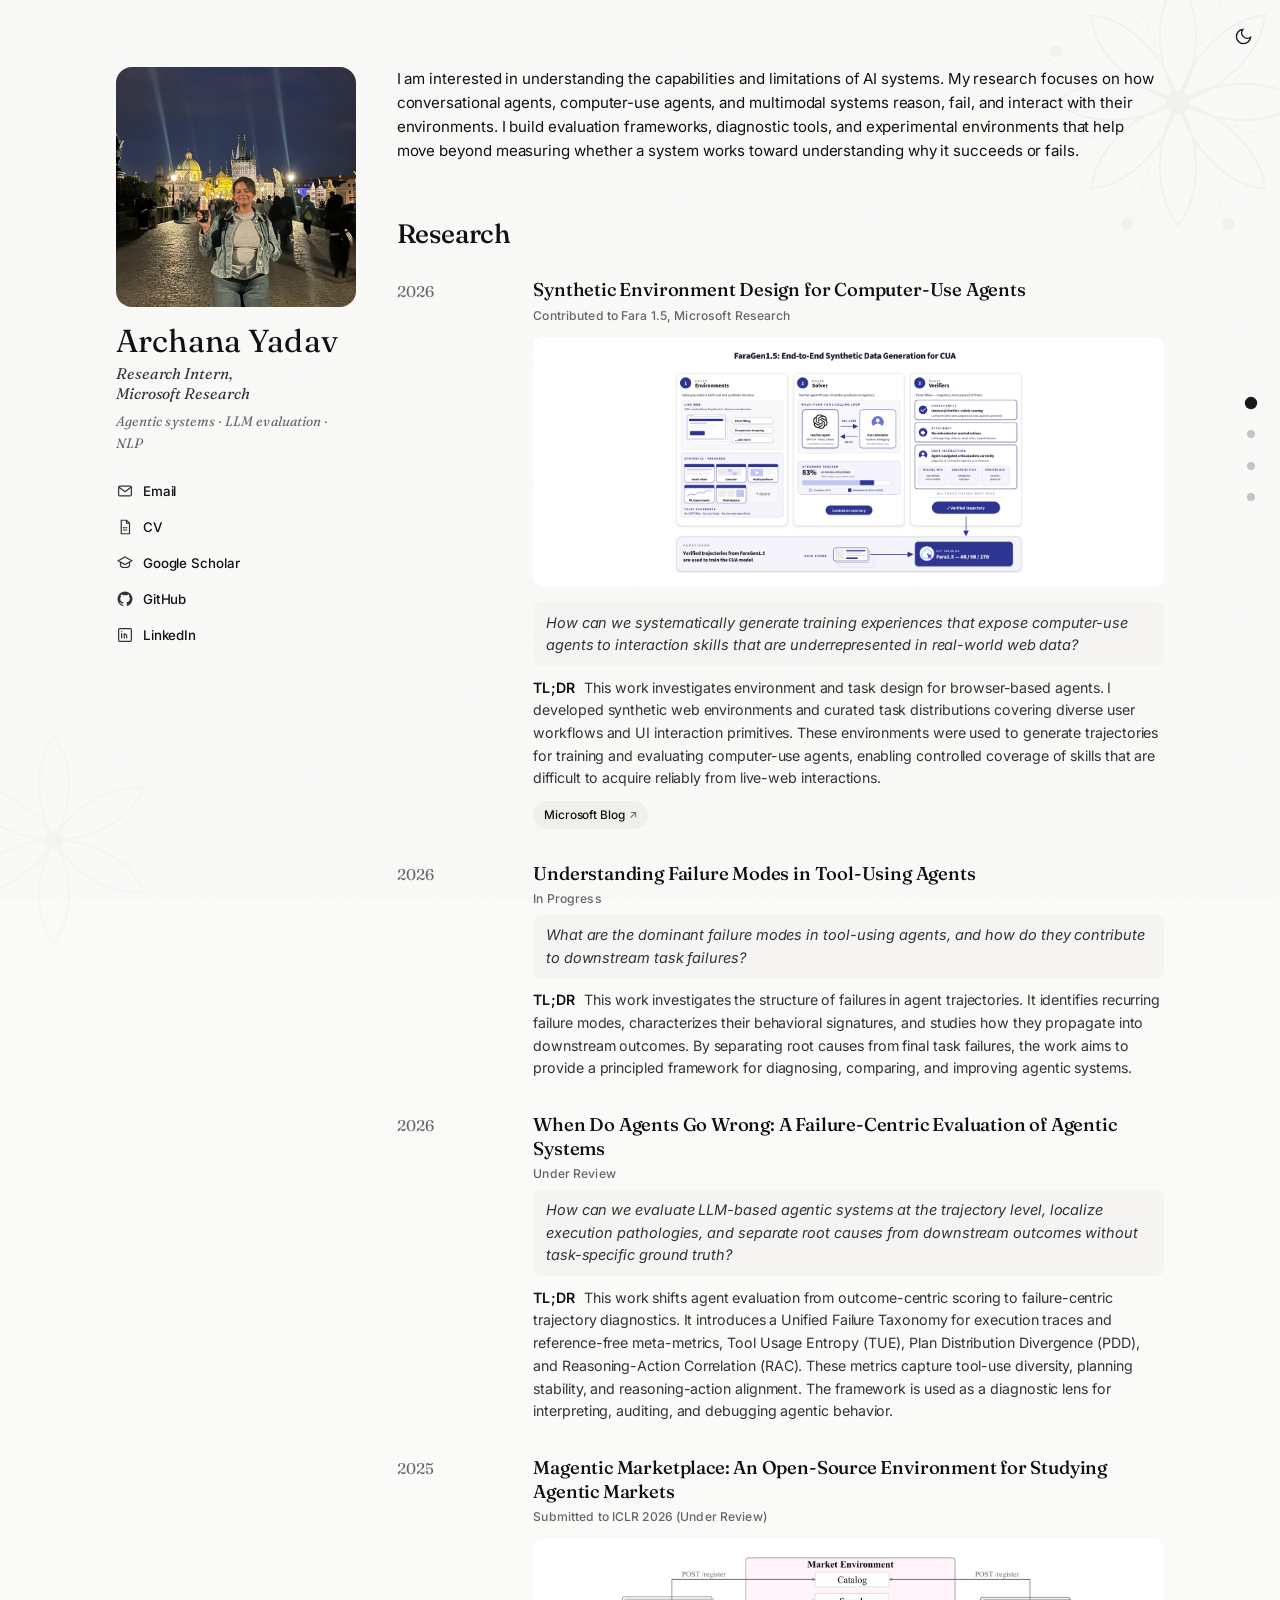
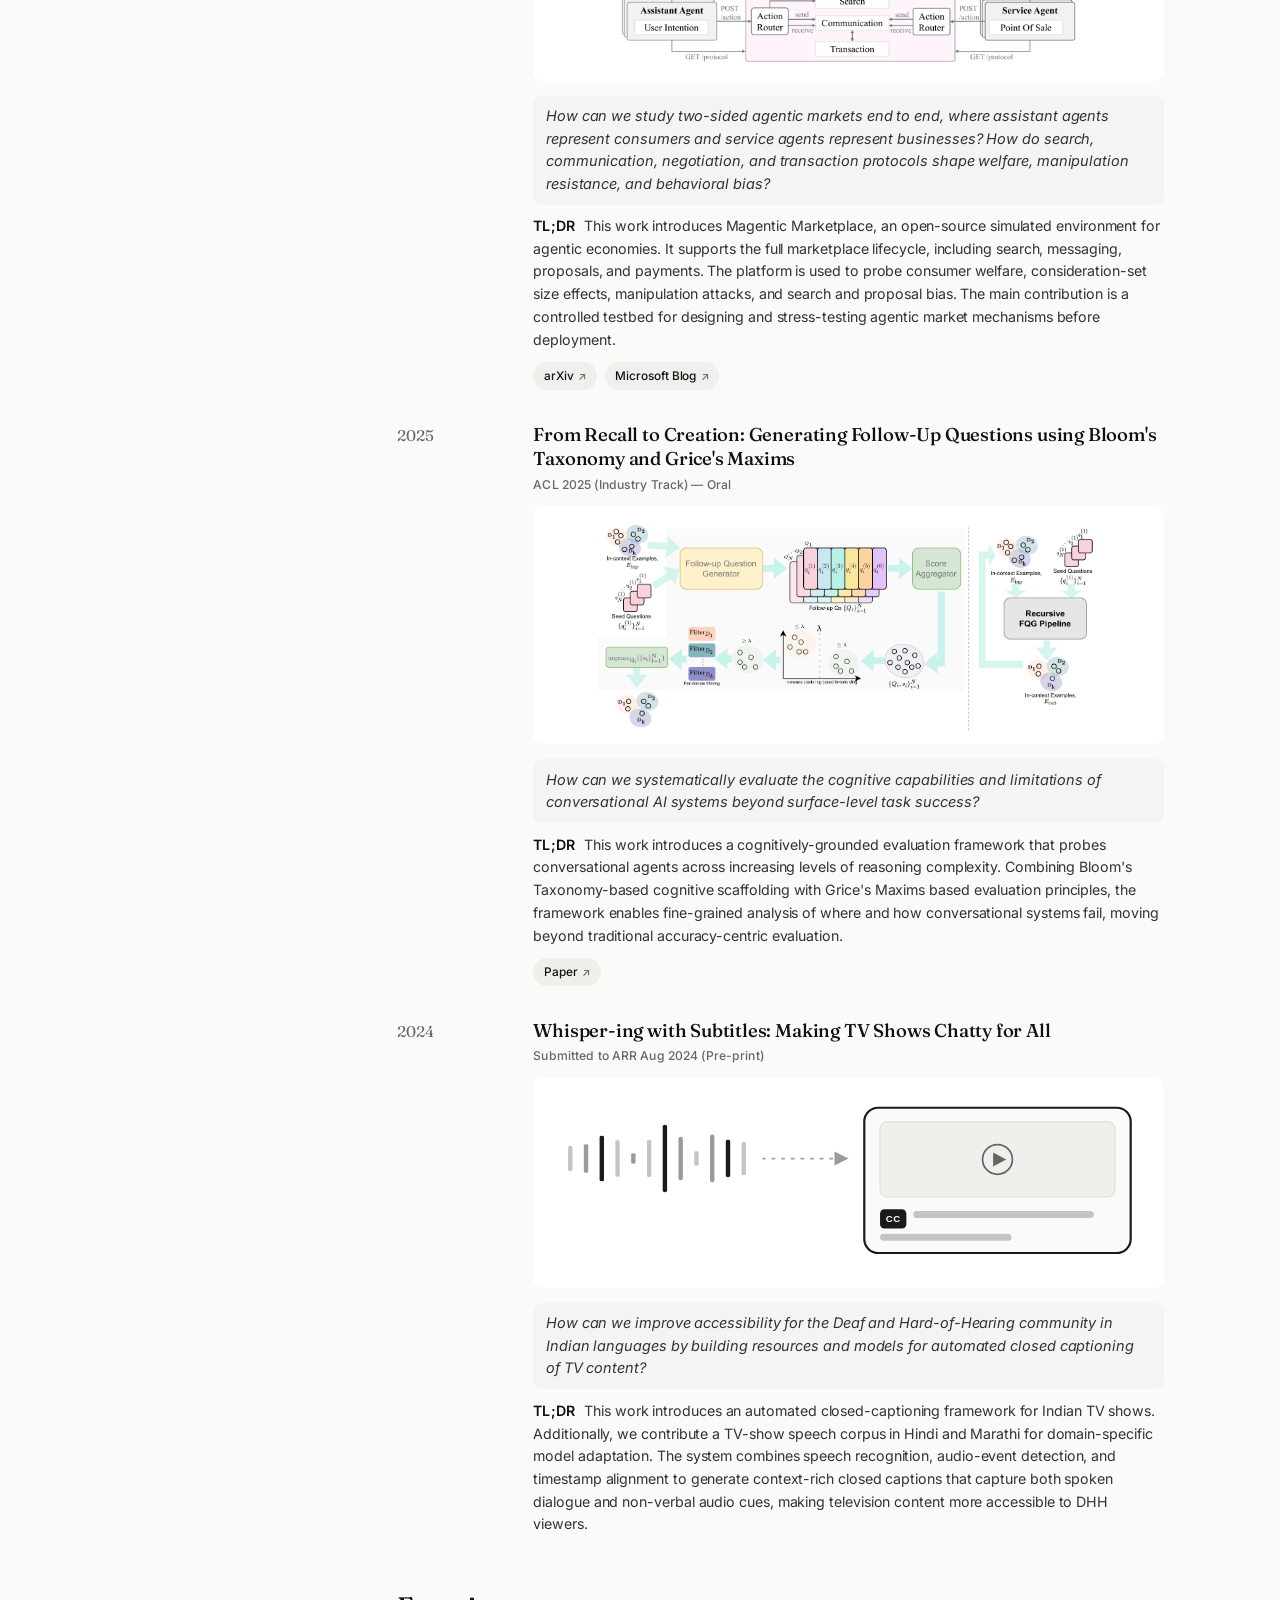
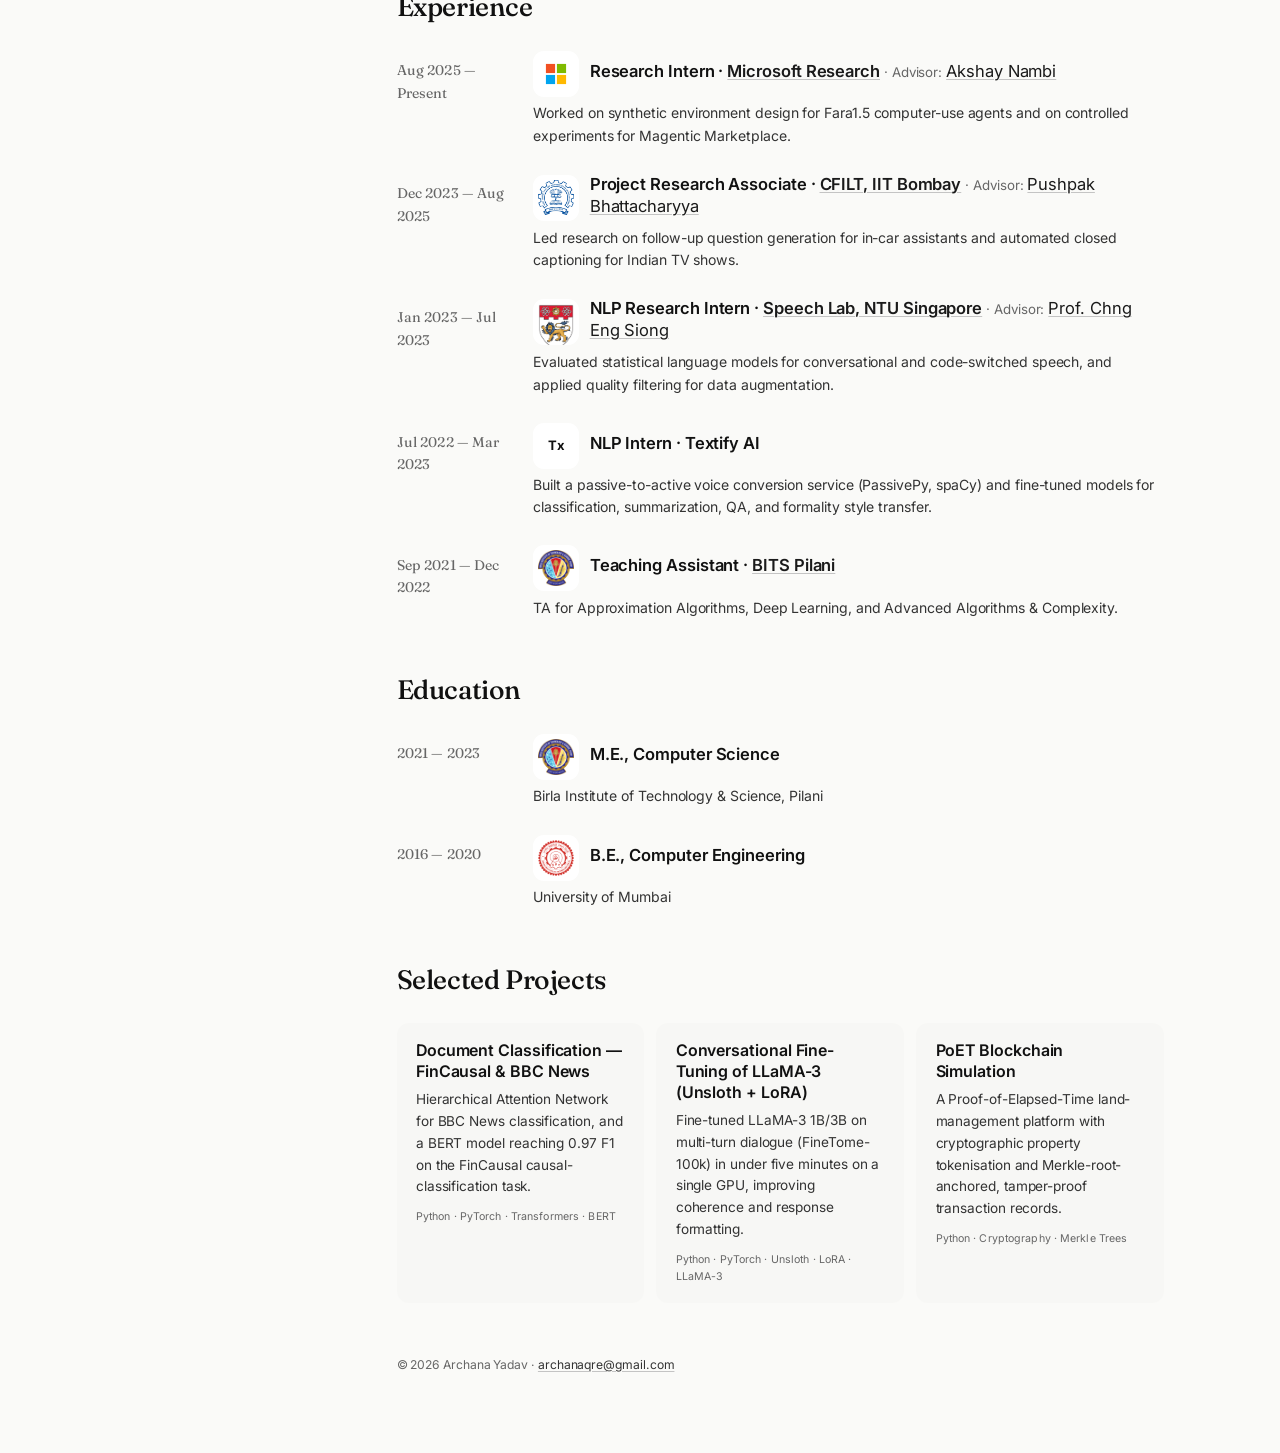
==== commit 1b240f39: "Add scroll-spy, advisor links, and typography refinements - Section scroll-spy: 4 edge dots that act" ====
--- a/index.html
+++ b/index.html
@@ -177,7 +177,7 @@
     <main id="main" class="main">
 
       <!-- About -->
-      <section class="intro reveal">
+      <section id="about" class="intro reveal">
         <p>
           I am interested in understanding the capabilities and limitations of AI systems. My research
           focuses on how conversational agents, computer-use agents, and multimodal systems reason, fail,
@@ -188,7 +188,7 @@
       </section>
 
       <!-- Research -->
-      <section class="block reveal">
+      <section id="research" class="block reveal">
         <h2 class="section-title">Research</h2>
         <ul class="pub-list">
 
@@ -290,7 +290,7 @@
       </section>
 
       <!-- Experience -->
-      <section class="block reveal">
+      <section id="experience" class="block reveal">
         <h2 class="section-title">Experience</h2>
         <ul class="exp-list">
 
@@ -328,7 +328,7 @@
             <div class="what">
               <div class="exp-head">
                 <span class="orglogo" title="Nanyang Technological University"><img src="logos/ntu_crest.png" alt="NTU Singapore logo" loading="lazy" /></span>
-                <h3>NLP Research Intern · <a href="https://www.ntu.edu.sg/scse" target="_blank" rel="noopener">Speech Lab, NTU Singapore</a> <span class="adv">· Advisor: Prof. Chng Eng Siong</span></h3>
+                <h3>NLP Research Intern · <a href="https://www.ntu.edu.sg/scse" target="_blank" rel="noopener">Speech Lab, NTU Singapore</a> <span class="adv">· Advisor: <a href="https://aseschng.github.io/default.html" target="_blank" rel="noopener">Prof. Chng Eng Siong</a></span></h3>
               </div>
               <p>Evaluated statistical language models for conversational and code-switched speech, and applied quality filtering for data augmentation.</p>
             </div>
@@ -360,7 +360,7 @@
       </section>
 
       <!-- Education -->
-      <section class="block reveal">
+      <section id="education" class="block reveal">
         <h2 class="section-title">Education</h2>
         <ul class="exp-list">
 
@@ -390,7 +390,7 @@
       </section>
 
       <!-- Projects -->
-      <section class="block reveal">
+      <section id="projects" class="block reveal">
         <h2 class="section-title">Selected Projects</h2>
         <ul class="proj-list">
 
@@ -421,6 +421,14 @@
 
     </main>
   </div>
+
+  <!-- Section scroll-spy -->
+  <nav class="scrollspy" aria-label="Section navigation">
+    <a href="#research" data-label="Research"><span class="ss-dot"></span></a>
+    <a href="#experience" data-label="Experience"><span class="ss-dot"></span></a>
+    <a href="#education" data-label="Education"><span class="ss-dot"></span></a>
+    <a href="#projects" data-label="Projects"><span class="ss-dot"></span></a>
+  </nav>
 
   <script>document.getElementById('year').textContent = new Date().getFullYear();</script>
   <script>
@@ -461,5 +469,50 @@
       els.forEach(function(el){ io.observe(el); });
     })();
   </script>
+  <script>
+    /* Section scroll-spy: highlight the dot for the section currently in view */
+    (function(){
+      var nav = document.querySelector('.scrollspy');
+      if(!nav) return;
+      var links = Array.prototype.slice.call(nav.querySelectorAll('a'));
+      var sections = links.map(function(a){
+        var sec = document.getElementById(a.getAttribute('href').slice(1));
+        if(!sec) return null;
+        return { id: sec.id, heading: sec.querySelector('.section-title') || sec };
+      }).filter(Boolean);
+      if(!sections.length) return;
+
+      function setActive(id){
+        links.forEach(function(a){
+          var on = a.getAttribute('href') === '#' + id;
+          a.classList.toggle('is-active', on);
+          if(on) a.setAttribute('aria-current', 'true'); else a.removeAttribute('aria-current');
+        });
+      }
+
+      var ticking = false;
+      function update(){
+        ticking = false;
+        var vh = window.innerHeight;
+        var current = sections[0].id;
+        /* activate a section as soon as its heading scrolls into view from the bottom;
+           the last heading that has entered the viewport wins */
+        sections.forEach(function(s){
+          if(s.heading.getBoundingClientRect().top <= vh){ current = s.id; }
+        });
+        /* if scrolled to the very bottom, force the last section active */
+        if(vh + window.scrollY >= document.documentElement.scrollHeight - 4){
+          current = sections[sections.length - 1].id;
+        }
+        setActive(current);
+      }
+      function onScroll(){
+        if(!ticking){ ticking = true; requestAnimationFrame(update); }
+      }
+      window.addEventListener('scroll', onScroll, { passive: true });
+      window.addEventListener('resize', onScroll);
+      update();
+    })();
+  </script>
 </body>
 </html>
--- a/styles.css
+++ b/styles.css
@@ -15,6 +15,7 @@
   --silver:    #C4C4C4;   /* Silver Gray — accent light */
   --accent:    #1A1A1A;   /* Near Black — accent dark */
   --accent-2:  #F0EFEC;   /* subtle neutral hover tint */
+  --q-bg:      #F5F4F2;   /* fundamental-question box (slightly lighter than --alt) */
   --maxw:      1100px;
   --rail:      116px;   /* journal-style year column */
   --sans: "Inter", -apple-system, BlinkMacSystemFont, "Segoe UI", sans-serif;
@@ -34,18 +35,19 @@
   --silver:   #6a6a6a;
   --accent:   #FAFAF8;
   --accent-2: rgba(255, 255, 255, .08);
+  --q-bg:     #242424;   /* slightly lighter than --alt in dark */
 }
 
 * { box-sizing: border-box; }
 
-html { -webkit-text-size-adjust: 100%; scroll-behavior: smooth; overflow-x: clip; }
+html { -webkit-text-size-adjust: 100%; scroll-behavior: smooth; overflow-x: clip; font-size: 92.5%; }
 
 body {
   margin: 0;
   background: var(--bg);
   color: var(--text);
   font-family: var(--sans);
-  font-size: 16px;
+  font-size: 1rem;
   line-height: 1.6;
   letter-spacing: -0.005em;
   -webkit-font-smoothing: antialiased;
@@ -289,7 +291,7 @@
 .pub-q {
   margin: .25rem 0 .7rem;
   padding: .65rem .85rem;
-  background: var(--alt);
+  background: var(--q-bg);
   border-radius: 8px;
   color: var(--muted);
   font-style: italic;
@@ -350,6 +352,8 @@
   line-height: 1.3;
 }
 .exp .what h3 .adv { font-weight: 400; font-size: .9rem; color: var(--faint); }
+/* Advisor names sized to match the heading; only the "Advisor:" label stays small */
+.exp .what h3 .adv a { font-size: 1.12rem; }
 .exp .what p { margin: 0; color: var(--muted); font-size: .95rem; }
 
 /* Org logo badges */
@@ -408,6 +412,63 @@
   color: var(--faint);
 }
 .footer a { color: var(--muted); }
+
+/* ============================================================
+   Section scroll-spy dots
+   ============================================================ */
+.scrollspy {
+  position: fixed;
+  right: clamp(.55rem, 1.6vw, 1.4rem);
+  top: 50%;
+  transform: translateY(-50%);
+  z-index: 40;
+  display: flex;
+  flex-direction: column;
+  gap: .9rem;
+  align-items: center;
+}
+.scrollspy a {
+  position: relative;
+  display: block;
+  padding: 5px;            /* generous hit area around the dot */
+  line-height: 0;
+  text-decoration: none;
+}
+.ss-dot {
+  display: block;
+  width: 8px; height: 8px;
+  border-radius: 50%;
+  background: var(--silver);
+  transition: background .25s ease, transform .25s ease;
+}
+.scrollspy a:hover .ss-dot { background: var(--muted); transform: scale(1.25); }
+.scrollspy a.is-active .ss-dot { background: var(--accent); transform: scale(1.55); }
+/* hover label */
+.scrollspy a::after {
+  content: attr(data-label);
+  position: absolute;
+  right: calc(100% + 6px);
+  top: 50%;
+  transform: translateY(-50%) translateX(4px);
+  white-space: nowrap;
+  font-family: var(--sans);
+  font-size: .72rem;
+  letter-spacing: .02em;
+  color: var(--faint);
+  background: var(--surface);
+  padding: .18rem .5rem;
+  border-radius: 6px;
+  opacity: 0;
+  pointer-events: none;
+  transition: opacity .2s ease, transform .2s ease;
+}
+.scrollspy a:hover::after { opacity: 1; transform: translateY(-50%) translateX(0); }
+@media (prefers-reduced-motion: reduce) {
+  .ss-dot, .scrollspy a::after { transition: none; }
+}
+@media (max-width: 720px) {
+  .scrollspy { display: none; }
+}
 
 /* ============================================================
    Decorative: flower + circuit ornament & drifting petals
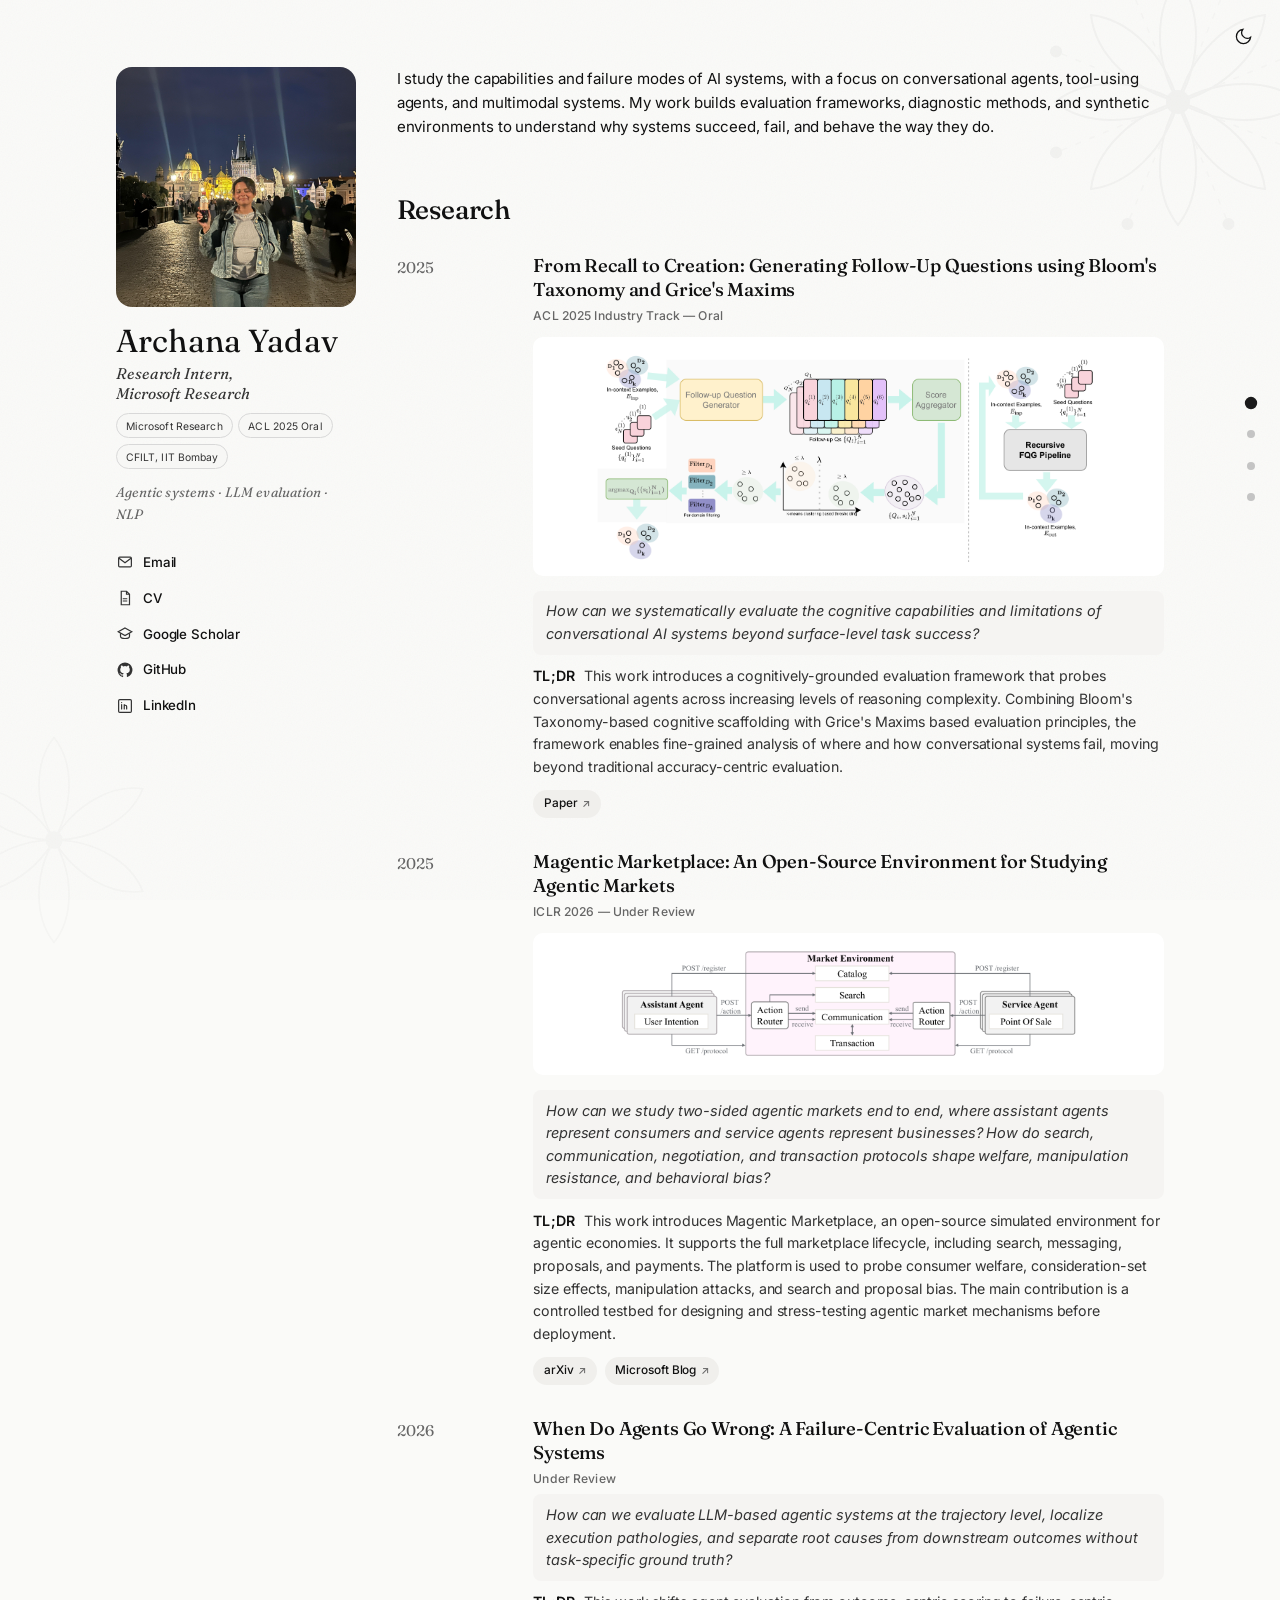
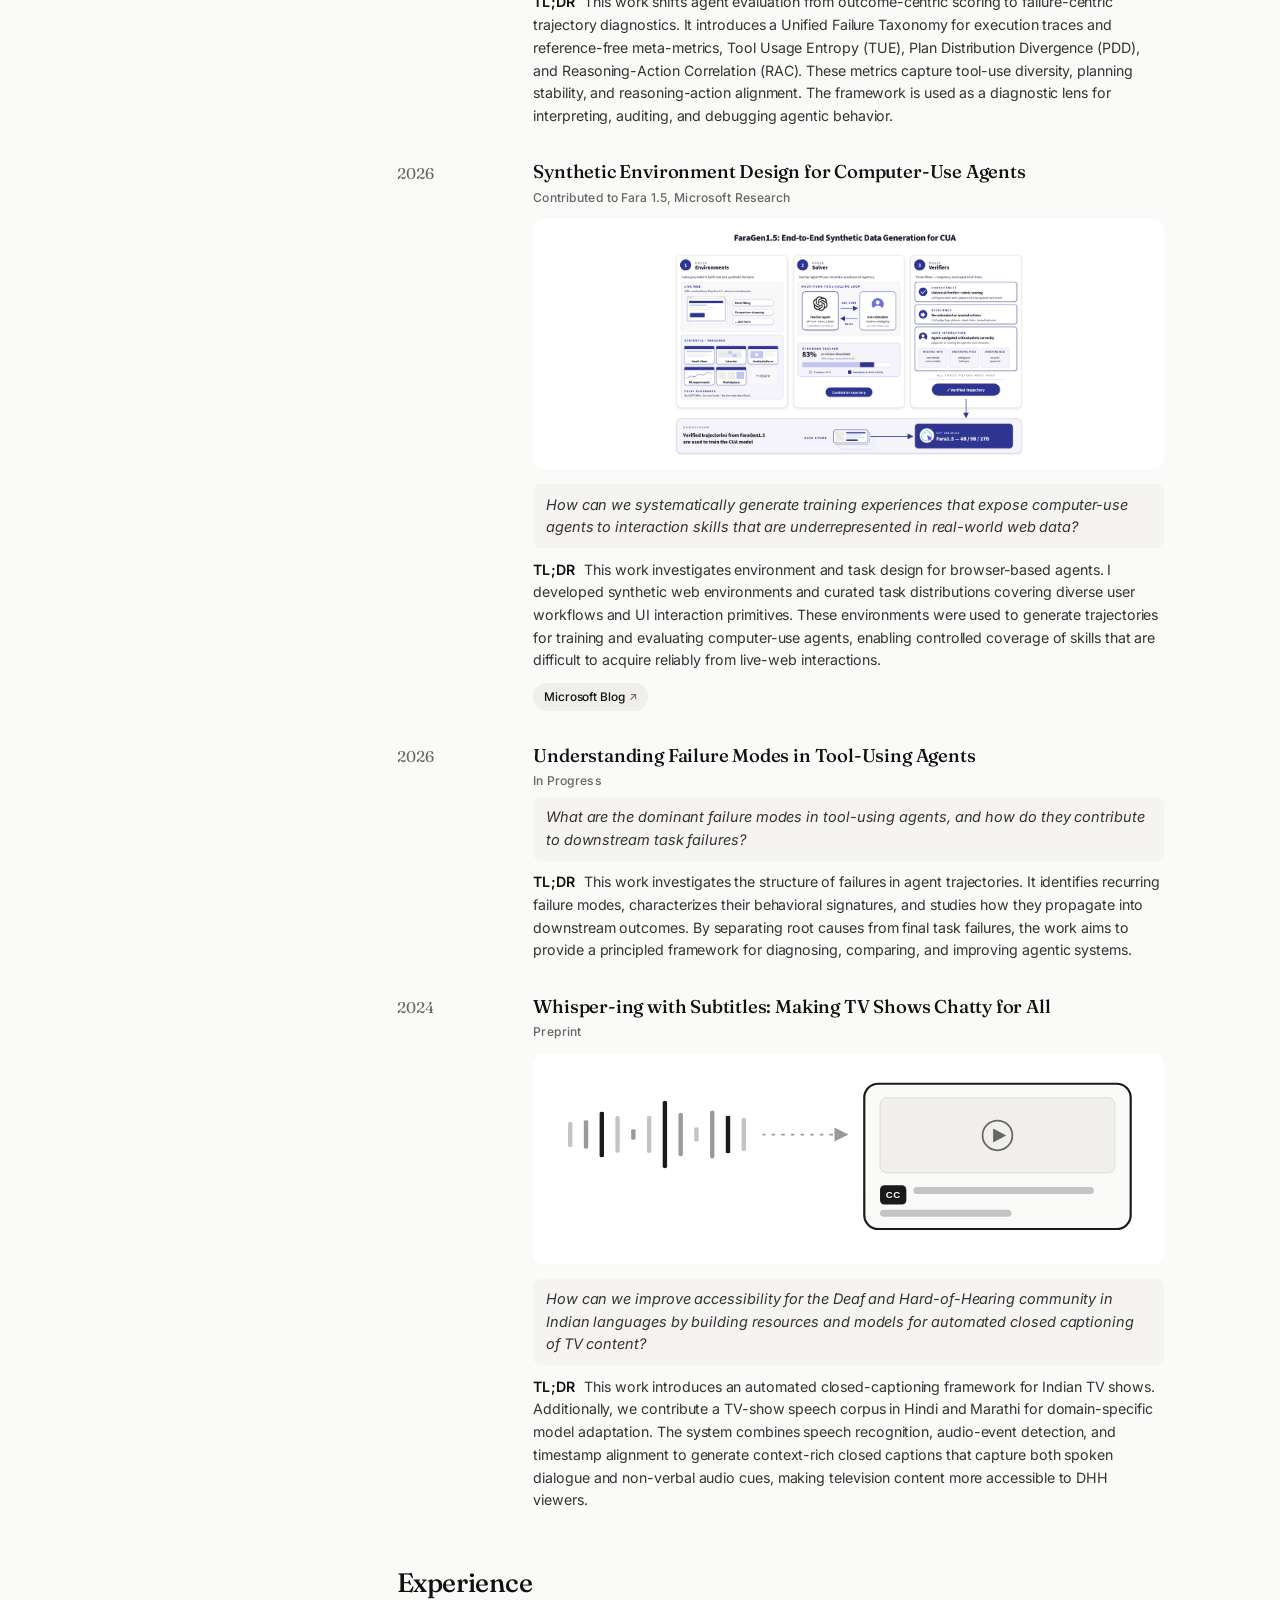
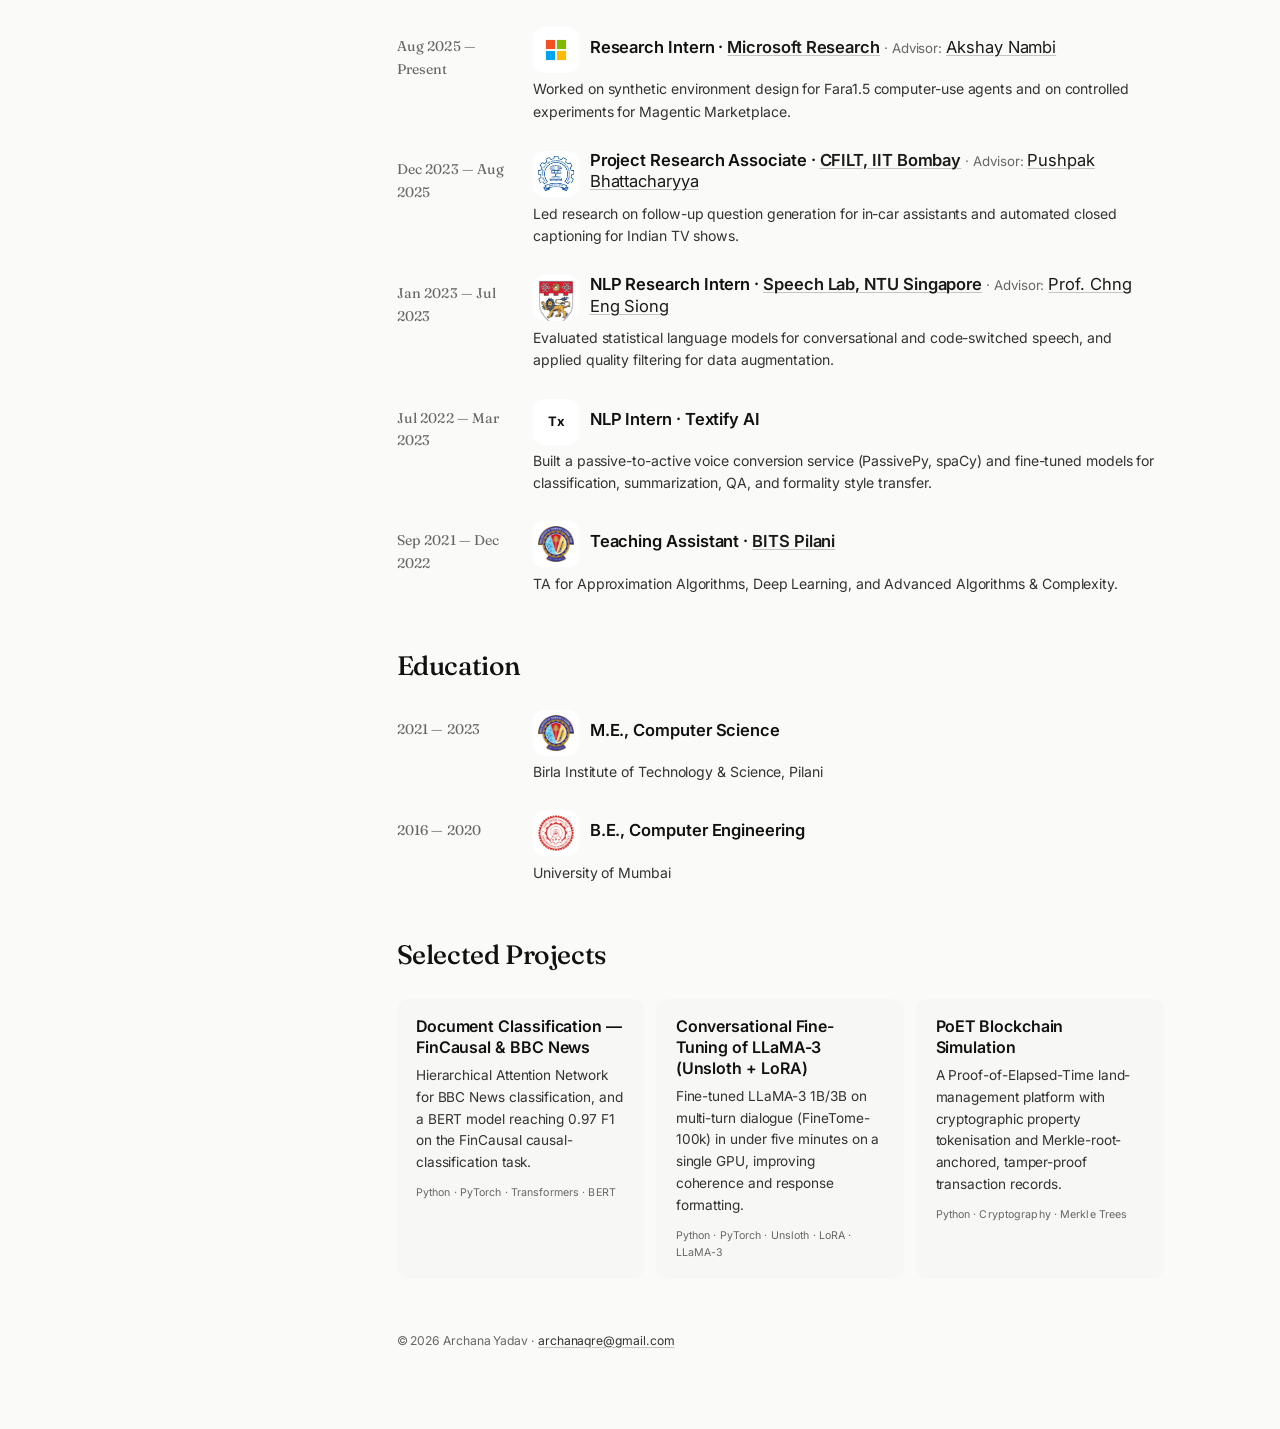
==== commit 72ea4f50: "Sharpen positioning: proof strip, tighter About, impact-ordered research - Add proof-strip pills und" ====
--- a/index.html
+++ b/index.html
@@ -140,6 +140,13 @@
 
         <h1 class="name">Archana Yadav</h1>
         <p class="role">Research Intern,<br />Microsoft Research</p>
+
+        <div class="proof" aria-label="Highlights">
+          <span>Microsoft Research</span>
+          <span>ACL 2025 Oral</span>
+          <span>CFILT, IIT Bombay</span>
+        </div>
+
         <p class="tagline">Agentic systems &middot; LLM evaluation &middot; NLP</p>
 
         <nav class="links" aria-label="Profile links">
@@ -179,11 +186,9 @@
       <!-- About -->
       <section id="about" class="intro reveal">
         <p>
-          I am interested in understanding the capabilities and limitations of AI systems. My research
-          focuses on how conversational agents, computer-use agents, and multimodal systems reason, fail,
-          and interact with their environments. I build evaluation frameworks, diagnostic tools, and
-          experimental environments that help move beyond measuring whether a system works toward
-          understanding why it succeeds or fails.
+          I study the capabilities and failure modes of AI systems, with a focus on conversational agents,
+          tool-using agents, and multimodal systems. My work builds evaluation frameworks, diagnostic
+          methods, and synthetic environments to understand why systems succeed, fail, and behave the way they do.
         </p>
       </section>
 
@@ -191,6 +196,55 @@
       <section id="research" class="block reveal">
         <h2 class="section-title">Research</h2>
         <ul class="pub-list">
+
+          <li class="pub">
+            <div class="pub-text">
+              <p class="rail-year">2025</p>
+              <div class="pub-body">
+                <h3>From Recall to Creation: Generating Follow-Up Questions using Bloom's Taxonomy and Grice's Maxims</h3>
+                <p class="meta">ACL 2025 Industry Track — Oral</p>
+                <figure class="pub-fig">
+                  <img class="fig-doc" src="papers/from-recall-to-creation.png" alt="Figure 2 from the paper — the recursive follow-up-question-generation pipeline" loading="lazy" />
+                </figure>
+                <p class="pub-q">How can we systematically evaluate the cognitive capabilities and limitations of conversational AI systems beyond surface-level task success?</p>
+                <p class="desc"><span class="tldr">TL;DR</span> This work introduces a cognitively-grounded evaluation framework that probes conversational agents across increasing levels of reasoning complexity. Combining Bloom's Taxonomy-based cognitive scaffolding with Grice's Maxims based evaluation principles, the framework enables fine-grained analysis of where and how conversational systems fail, moving beyond traditional accuracy-centric evaluation.</p>
+                <p class="pub-links">
+                  <a href="https://aclanthology.org/2025.acl-industry.93.pdf" target="_blank" rel="noopener">Paper</a>
+                </p>
+              </div>
+            </div>
+          </li>
+
+          <li class="pub">
+            <div class="pub-text">
+              <p class="rail-year">2025</p>
+              <div class="pub-body">
+                <h3>Magentic Marketplace: An Open-Source Environment for Studying Agentic Markets</h3>
+                <p class="meta">ICLR 2026 — Under Review</p>
+                <figure class="pub-fig">
+                  <img class="fig-doc" src="papers/magentic-marketplace.png" alt="Figure 3 from the Magentic Marketplace paper — overview of the two agent types and Action Router" loading="lazy" />
+                </figure>
+                <p class="pub-q">How can we study two-sided agentic markets end to end, where assistant agents represent consumers and service agents represent businesses? How do search, communication, negotiation, and transaction protocols shape welfare, manipulation resistance, and behavioral bias?</p>
+                <p class="desc"><span class="tldr">TL;DR</span> This work introduces Magentic Marketplace, an open-source simulated environment for agentic economies. It supports the full marketplace lifecycle, including search, messaging, proposals, and payments. The platform is used to probe consumer welfare, consideration-set size effects, manipulation attacks, and search and proposal bias. The main contribution is a controlled testbed for designing and stress-testing agentic market mechanisms before deployment.</p>
+                <p class="pub-links">
+                  <a href="https://arxiv.org/abs/2510.25779" target="_blank" rel="noopener">arXiv</a>
+                  <a href="https://www.microsoft.com/en-us/research/blog/magentic-marketplace-an-open-source-simulation-environment-for-studying-agentic-markets/" target="_blank" rel="noopener">Microsoft Blog</a>
+                </p>
+              </div>
+            </div>
+          </li>
+
+          <li class="pub">
+            <div class="pub-text">
+              <p class="rail-year">2026</p>
+              <div class="pub-body">
+                <h3>When Do Agents Go Wrong: A Failure-Centric Evaluation of Agentic Systems</h3>
+                <p class="meta">Under Review</p>
+                <p class="pub-q">How can we evaluate LLM-based agentic systems at the trajectory level, localize execution pathologies, and separate root causes from downstream outcomes without task-specific ground truth?</p>
+                <p class="desc"><span class="tldr">TL;DR</span> This work shifts agent evaluation from outcome-centric scoring to failure-centric trajectory diagnostics. It introduces a Unified Failure Taxonomy for execution traces and reference-free meta-metrics, Tool Usage Entropy (TUE), Plan Distribution Divergence (PDD), and Reasoning-Action Correlation (RAC). These metrics capture tool-use diversity, planning stability, and reasoning-action alignment. The framework is used as a diagnostic lens for interpreting, auditing, and debugging agentic behavior.</p>
+              </div>
+            </div>
+          </li>
 
           <li class="pub">
             <div class="pub-text">
@@ -224,59 +278,10 @@
 
           <li class="pub">
             <div class="pub-text">
-              <p class="rail-year">2026</p>
-              <div class="pub-body">
-                <h3>When Do Agents Go Wrong: A Failure-Centric Evaluation of Agentic Systems</h3>
-                <p class="meta">Under Review</p>
-                <p class="pub-q">How can we evaluate LLM-based agentic systems at the trajectory level, localize execution pathologies, and separate root causes from downstream outcomes without task-specific ground truth?</p>
-                <p class="desc"><span class="tldr">TL;DR</span> This work shifts agent evaluation from outcome-centric scoring to failure-centric trajectory diagnostics. It introduces a Unified Failure Taxonomy for execution traces and reference-free meta-metrics, Tool Usage Entropy (TUE), Plan Distribution Divergence (PDD), and Reasoning-Action Correlation (RAC). These metrics capture tool-use diversity, planning stability, and reasoning-action alignment. The framework is used as a diagnostic lens for interpreting, auditing, and debugging agentic behavior.</p>
-              </div>
-            </div>
-          </li>
-
-          <li class="pub">
-            <div class="pub-text">
-              <p class="rail-year">2025</p>
-              <div class="pub-body">
-                <h3>Magentic Marketplace: An Open-Source Environment for Studying Agentic Markets</h3>
-                <p class="meta">Submitted to ICLR 2026 (Under Review)</p>
-                <figure class="pub-fig">
-                  <img class="fig-doc" src="papers/magentic-marketplace.png" alt="Figure 3 from the Magentic Marketplace paper — overview of the two agent types and Action Router" loading="lazy" />
-                </figure>
-                <p class="pub-q">How can we study two-sided agentic markets end to end, where assistant agents represent consumers and service agents represent businesses? How do search, communication, negotiation, and transaction protocols shape welfare, manipulation resistance, and behavioral bias?</p>
-                <p class="desc"><span class="tldr">TL;DR</span> This work introduces Magentic Marketplace, an open-source simulated environment for agentic economies. It supports the full marketplace lifecycle, including search, messaging, proposals, and payments. The platform is used to probe consumer welfare, consideration-set size effects, manipulation attacks, and search and proposal bias. The main contribution is a controlled testbed for designing and stress-testing agentic market mechanisms before deployment.</p>
-                <p class="pub-links">
-                  <a href="https://arxiv.org/abs/2510.25779" target="_blank" rel="noopener">arXiv</a>
-                  <a href="https://www.microsoft.com/en-us/research/blog/magentic-marketplace-an-open-source-simulation-environment-for-studying-agentic-markets/" target="_blank" rel="noopener">Microsoft Blog</a>
-                </p>
-              </div>
-            </div>
-          </li>
-
-          <li class="pub">
-            <div class="pub-text">
-              <p class="rail-year">2025</p>
-              <div class="pub-body">
-                <h3>From Recall to Creation: Generating Follow-Up Questions using Bloom's Taxonomy and Grice's Maxims</h3>
-                <p class="meta">ACL 2025 (Industry Track) — Oral</p>
-                <figure class="pub-fig">
-                  <img class="fig-doc" src="papers/from-recall-to-creation.png" alt="Figure 2 from the paper — the recursive follow-up-question-generation pipeline" loading="lazy" />
-                </figure>
-                <p class="pub-q">How can we systematically evaluate the cognitive capabilities and limitations of conversational AI systems beyond surface-level task success?</p>
-                <p class="desc"><span class="tldr">TL;DR</span> This work introduces a cognitively-grounded evaluation framework that probes conversational agents across increasing levels of reasoning complexity. Combining Bloom's Taxonomy-based cognitive scaffolding with Grice's Maxims based evaluation principles, the framework enables fine-grained analysis of where and how conversational systems fail, moving beyond traditional accuracy-centric evaluation.</p>
-                <p class="pub-links">
-                  <a href="https://aclanthology.org/2025.acl-industry.93.pdf" target="_blank" rel="noopener">Paper</a>
-                </p>
-              </div>
-            </div>
-          </li>
-
-          <li class="pub">
-            <div class="pub-text">
               <p class="rail-year">2024</p>
               <div class="pub-body">
                 <h3>Whisper-ing with Subtitles: Making TV Shows Chatty for All</h3>
-                <p class="meta">Submitted to ARR Aug 2024 (Pre-print)</p>
+                <p class="meta">Preprint</p>
                 <figure class="pub-fig">
                   <img class="fig-illus" src="papers/whispering-subtitles.svg" alt="Audio waveform transcribed into a captioned screen" loading="lazy" width="720" height="240" />
                 </figure>
--- a/styles.css
+++ b/styles.css
@@ -167,6 +167,24 @@
   font-size: 1.05rem;
   line-height: 1.3;
 }
+/* Proof strip — quick-signal pills under the name */
+.proof {
+  display: flex;
+  flex-wrap: wrap;
+  gap: .4rem;
+  margin: .15rem 0 .85rem;
+}
+.proof span {
+  font-size: .7rem;
+  letter-spacing: .01em;
+  color: var(--muted);
+  background: var(--surface);
+  border: 1px solid var(--line);
+  border-radius: 999px;
+  padding: .22rem .6rem;
+  white-space: nowrap;
+}
+
 .tagline {
   margin: 0 0 1.35rem;
   font-family: var(--serif);
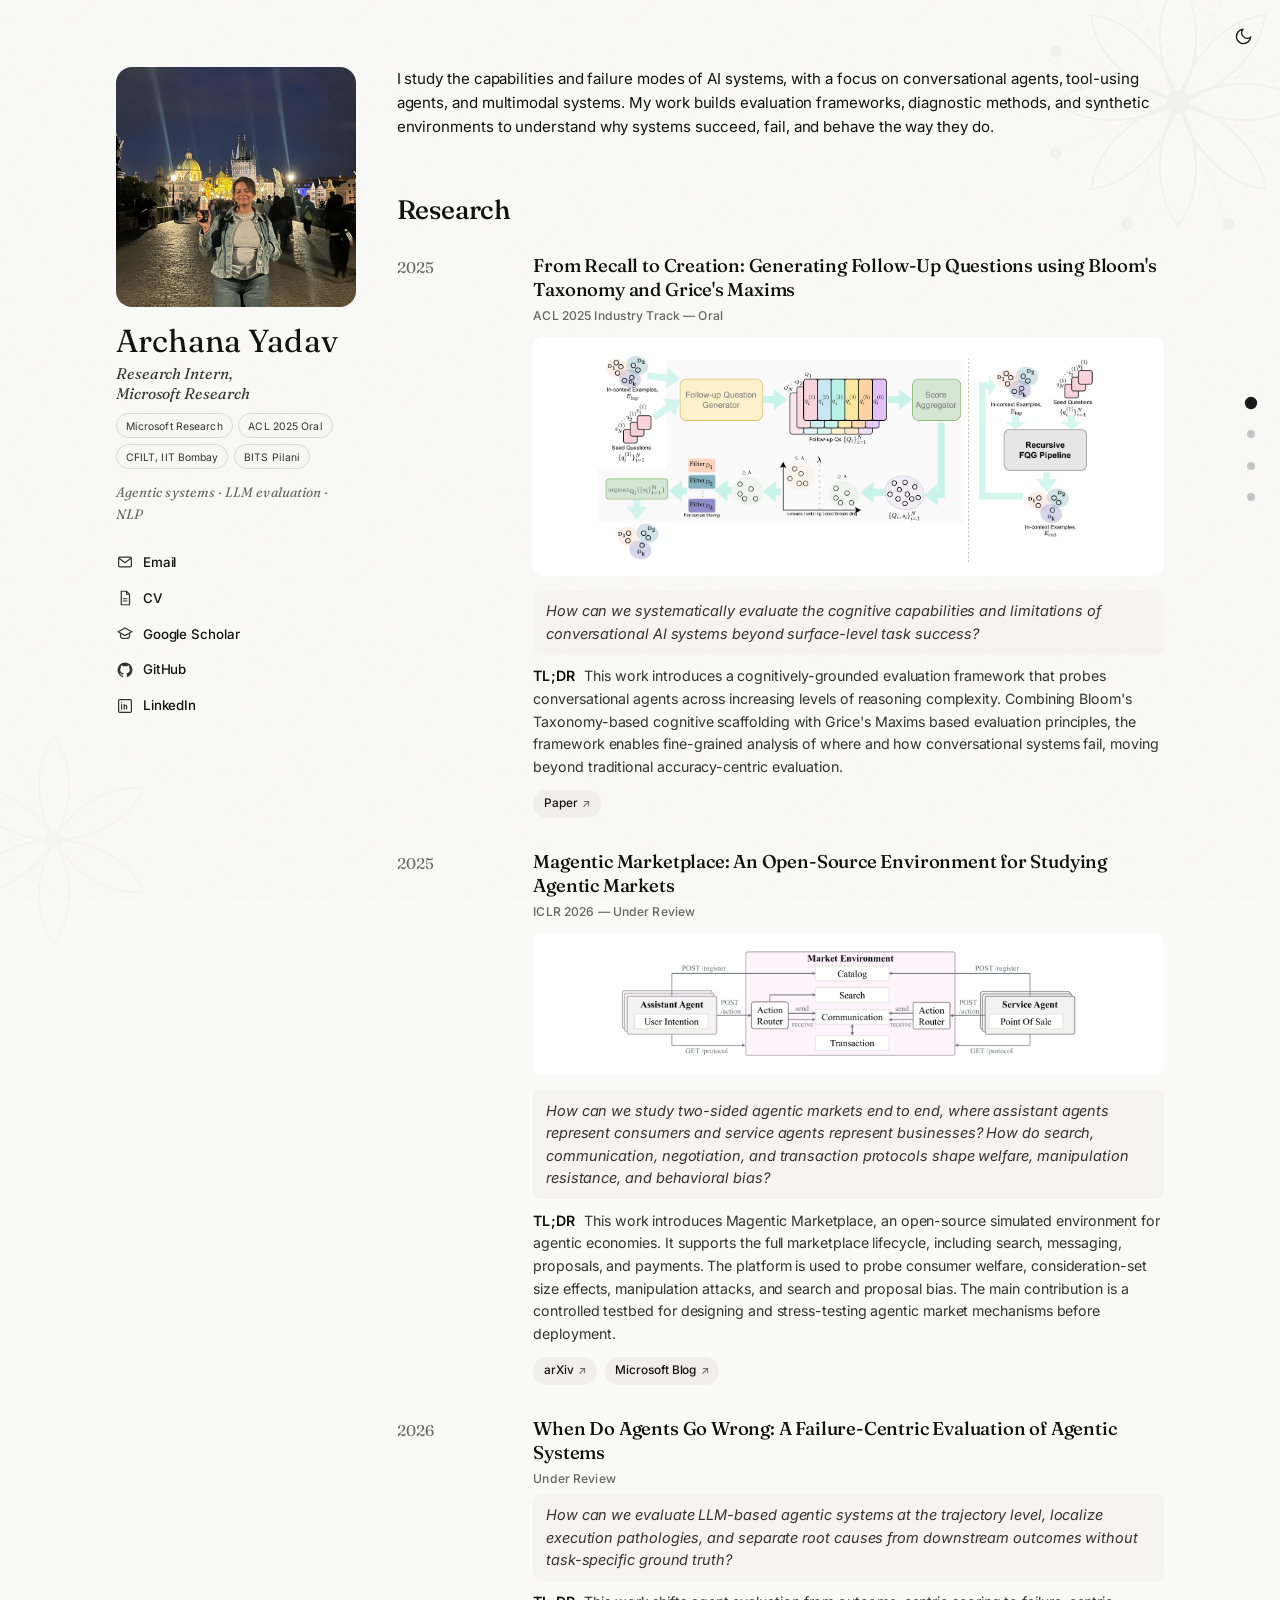
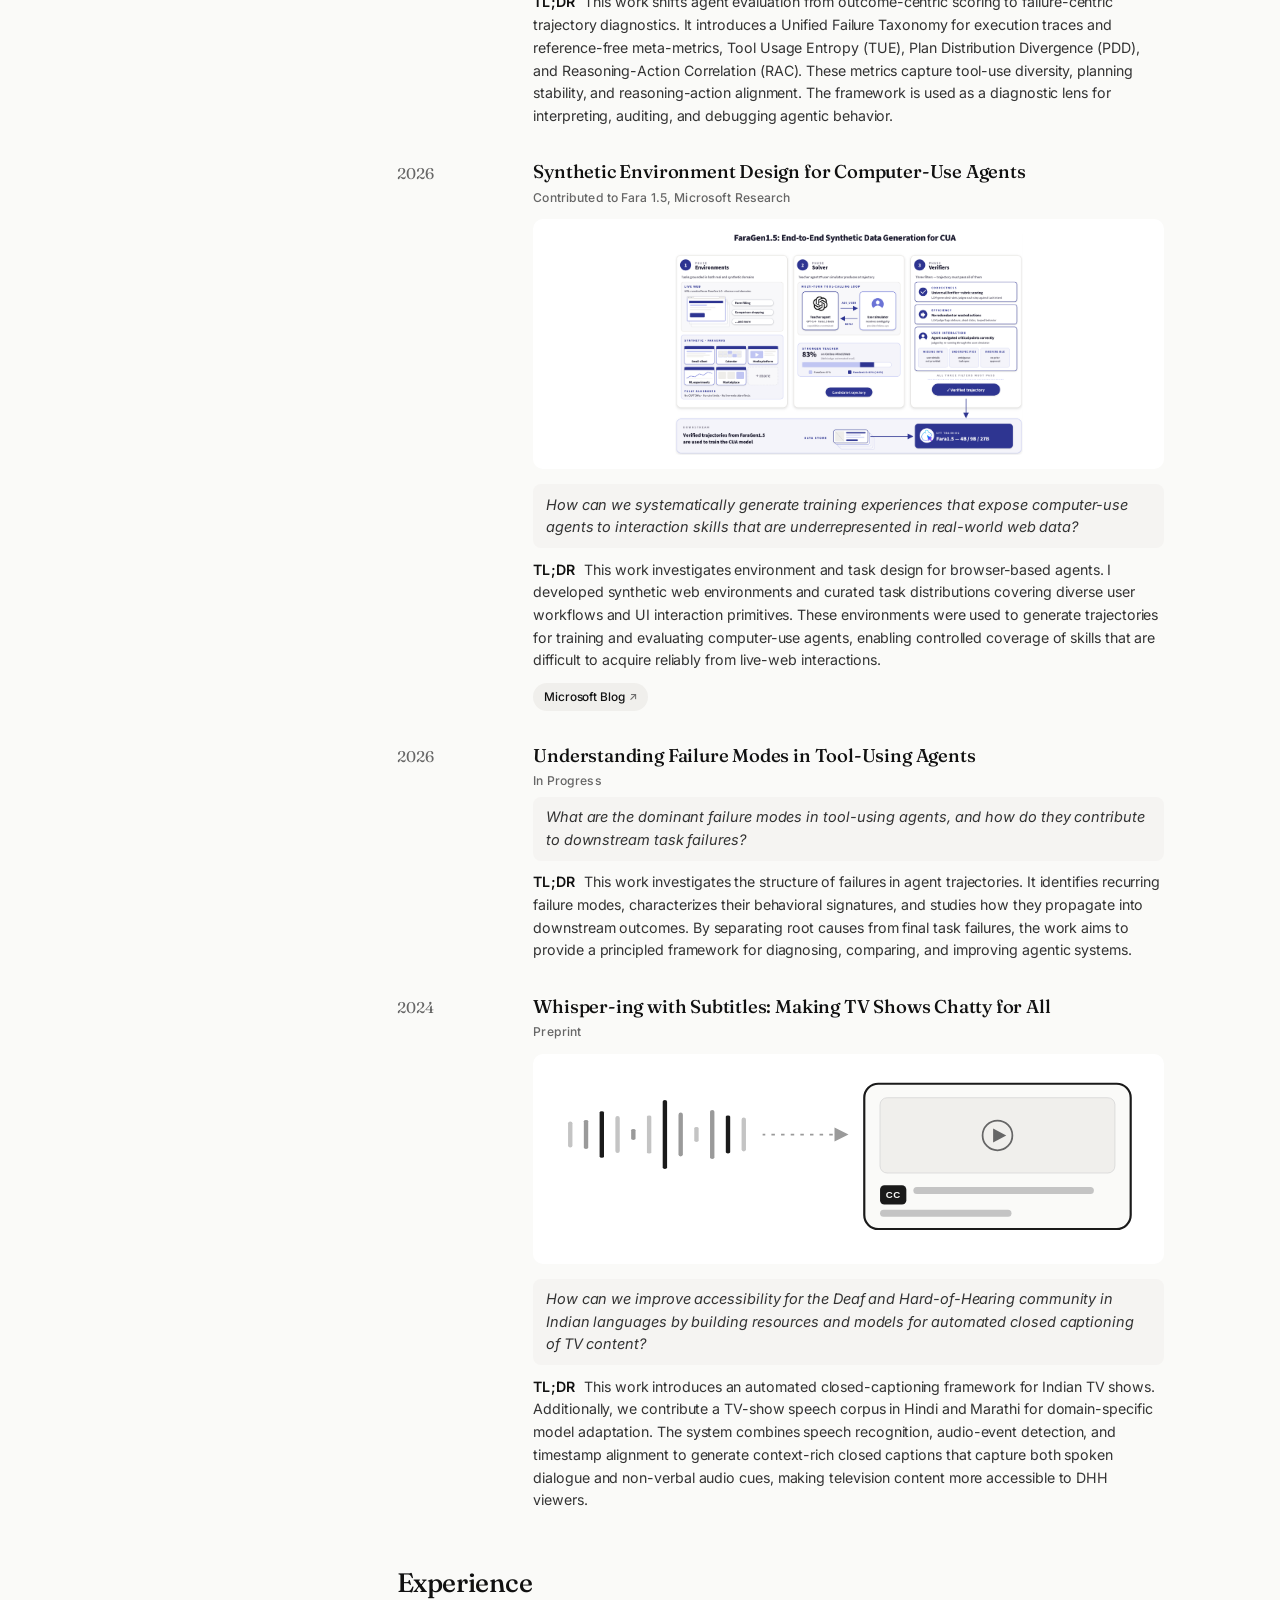
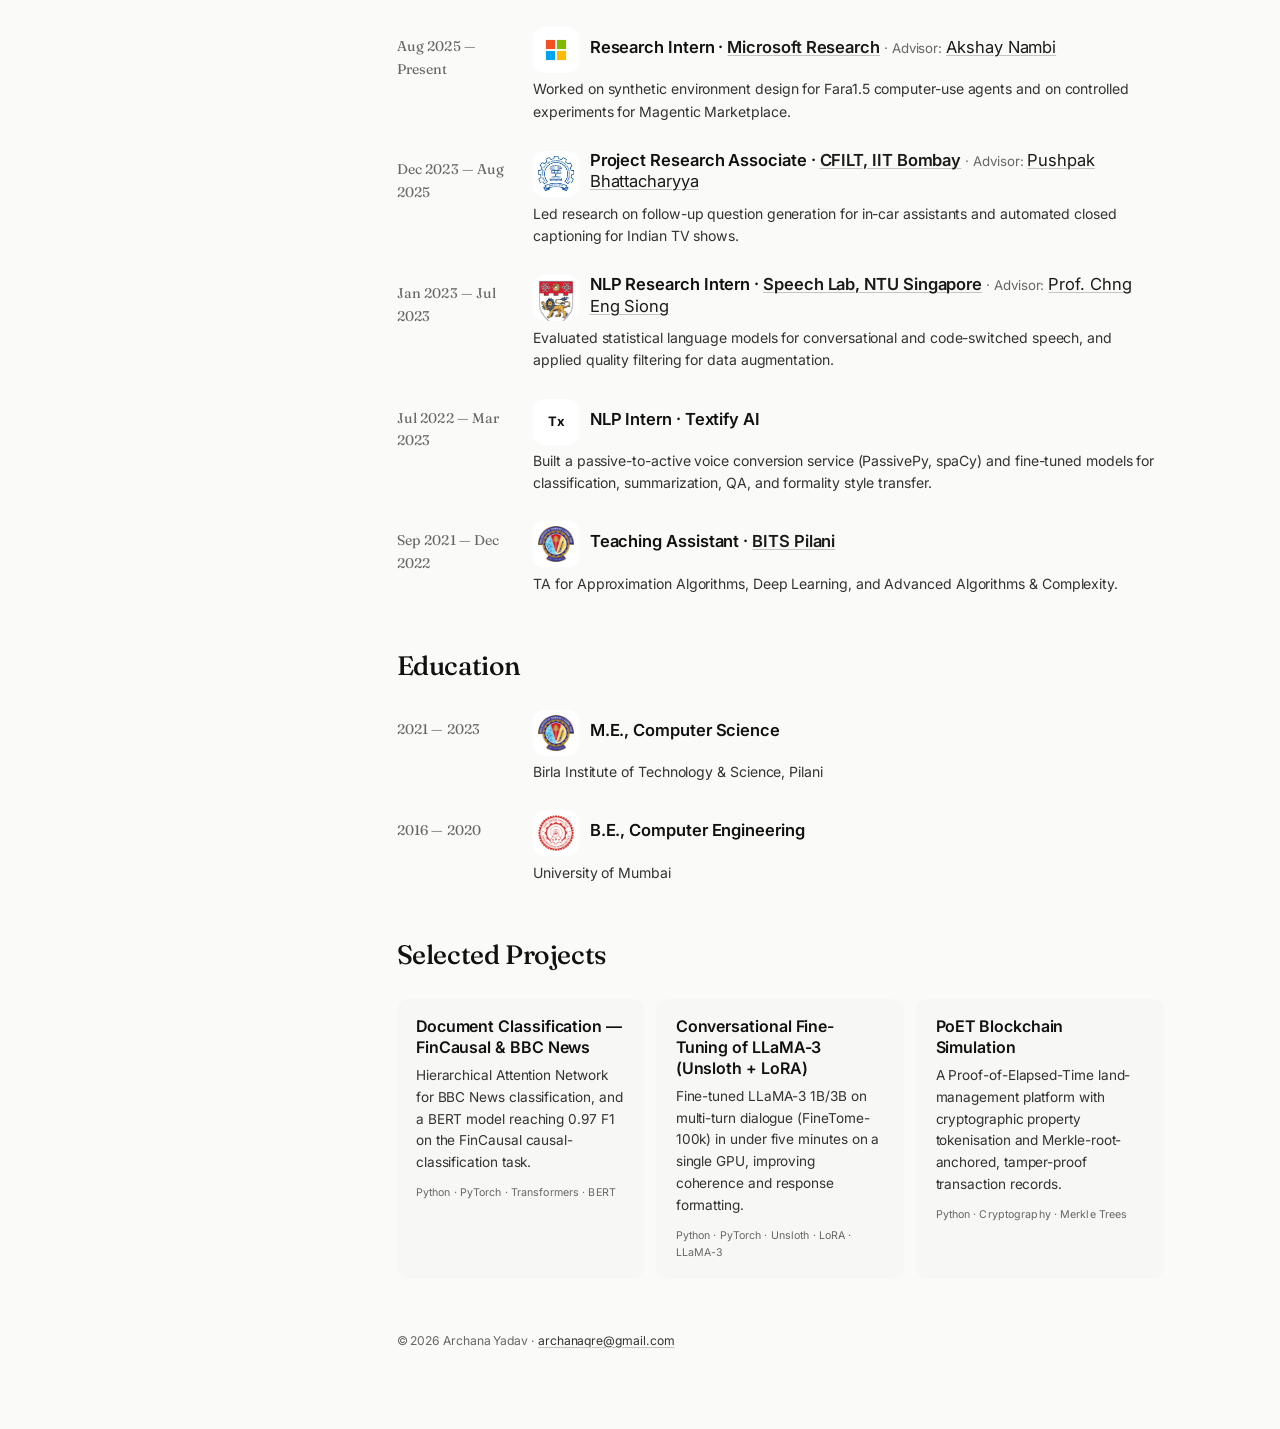
==== commit 0df6594d: "Add BITS Pilani pill to the proof strip Co-Authored-By: Claude Opus 4.8 (1M context) <noreply@anthro" ====
--- a/index.html
+++ b/index.html
@@ -145,6 +145,7 @@
           <span>Microsoft Research</span>
           <span>ACL 2025 Oral</span>
           <span>CFILT, IIT Bombay</span>
+          <span>BITS Pilani</span>
         </div>
 
         <p class="tagline">Agentic systems &middot; LLM evaluation &middot; NLP</p>
